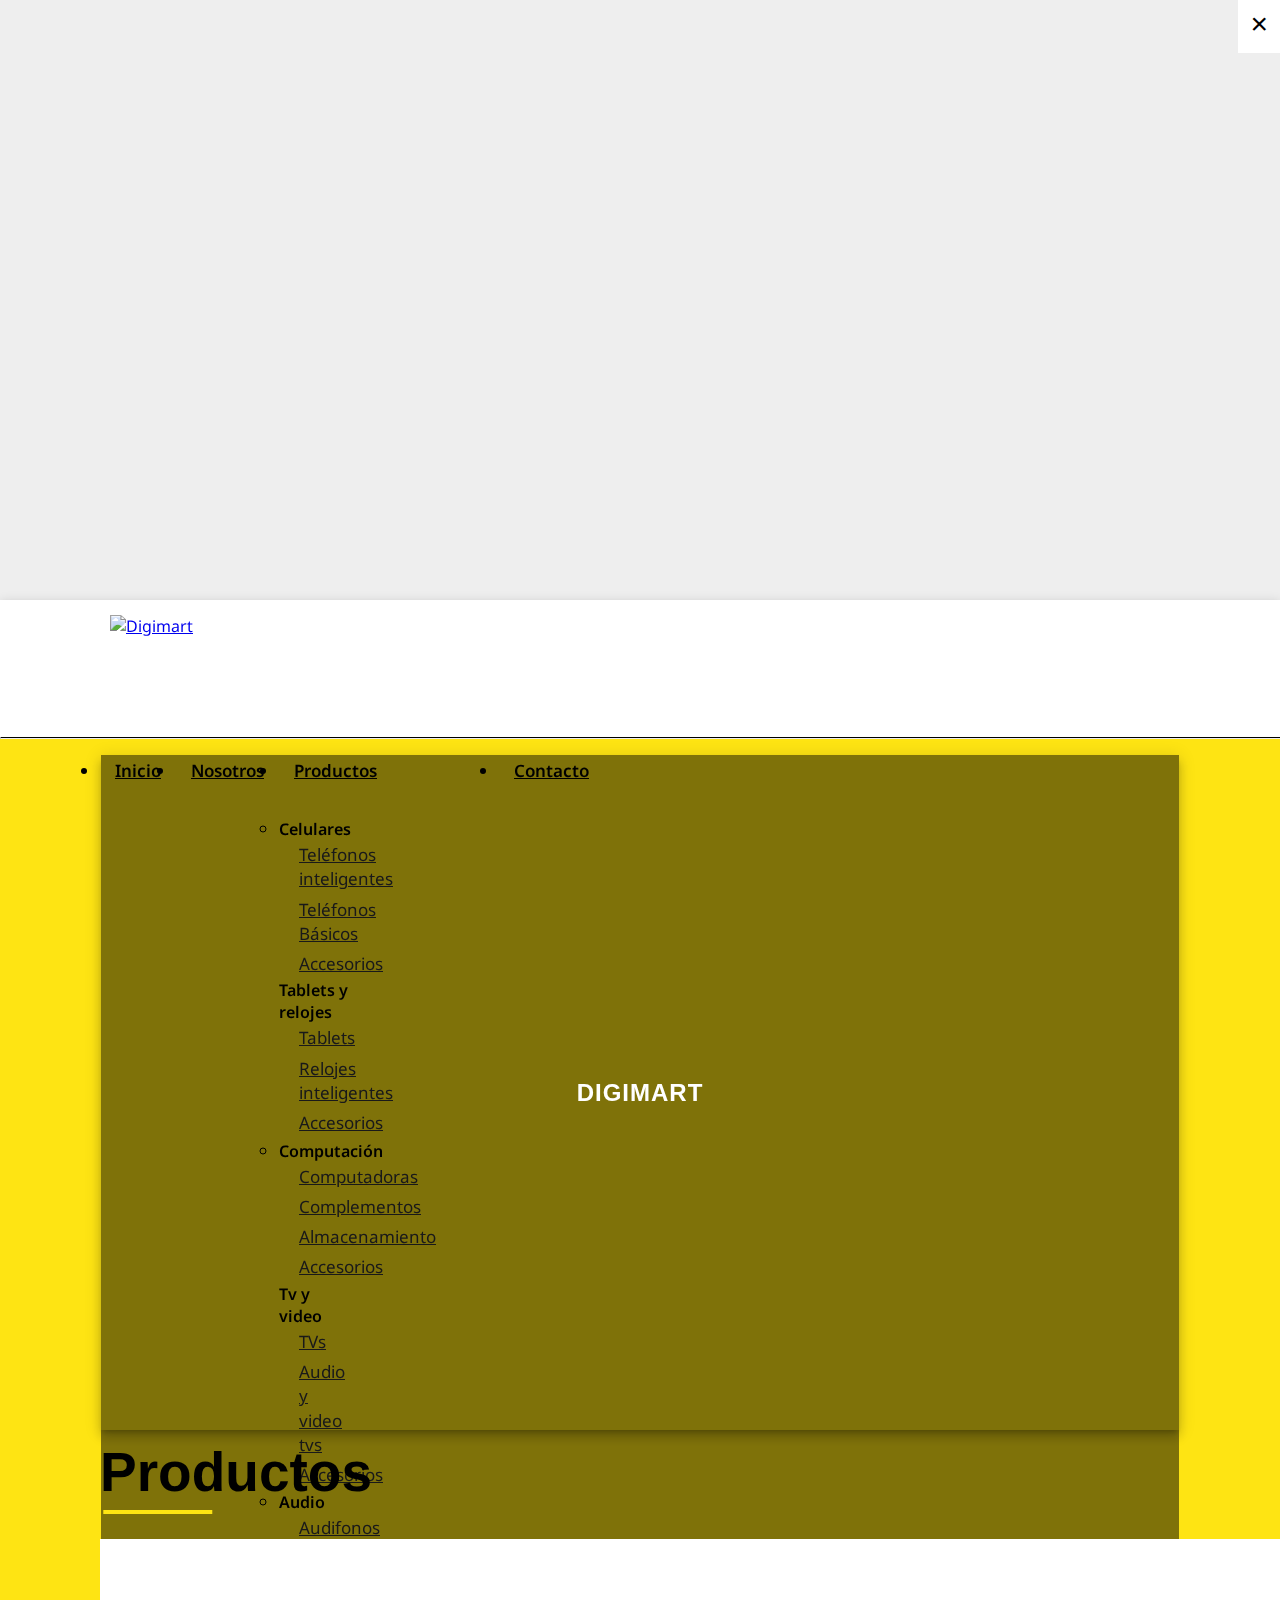
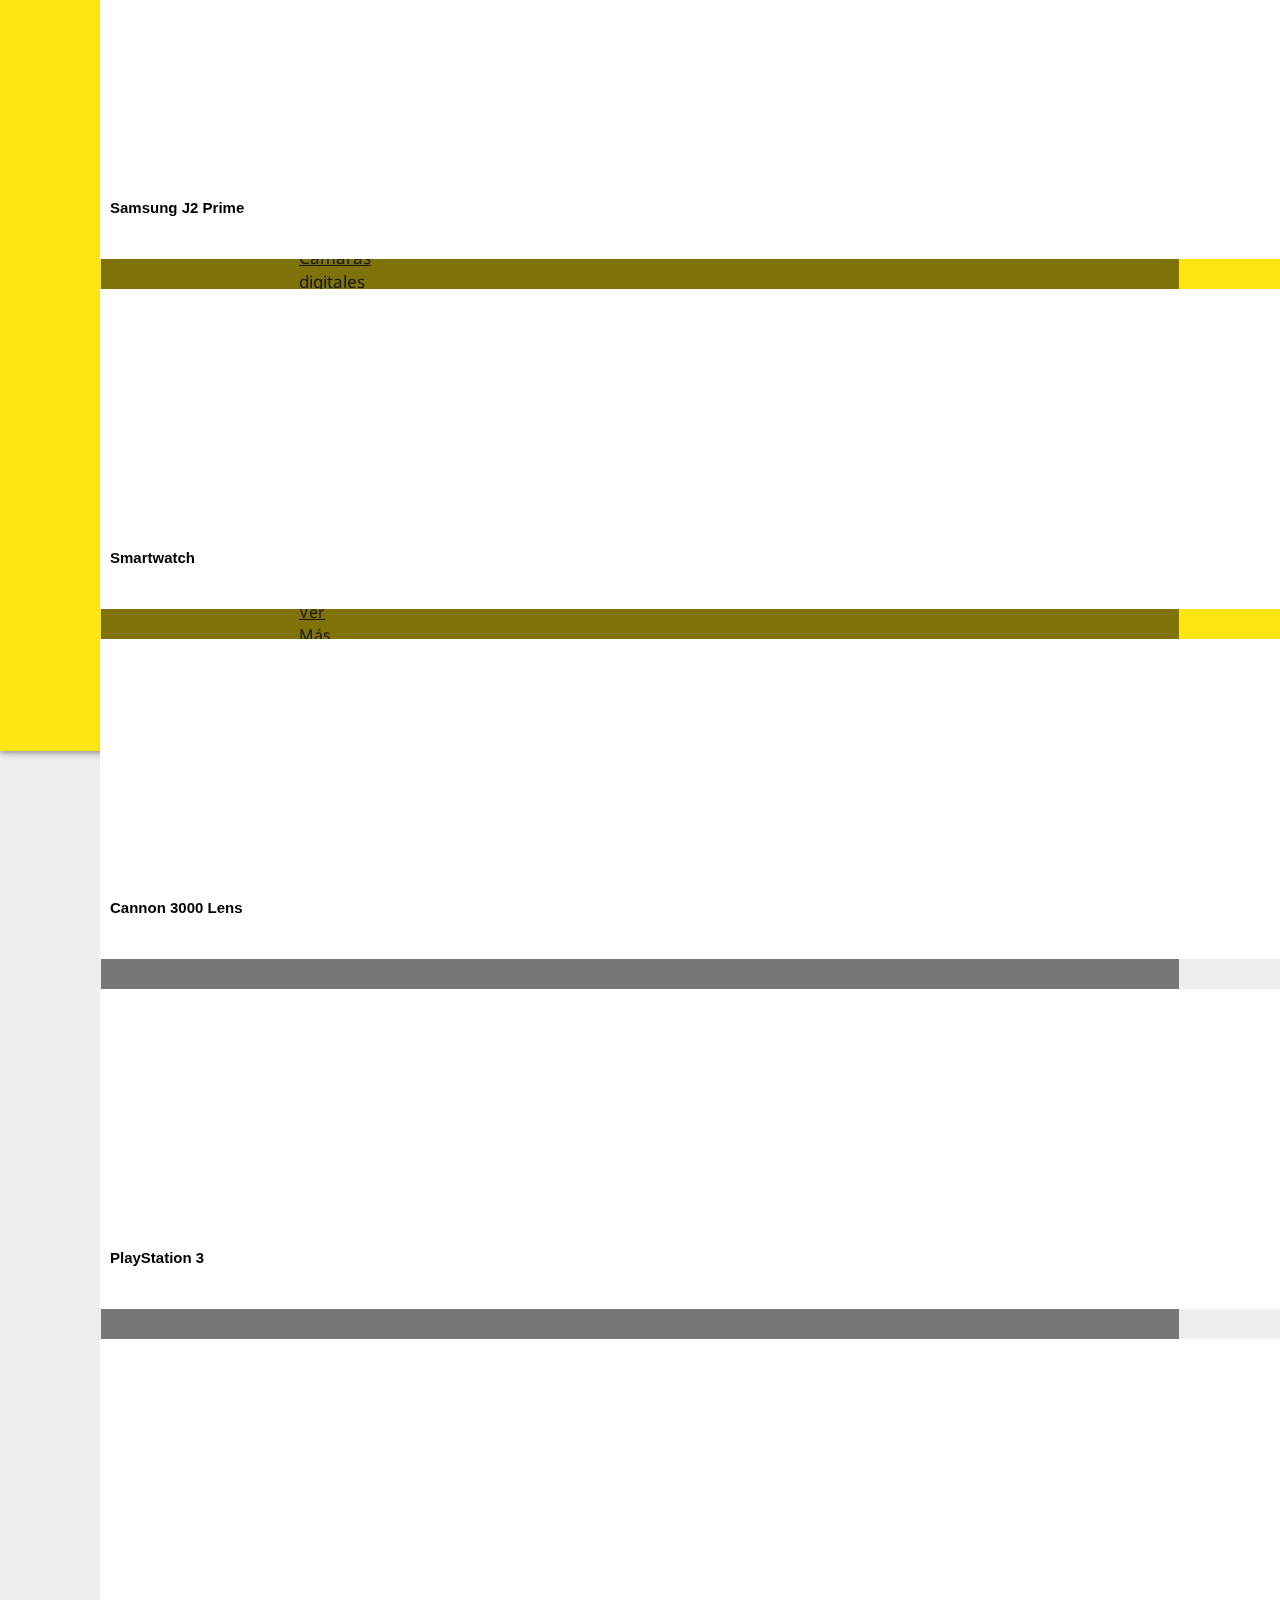
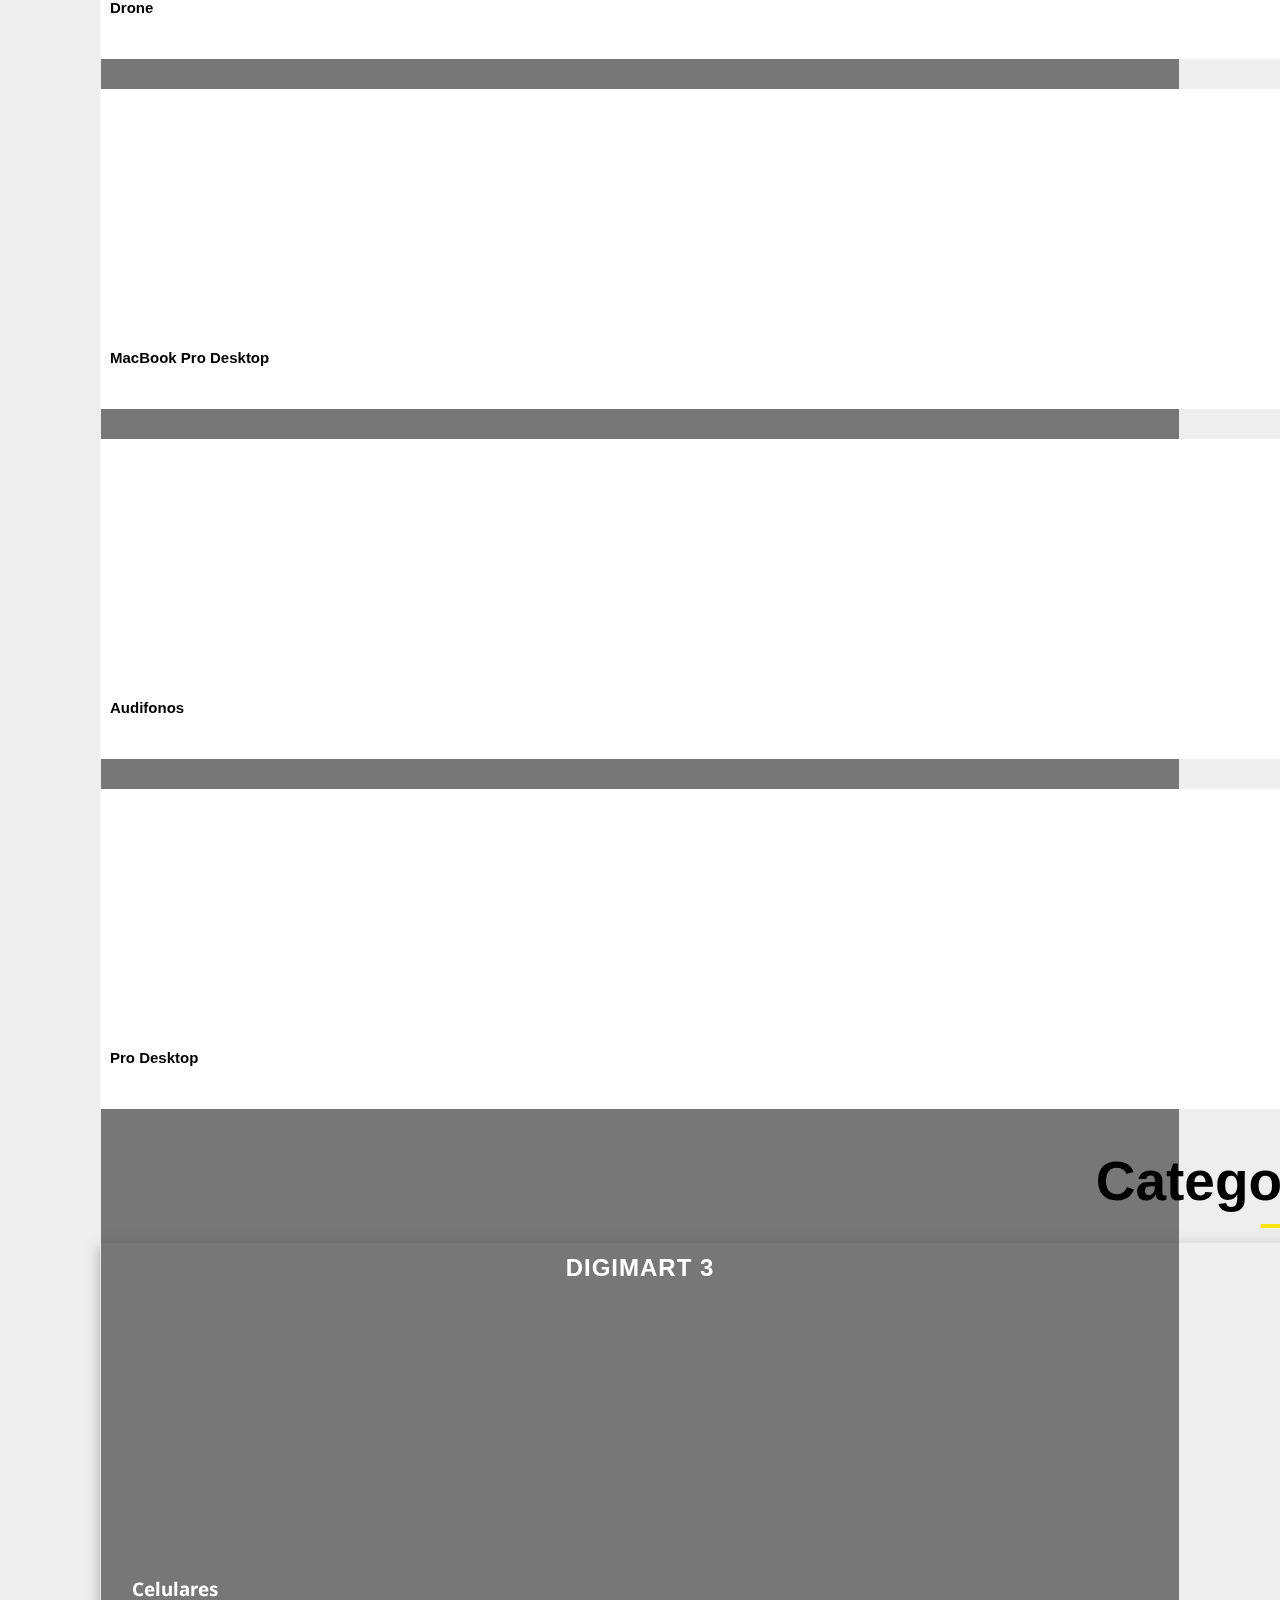
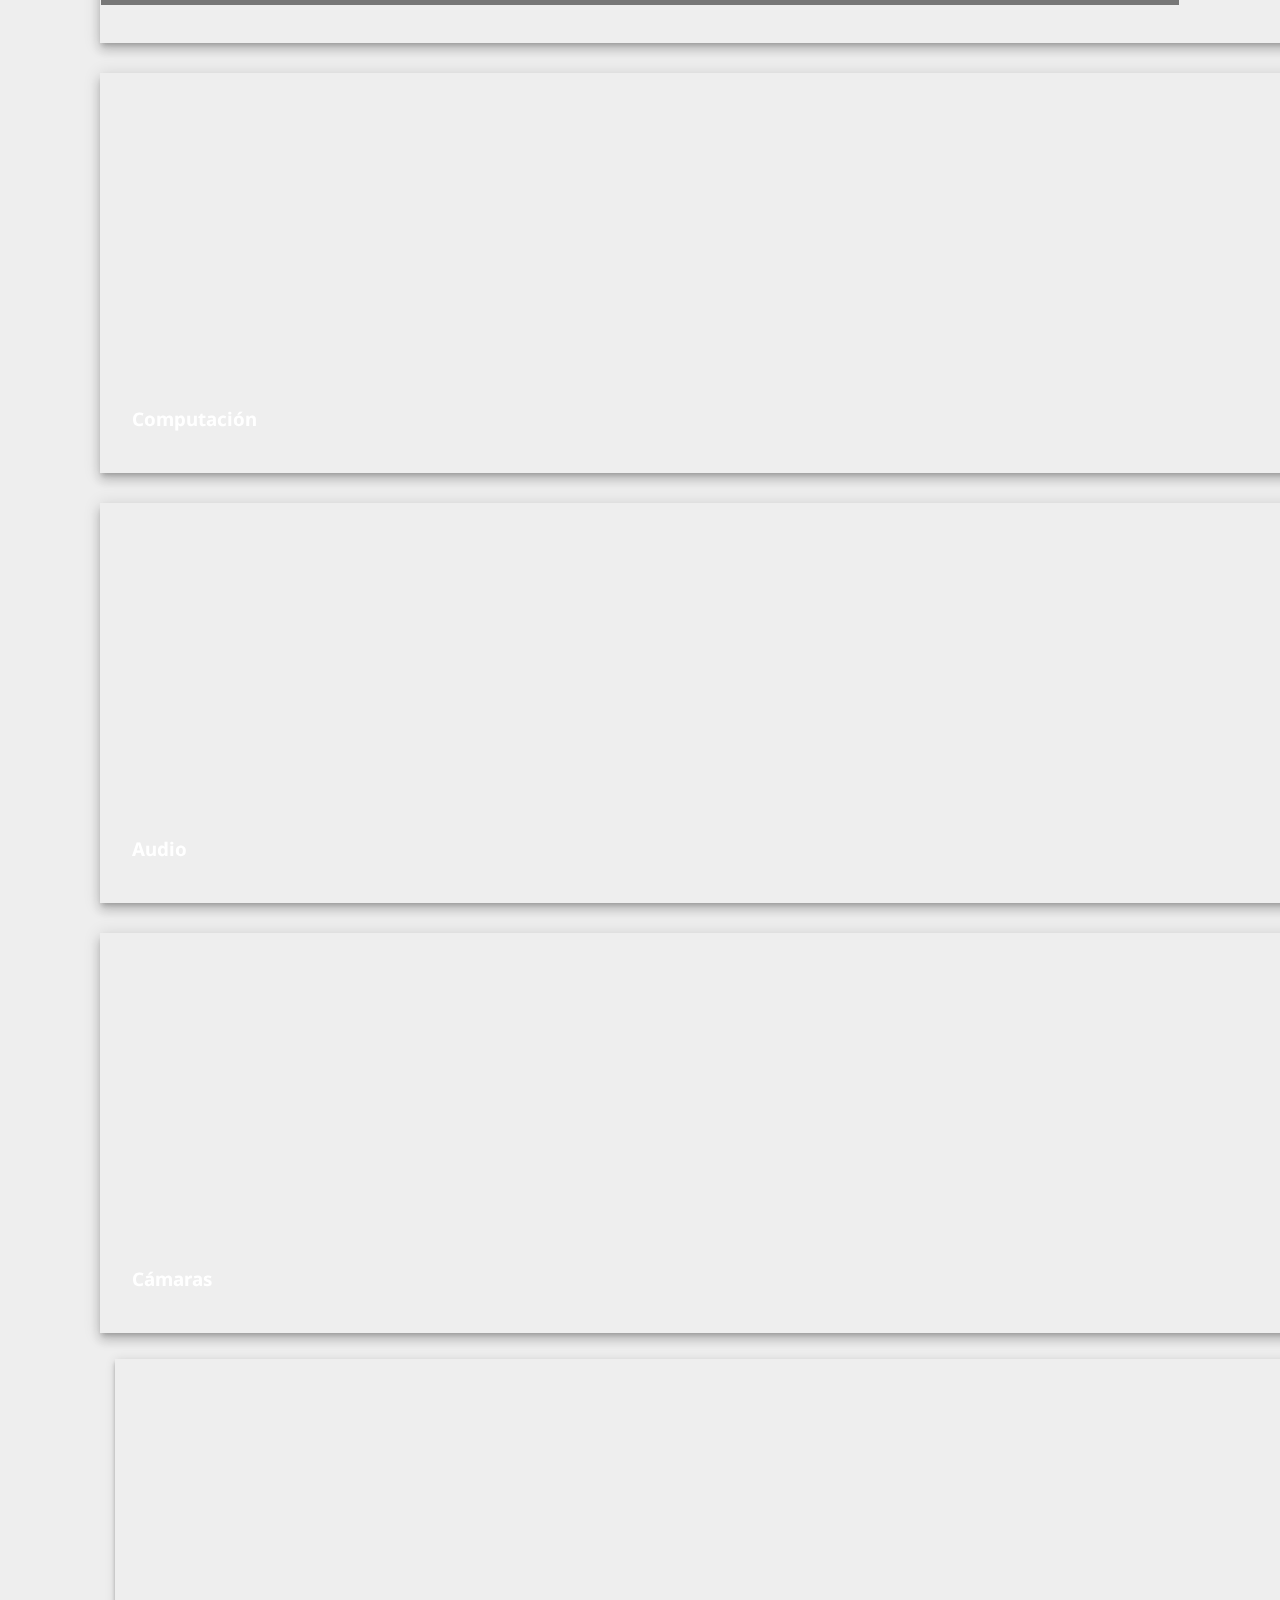
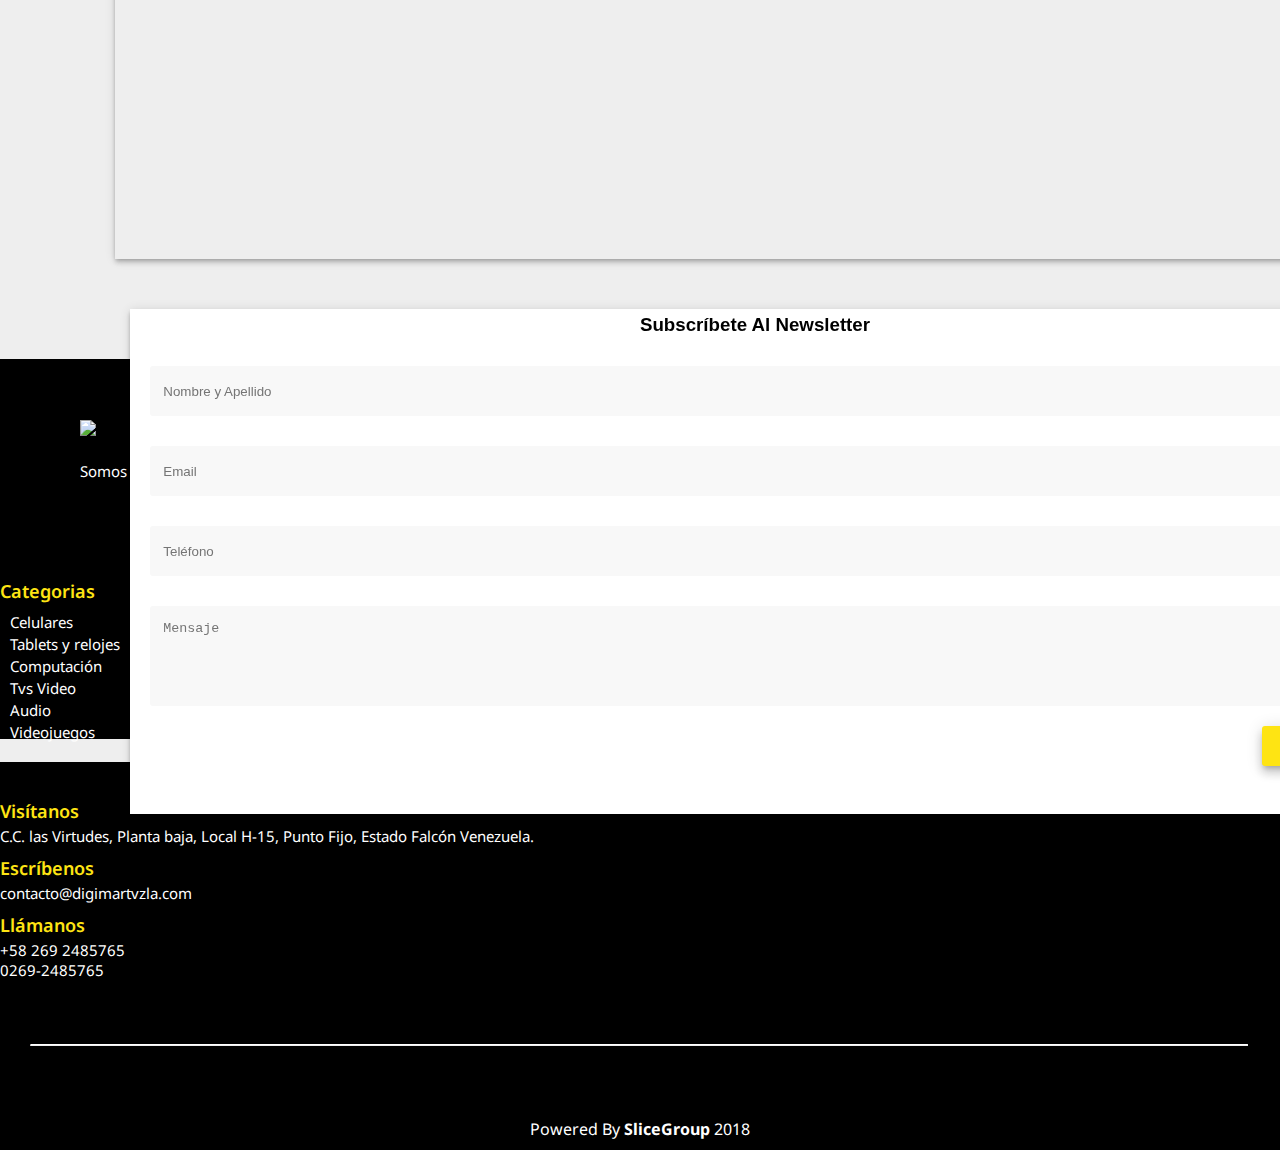
==== index.html @ 058803ff "footer-numeros" ====
<!DOCTYPE html>
<html lang="en">
<head>
  <title></title>
  <meta charset="utf-8">
  <meta name="viewport" content="width=device-width, initial-scale=1">
  <link rel="stylesheet" type="text/css" href="https://fonts.googleapis.com/css?family=Noto+Sans">
  <link href="https://fonts.googleapis.com/css?family=Open+Sans" rel="stylesheet">
  <link rel="stylesheet" type="text/css" href="assets/css/bootstrap.css">
  <link rel="stylesheet" type="text/css" href="assets/css/bootstrap.min.css">
  <link rel="stylesheet" type="text/css" href="assets/css/slick.css">
  <link rel="stylesheet" type="text/css" href="assets/css/slick-theme.css">
  <link rel="stylesheet" type="text/css" href="assets/css/font-awesome.css">
  <link rel="stylesheet" type="text/css" href="assets/css/styles.css">
  <link rel="stylesheet" type="text/css" href="assets/css/about.css">
  <link rel="stylesheet" type="text/css" href="assets/css/products.css">
  <link rel="stylesheet" type="text/css" href="assets/css/sub-category.css">
  <link rel="stylesheet" type="text/css" href="assets/css/responsive.css">

</head>
<body>
  <!-- Modal -->
  <div class="modal fade" id="modal-digimart" role="dialog">
    <div class="modal-dialog">
      <div class="modal-header" style="background-image: url('assets/img/pop up.jpg');">
        <div class="mask-modal"></div>
        <button type="button" class="close" data-dismiss="modal">&times;</button>
      </div>    
    </div>
  </div>
  <nav class="navbar navbar-expand-lg navbar-light bg-light">
    <div class="container-fluid header hvr-shadow">
      <header id="header" class="">
        <div class=" container-logo container-fluid"> 
          <div class="row">
            <div class="col-sm-4 col-md-6 col-lg-6 logo">
              <a href="index.html"><img src="assets/img/digimart.svg" alt="Digimart"></a>
            </div>
            <div class="col-sm-4 col-md-3  col-lg-6  container-social-media">
              <div class="social-media">
                <a href="https://www.facebook.com/digimartvzla" title=""><i class="fa fa-facebook icon-social" aria-hidden="true"></i></a>
                <a href="https://twitter.com/DigimartVzla" title=""><i class="fa fa-twitter icon-social" aria-hidden="true"></i></a>
                <a href="https://www.instagram.com/digimartvzla/" title=""><i class="fa fa-instagram icon-social" aria-hidden="true"></i></a>
              </div>
            </div>  
          </div>
        </div>
      </header><!-- /header -->
      <hr>
      <div class="container-nav">
        <div class="container-navbar container-fluid">
          <div class="row">
            <div class=" col-sm-6 col-md-6 col-lg-6 navbar-menu hidden-xs-down">
              <ul class="nav ">
                <li class="nav-item">
                  <a class="nav-link active hvr-overline-nav" href="index.html">Inicio</a>
                </li>
                <li class="nav-item">
                  <a class="nav-link hvr-overline-nav" href="about.html">Nosotros</a>
                </li>
                <li class="nav-item dropdown dropdown-large">
                  <a href="#" class="dropdown-toggle nav-link hvr-overline-nav" data-toggle="dropdown">Productos</a>
                  <ul class="dropdown-menu dropdown-menu-large row">
                    <li class="col-sm-2">
                      <ul>
                        <li class="dropdown-header">Celulares</li>
                        <li><a href="sub-category.html">Teléfonos inteligentes</a></li>
                        <li><a href="sub-category.html">Teléfonos Básicos</a></li>
                        <li><a href="sub-category.html">Accesorios</a></li>
                        <li class="divider"></li>
                        <li class="dropdown-header">Tablets y relojes</li>
                        <li><a href="sub-category.html">Tablets</a></li>
                        <li><a href="sub-category.html">Relojes inteligentes</a></li>
                        <li><a href="sub-category.html">Accesorios</a></li>              
                      </ul>
                    </li>
                    <li class="col-sm-2">
                      <ul>
                        <li class="dropdown-header">Computación</li>
                        <li><a href="sub-category.html">Computadoras</a></li>
                        <li><a href="sub-category.html">Complementos</a></li>
                        <li><a href="sub-category.html">Almacenamiento</a></li>
                        <li><a href="sub-category.html">Accesorios</a></li>
                        <li class="divider"></li>
                        <li class="dropdown-header">Tv y video</li>
                        <li><a href="sub-category.html">TVs</a></li>
                        <li><a href="sub-category.html">Audio y video tvs</a></li>
                        <li><a href="sub-category.html">Accesorios</a></li>
                      </ul>
                    </li>
                    <li class="col-sm-2">
                      <ul>
                        <li class="dropdown-header">Audio</li>
                        <li><a href="sub-category.html">Audifonos</a></li>
                        <li><a href="sub-category.html">Sonidos y parlantes</a></li>
                        <li><a href="sub-category.html">Audio vehículos</a></li>
                        <li><a href="sub-category.html">Accesorios</a></li>
                        <li class="divider"></li>
                        <li class="dropdown-header">Videojuegos</li>
                        <li><a href="sub-category.html">Consolas</a></li>
                        <li><a href="sub-category.html">Juegos</a></li>
                        <li><a href="sub-category.html">Accesorios</a></li>
                      </ul>
                    </li>
                    <li class="col-sm-2">
                      <ul>
                        <li class="dropdown-header">Cámaras</li>
                        <li><a href="sub-category.html">Cámaras digitales</a></li>
                        <li><a href="sub-category.html">Videocámaras</a></li>
                        <li><a href="sub-category.html">Cámaras de seguridad</a></li>
                        <li><a href="sub-category.html">Accesorios</a></li>
                      </ul>
                    </li>
                    <li class="col-sm-2">
                      <ul>
                        <li class="dropdown-header"> Drones,Radiocontrol</li>
                        <li><a href="sub-category.html">Drones y radiocontrol</a></li>
                        <li><a href="sub-category.html">Juguetes</a></li>

                        
                      </ul>
                    </li>
                    <li class="col-sm-2">
                      <ul>
                        <li class="dropdown-header"><a href="sub-category.html">Otros</a></li>
                        <li class="dropdown-header"><a href="sub-category.html">Ver Más Categorias</a></li>
                      </ul>
                    </li>
                  </ul>
                </li>
                <li class="nav-item">
                  <a class="nav-link hvr-overline-nav" href="#contact">Contacto</a>
                </li>
              </ul>
              
            </div><!-- /navbar menu -->
            <div class=" col-sm-6 col-md-6 col-lg-6 small-options " >
              <div class="search">
                <form action="" class="search-form">
                  <div class="form-group has-feedback">
                    <label for="search" class="sr-only"></label>
                    <input type="text" class="form-control" name="search" id="search" placeholder="Busca nuestros productos">
                    <button type="" class="form-control-feedback">
                      <span class="glyphicon glyphicon-search "></span>
                    </button>
                  </div>
                </form>
              </div>
            </div>
          </div>
        </div>
      </div>
    </div><!-- /container -->
  </nav>
  <section id="home-slide">
    <div class="container-fluid slide">
      <div id="box-slide" class="hvr-grow-shadow">
        <div class="single-item">
          <div class="box-slide-item">
            <div class="banner-carousel" style="background-image: url('assets/img/camera_2.jpeg');">
              <div class="box-slide-mask">
                <div class="caption-carousel">
                  <h2 class="open-sans">Digimart</h2>
                </div>
              </div>
            </div>
          </div>
          <div class="box-slide-item">
            <div class="banner-carousel" style="background-image: url('assets/img/Android_1.jpeg');">
             <div class="box-slide-mask">
              <div class="caption-carousel">
                <h2 class="open-sans">Digimart 1</h2>
              </div>
            </div>
          </div>
        </div>
        <div class="box-slide-item">
          <div  class="banner-carousel" style="background-image: url('assets/img/desktop_2.jpeg');">
            <div class="box-slide-mask">
              <div class="caption-carousel">
                <h2 class="open-sans">Digimart 2</h2>
              </div>
            </div>
          </div>
        </div>
        <div class="box-slide-item">
         <div  class="banner-carousel" style="background-image: url('assets/img/drone_1.jpg');">
          <div class="box-slide-mask">
            <div class="caption-carousel">
              <h2 class="open-sans">Digimart 3</h2>
            </div>
          </div>
        </div>
      </div>
      <div class="box-slide-item">
       <div  class="banner-carousel" style="background-image: url('assets/img/desktop_2.jpeg');">
        <div class="box-slide-mask">
          <div class="caption-carousel">
            <h2 class="open-sans">Digimart 2</h2>
          </div>
        </div>
      </div>
    </div>
    <div class="box-slide-item">
     <div class="banner-carousel" style="background-image: url('assets/img/drone_1.jpg');">
      <div class="box-slide-mask">
        <div class="caption-carousel">
          <h2 class="open-sans">Digimart 3</h2>
        </div>
      </div>
    </div>
  </div>
</div>
</div><!-- /row -->
</div><!-- /container -->
</section>

<section class="catalog-products ">
  <div class="container-fluid padd-no">
    <div class="title-container">
      <h2 class="open-sans ">Productos</h2>
    </div>
    <div class="row">
      <div class="col-12 col-sm-6 col-md-6 col-lg-3 caption-products">
        <a href="product.html" class="contenedor-a">
          <div class="card hvr-shadow-p">
            <div class="card-img">
              <div class="img-products" style="background-image: url('assets/img/iphone.png');"></div>
            </div>
            <div class="card-content">
              <div class="caption-title">
                <h5 class="open-sans title-product">Samsung J2 prime</h5>
              </div>
            </div>
          </div>
        </a>
      </div>
      <div class="col-12 col-sm-6 col-md-6 col-lg-3 caption-products">
        <a href="product.html" class="contenedor-a">
          <div class="card hvr-shadow-p">
            <div class="card-img">
              <div class="img-products" style="background-image: url('assets/img/smartwatch.png');"></div>
            </div>
            <div class="card-content">
              <div class="caption-title">
                <h5 class="open-sans title-product">Smartwatch</h5>
              </div>
            </div>
          </div>
        </a>
      </div>
      <div class="col-12 col-sm-6 col-md-6 col-lg-3 caption-products" >
        <a href="product.html" class="contenedor-a">
          <div class="card hvr-shadow-p">
            <div class="card-img">
              <div class="img-products" style="background-image: url('assets/img/camara.png');"></div>
            </div>
            <div class="card-content">
              <div class="caption-title">
                <h5 class="open-sans title-product">Cannon 3000 lens</h5>
              </div>
            </div>
          </div>
        </a>
      </div>
      <div class="col-12 col-sm-6 col-md-6 col-lg-3 caption-products">
        <a href="product.html" class="contenedor-a">
          <div class="card hvr-shadow-p">
            <div class="card-img">
              <div class="img-products" style="background-image: url('assets/img/xboxone.png');"></div>
            </div>
            <div class="card-content">
              <div class="caption-title">
                <h5 class="open-sans title-product">PlayStation 3</h5>
              </div>
            </div>
          </div>
        </a>
      </div>
      <div class="col-12 col-sm-6 col-md-6 col-lg-3 caption-products">
        <a href="product.html" class="contenedor-a">
          <div class="card hvr-shadow-p">
            <div class="card-img">
              <div class="img-products" style="background-image: url('assets/img/drone.png');"></div>
            </div>
            <div class="card-content">
              <div class="caption-title">
                <h5 class="open-sans title-product">Drone</h5>
              </div>
            </div>
          </div>
        </a>
      </div>
      <div class="col-12 col-sm-6 col-md-6 col-lg-3 caption-products" >
        <a href="product.html" class="contenedor-a">
          <div class="card hvr-shadow-p">
            <div class="card-img">
              <div class="img-products" style="background-image: url('assets/img/laptop.png');">
              </div>
            </div>
            <div class="card-content">
              <div class="caption-title">
                <h5 class="open-sans title-product">MacBook Pro Desktop</h5>
              </div>
            </div>
          </div>
        </a>
      </div>
      <div class="col-12 col-sm-6 col-md-6 col-lg-3 caption-products" >
        <a href="product.html" class="contenedor-a">
          <div class="card hvr-shadow-p">
            <div class="card-img">
              <div class="img-products" style="background-image: url('assets/img/audifonos.png');">
              </div>
            </div>
            <div class="card-content">
              <div class="caption-title">
                <h5 class="open-sans title-product">Audifonos</h5>
              </div>
            </div>
          </div>
        </a>
      </div>
      <div class="col-12 col-sm-6 col-md-6 col-lg-3 caption-products" >
        <a href="product.html" class="contenedor-a">
          <div class="card hvr-shadow-p">
            <div class="card-img">
              <div class="img-products" style="background-image: url('assets/img/laptop.png');">
              </div>
            </div>
            <div class="card-content">
              <div class="caption-title">
                <h5 class="open-sans title-product">Pro Desktop</h5>
              </div>
            </div>
          </div>
        </a>
      </div>       
    </div>
  </div>
</section>
<section class="category-products">
  <div class="container-fluid padd-no">
    <div class="title-container-category">
      <h2 class="open-sans">Categorías</h2>
    </div>
    <div class="row ">
      <div class="col-12 col-sm-8 col-md-8 col-lg-7 col-xl-7 caption-category ">
        <a href="sub-category.html">
          <div class="contenedor-category hvr-grow-shadow">
            <div class="img-categories" style="background-image: url('assets/img/Android_1.jpeg');">
            </div>
            <p class=" parrafo-hidden">Lorem ipsum dolor sit amet, consectetur adipisicing elit.</p>
            <div class="caption-text-category hvr-border-fade ">
              <h3 class="text-category">Celulares</h3>
            </div>
          </div>
        </a>
      </div>
      <div class="col-12 col-sm-4 col-md-4 col-lg-5 col-xl-5 caption-category">
        <a href="sub-category.html" class="contenedor-a">
          <div class="contenedor-category hvr-grow-shadow">
            <div class="img-categories" style="background-image: url('assets/img/laptop_1.jpg');">
            </div>
            <p class=" parrafo-hidden">Lorem ipsum dolor sit amet, consectetur adipisicing elit.</p>
            <div class="caption-text-category hvr-border-fade">
              <h3 class="text-category">Computación</h3>
            </div>
          </div>
        </a>
      </div>
      <div class="col-12 col-sm-4 col-md-4 col-lg-5 col-xl-5 caption-category ">
        <a href="sub-category.html" class="contenedor-a">
          <div class="contenedor-category hvr-grow-shadow">
            <div class="img-categories" style="background-image: url('assets/img/earphones_1.jpeg');">
            </div>
            <p class=" parrafo-hidden">Lorem ipsum dolor sit amet, consectetur adipisicing elit.</p>
            <div class="caption-text-category hvr-border-fade">
              <h3 class="text-category">Audio</h3>
            </div>
          </div>
        </a>
      </div>
      <div class="col-12 col-sm-8 col-md-8 col-lg-7 col-xl-7 caption-category ">
        <a href="sub-category.html" class="contenedor-a">
          <div class="contenedor-category hvr-grow-shadow">
            <div class="img-categories" style="background-image: url('assets/img/camera_2.jpeg');">
            </div>
            <p class=" parrafo-hidden">Lorem ipsum dolor sit amet, consectetur adipisicing elit.</p>
            <div class="caption-text-category hvr-border-fade">
              <h3 class="text-category">Cámaras</h3>
            </div>
          </div>
        </a>
      </div>
    </div>        
  </div>
</section>
<section id="contact" class="form">
  <div class="container-fluid padd-no">
    <div class="row row-no-margin">
      <div class=" col-12 col-sm-6 col-md-6 col-lg-7 caption-googlem" >
        <div class="caption-maps hvr-shadow">
          <iframe src="https://www.google.com/maps/embed?pb=!1m14!1m8!1m3!1d3907.484068996557!2d-70.2065467!3d11.6600665!3m2!1i1024!2i768!4f13.1!3m3!1m2!1s0x8e85edc7e5cc46b3%3A0xa51c44560e6fee39!2sCentro+Comercial+y+Recreacional+Las+Virtudes!5e0!3m2!1ses-419!2sve!4v1519936127158"  height="500" frameborder="0" style="border:0" allowfullscreen></iframe>
        </div>
      </div>
      <div class=" col-12 col-sm-6 col-md-6 col-lg-5 caption-formulario "  >
        <div class="caption-form hvr-shadow">
          <div class="container-form">
            <div class="title-contacts">
              <h3 class="open-sans title-contact">Subscríbete al newsletter</h3>
            </div>
            <div class="campos">
              <input class="input-form" placeholder="Nombre y Apellido" onfocus="this.placeholder = ''" onblur="this.placeholder = 'Nombre y Apellido'" />
            </div>
            <div class="campos">
              <input class="input-form" placeholder="Email" onfocus="this.placeholder = ''" onblur="this.placeholder = 'Email'" />
            </div>
            <div class="campos">
              <input class="input-form" placeholder="Teléfono" onfocus="this.placeholder = ''" onblur="this.placeholder = 'Teléfono'" />
            </div>
            <div class="campos">
             <textarea class="form-mensaje input-form" placeholder="Mensaje" rows="5" onfocus="this.placeholder = ''" onblur="this.placeholder = 'Mensaje'"></textarea>
           </div>
           <div class="campos">
            <button class="button-form hvr-button" type="submit">Enviar</button>
          </div>
        </div>
      </div>
    </div>
  </div>
</div>
</section>
<section id="footer">
  <div class="container-fluid footer" >
    <div class="row">
      <div class="col-md-4 container-general-footer" >
        <div class="contenedor">
          <div class="logo-footer">
            <img src="assets/img/digimart_amarillo.svg">
          </div>
          <div class="description-footer" >
            <p>Somos tu partner tecnológico</p>
          </div>
        </div>
      </div>
      <div class="col-md-3 container-general-footer" >
        <div class="sitemap">
          <h4 class="title-information-f">Categorias</h4>
          <ul class="list-sitemap" >
            <li>
              <a class="opciones-sitemap" href="">Celulares</a>
            </li>
            <li>
              <a class="opciones-sitemap" href="">Tablets y relojes</a>
            </li>
            <li>
              <a class="opciones-sitemap" href="">Computación</a>
            </li>
            <li>
              <a class="opciones-sitemap" href="">Tvs Video</a>
            </li>
            <li>
              <a class="opciones-sitemap" href="">Audio</a>
            </li>
            <li>
              <a class="opciones-sitemap" href="">Videojuegos</a>
            </li>
          </ul>
        </div>
      </div>
      <div class="col-md-5 container-general-footer" >
        <div class="information-f" >
          <div class="description-f"> 
            <h4 class="title-information-f">Visítanos</h4>
            <img class="emojis" src="assets/img/Artboard 5.svg" alt="" >
            <p class="caption-text-f">C.C. las Virtudes, Planta baja, Local H-15,
            Punto Fijo, Estado Falcón Venezuela.</p>

          </div>
          <div class="description-f">
            <h4 class="title-information-f">Escríbenos</h4>
            <img class="icon" src="assets/img/Artboard 3.svg" alt="" >
            <p class="caption-text-f">contacto@digimartvzla.com</p>
          </div>
          <div  class="description-f">
            <h4 class="title-information-f">Llámanos</h4>
            <img class="icon" src="assets/img/Artboard 6.svg" alt="">
            <p class="caption-text-f">+58 269 2485765</p>
            <p class="caption-text-f">0269-2485765</p>
          </div>
        </div>
      </div>
    </div>
    <hr class="linea-footer">
    <div class="redes-footer">
      <div class="social-f">
        <a href="https://www.facebook.com/digimartvzla/"><i class="fa fa-facebook icon-footer" aria-hidden="true"></i></a>
        <a href="https://twitter.com/DigimartVzla"><i class="fa fa-twitter icon-footer" aria-hidden="true"></i></a>
        <a href="https://www.instagram.com/digimartve/"><i class="fa fa-instagram icon-footer" aria-hidden="true"></i></a>
      </div>
    </div>
    <div class="logo-slice">
      <p class="text-powered">Powered By</p>
      <a href="" class="empresa">SliceGroup</a>
      <p class="fecha-f">2018</p>
    </div>
  </div>
</section>

<section id="nav-mobile">
  <div class="container nav-mobile">
    <div class="navbar-nuevo visible-xs">
      <ul class="nav nav-nuevo ">
        <li class="nav-item">
          <a class="nav-link-nuevo active" href="index.html"><i class="fa fa-home icon-mobile" aria-hidden="true"></i></a>
        </li>
        <li class="nav-item">
          <a class="nav-link-nuevo" href="about.html"><i class="fa fa-users icon-mobile" aria-hidden="true"></i></a>
        </li>
        <li class="nav-item">
          <a class="nav-link-nuevo" href="product.html"><i class="fa fa-tablet icon-mobile" aria-hidden="true"></i></a>
        </li>
        <li class="nav-item">
          <a class="nav-link-nuevo" href="#contact"><i class="fa fa-envelope icon-mobile" aria-hidden="true"></i></a>
        </li>
      </ul>
    </div><!-- /navbar menu -->   
  </div>
</section>

<script type="text/javascript" src="assets/js/jquery-3.1.1.min.js"></script>
<script type="text/javascript" src="assets/js/slick.js"></script>
<script type="text/javascript" src="assets/js/bootstrap.js"></script>
<script src="assets/js/main.js"></script>
<script >
  $("a").click(function(event) {
    // Make sure this.hash has a value before overriding default behavior
    if (this.hash !== "") {
      // Prevent default anchor click behavior
      event.preventDefault();

      // Store hash
      var hash = this.hash;

      // Using jQuery's animate() method to add smooth page scroll
      // The optional number (800) specifies the number of milliseconds it takes to scroll to the specified area
      $('html, body').animate({
        scrollTop: $(hash).offset().top - 50
      }, 1500, function(){
        // Add hash (#) to URL when done scrolling (default click behavior)
        window.location.hash = hash;
      });
    } // End if
  });

  $('#modal-digimart').modal('toggle')

</script>
</body>
</html>
---- assets/css/styles.css ----
*{
  margin: 0;
  padding: 0;
}
body{
  background-color: #eee;
  font-family: 'Noto Sans',sans-serif;
  margin: 0;
  padding: 0;
}
.open-sans{
  font-family: 'Open-sans', sans-serif;
  font-weight: bold;
  text-transform: capitalize;
}
/*************
    MODAL PROMOCIONES
    **************/
    .modal-dialog{
      width: 600px;

    }
    .modal{
      display: flex;
      align-items: center;
    }
    .modal-header{
      width: 600px;
      height: 600px;
      padding: 0;
      background-position: center;
      background-size: cover;
      object-fit: contain;
      background-repeat: no-repeat;
    }
    .modal-header button {
      font-size: 30px;
      margin-top: -5px;
      color: #000!important;
      padding: 0 5px 0 0;
    }
    .close:active{
      outline: 0px;
    }
    button.close {
      padding: 12px !important;
      cursor: pointer;
      background: white !important;
      border: 0;
      -webkit-appearance: none;
      position: absolute !important;
      z-index: 999 !important;
      right: 0 !important;
    }
/*************
    NAVBAR
    **************/
    nav{
      width: 100%;
      margin: 0!important;
      height: 145px;
      background-color: #eee;
      padding: 0px;
      z-index: 1000;
    }
    header{
      height: 65px;
    }
    .header{
     background-color: #fff;
     padding: 0;
   }
   .container-nav{
    background: #fee413;
    width: 100%;
  }
  .hvr-shadow {
    vertical-align: middle;
    -webkit-transform: perspective(1px) translateZ(0);
    transform: perspective(1px) translateZ(0);
    box-shadow: 0 0 1px transparent;
    -webkit-transition-duration: 0.3s;
    transition-duration: 0.3s;
    -webkit-transition-property: box-shadow;
    transition-property: box-shadow;
    box-shadow: 0px 2px 4px -1px rgba(0, 0, 0, 0.2), 0px 4px 5px 0px rgba(0, 0, 0, 0.14), 0px 1px 10px 0px rgba(0, 0, 0, 0.12);
  }

  .hvr-shadow-p {
    vertical-align: middle;
    -webkit-transform: perspective(1px) translateZ(0);
    transform: perspective(1px) translateZ(0);
    box-shadow: 0 0 1px transparent;
    -webkit-transition-duration: 0.3s;
    transition-duration: 0.3s;
    -webkit-transition-property: box-shadow;
    transition-property: box-shadow;

  }
  .hvr-shadow-p:hover {
    box-shadow: 0px 8px 10px -5px rgba(0, 0, 0, 0.2), 0px 16px 24px 2px rgba(0, 0, 0, 0.14), 0px 6px 30px 5px rgba(0, 0, 0, 0.12);
    transition: all ease-in-out .5s;
  }
  /* Overline Navbarr */
  .hvr-overline-nav{
    display: inline-block;
    vertical-align: middle;
    -webkit-transform: perspective(1px) translateZ(0);
    transform: perspective(1px) translateZ(0);
    box-shadow: 0 0 1px transparent;
    position: relative;
    overflow: hidden;
  }
  .hvr-overline-nav:before {
    content: "";
    position: absolute;
    z-index: -1;
    left: 50%;
    right: 50%;
    bottom: 0;
    background: #000;
    height: 3px;
    -webkit-transition-property: left, right;
    transition-property: left, right;
    -webkit-transition-duration: 0.3s;
    transition-duration: 0.3s;
    -webkit-transition-timing-function: ease-out;
    transition-timing-function: ease-out;
  }
  .hvr-overline-nav:hover:before, .hvr-overline-nav:focus:before, .hvr-overline-nav:active:before {
    left: 0;
    right: 0;
  }

  .small-options{
    height: 50px;
    padding-top: 8px;
    padding-right: 0!important;
  }
  .container-social-media{
    height: 50px;
    padding-top: 22px;
    padding-right: 0!important;
    float: right;
  }
  .social-media{
    padding: 0 0 0 45px;
    float: right!important;
  }
  .icon-social{
    padding: 0 10px 0 0;
    color: #171717;
    font-size: 21px!important; 
    transition: .3s ease-in-out all;
  }

  .icon-social:hover{
    color: #fee413;;
    transition: .3s ease-in-out all;
  }

  .logo{
    height: 50px;
    padding: 15px 0 0 0px;
    display: flex;
    font-family: 'Noto Sans', sans-serif;
  }

  .logo a img{
    width: 100%;
  }
  hr{
    width: 100%;
    height: 1px;
    background-color: #000;
    margin: 0;
    border-top: none; 
  }

 /*****
     SEARCH
     **********/
     .search-form{
      padding: 0 15px 0 0;
    }

    .search-form .form-group {
      float: right !important;
      transition: all 0.35s, border-radius 0s;
      width: 34px;
      height: 34px;
      margin-top: 4px;
      background-color: #fff;
      box-shadow: 0px 3px 5px -1px rgba(0, 0, 0, 0.2), 0px 5px 8px 0px rgba(0, 0, 0, 0.14), 0px 1px 14px 0px rgba(0, 0, 0, 0.12);*/
    }
    .search-form .form-group input.form-control {
      background: transparent;
      box-shadow: none;
      display: flex;
      border: 0;
      font-size: 13px;
    }
    .search-form .form-group:hover input.form-control{
      border: none;
      border-radius: 0 !important;
    }
    .search-form .form-group input.form-control::-webkit-input-placeholder {
      display: none;
    }
    .search-form .form-group input.form-control:-moz-placeholder {
      /* Firefox 18- */
      display: none;
    }
    .search-form .form-group input.form-control::-moz-placeholder {
      /* Firefox 19+ */
      display: none;
    }
    .search-form .form-group input.form-control:-ms-input-placeholder {
      display: none;
    }
    .search-form .form-group,
    .search-form .form-group.hover {
      width: 60%;
      border-radius: 0px;
    }
    .search-form .form-group button.form-control-feedback {
      position: absolute;

      right: 0px;
      z-index: 2;
      display: block;
      width: 34px;
      height: 34px;
      line-height: 34px;
      text-align: center;
      color: gray;
      left: initial;
      font-size: 14px;
      border-left: 1px solid lightgray;
      border-right:none;
      border-top:none;
      border-bottom:none;
      background-color: #fff;
    }
    .search-form .form-group button.form-control-feedback:hover, button.form-control-feedback:active{
      cursor: pointer;
    }
    .search{
      padding: 0;
    }
    .navbar-menu{
      padding: 5px 0 0 0px;  
      display: flex;

    }
    ul.nav{
     display: flex;
     font-family: 'Noto Sans', sans-serif;
     font-weight: 600;
     font-size: 17px;
   }

   .nav-link{
    color: #000;
    transition-duration: .2s ease;
    outline: none;
  }
  .nav>li>a {
    position: relative;
    display: block;
    padding: 15px 15px;
  }
  .nav-link:hover{
    color: #000;
    background-color:#fee413!important;
  }
  .dropdown-menu{
    margin:0!important;
    border-radius:0px;
    transition: 0.2s ease-in-out all;
    border:0!important;
  }
  .dropdown-toggle:hover, .dropdown-toggle:focus, .dropdown-toggle:visited {
    background-color:#fee413 !important;
    color: #000;
  }
  .dropdown-large {
    position: static !important;
  }
  .dropdown-menu-large {
    margin-left: 16px;
    margin-right: 16px;
    padding: 20px 0px;
  }
  .dropdown-menu-large > li > ul {
    padding: 0;
    margin: 0;
  }
  .dropdown-menu-large > li > ul > li {
    list-style: none;
  }
  .dropdown-menu-large > li > ul > li > a {
    display: block;
    padding: 3px 20px;
    clear: both;
    font-weight: normal;
    line-height: 1.428571429;
    color: #333333;
    white-space: normal;
  }
  .dropdown-menu-large > li ul > li > a:hover,
  .dropdown-menu-large > li ul > li > a:focus {
    text-decoration: none;
    color: #262626;
    background-color: #fff;
  }
  .dropdown-menu-large .disabled > a,
  .dropdown-menu-large .disabled > a:hover,
  .dropdown-menu-large .disabled > a:focus {
    color: #999999;
  }
  .dropdown-menu-large .disabled > a:hover,
  .dropdown-menu-large .disabled > a:focus {
    text-decoration: none;
    background-color: transparent;
    background-image: none;
    filter: progid:DXImageTransform.Microsoft.gradient(enabled = false);
    cursor: not-allowed;
  }
  .dropdown-menu-large .dropdown-header {
    color: #000;
    font-size: 16px;
  }
  /* nav mobile*/
  .navbar-nuevo{
    display: flex;
    justify-content: center;
  }
  ul.nav-nuevo{
    display: flex;
    font-family: 'Noto Sans', sans-serif;
    font-weight: 600;
  }
  .nav-link-nuevo{
    color: #000;
    transition-duration: .2s ease;
    padding: 0 10px;
  }
  .nav-nuevo>li>a{
    padding: 10px 10px;
  }
  .nav-mobile{
    background-color: #eee;
    width: 100%;

  }

  /* CAROUSEL SLICK*/
  section#home-F {
    padding: 0 30px;
    height:75vh;
    width: 100%;
  }
  .caption-carousel{
    display: flex;
    justify-content: center;
    align-items: center;
    padding-top: 50;
    width: 100%;
    height: 100%;
    color: #fff;
  }
  .caption-carousel h2{
    text-transform: uppercase;
    font-weight: bold;
    letter-spacing: 1px;
  }
  .home-slide{
    background-color: #eee;
  }
  .slide{
    padding: 10px 101px 0 101px;
  }


  .box-slide-mask{
    position: absolute;
    height: 100%;
    width: 100%;
    background: rgba(0, 0, 0, 0.5);
    z-index: 99999;
  }

  .banner-carousel{
    position: relative;
    width: 100%;
    height: 75vh;
    background-position: center;
    background-repeat: no-repeat;
    background-size: cover;
    object-fit: cover;
  }


  .single-item{
    width: 100%;
    height: 75vh;
    margin: 0 auto;
  }

  .slick-next,
  .slick-prev {
    z-index: 1;
    width: 50px;
    background-color: white;
    opacity: 0.5;
    height: 50px;
    transition: .3s ease-in-out all;
  }
  .slick-next:hover,.slick-prev:hover, .slide-next:focus, .slide-prev:focus, .slide-next:active, .slide-prev:active{
    opacity: 1;
    transition: .3s ease-in-out all;
    background-color: white;
  }

  .slick-prev {
    left: 0px !important;
  }
  .slick-next{
    right: 0px !important;
  }

  .slick-dots {
    bottom: 10px !important;
  }

  .slick-dotted.slick-Fr {
    margin-bottom: 0px !important;
  }

  .slick-dots li button {
    font-size: 0;
    line-height: 0;
    display: block;
    width: 20px;
    height: 20px;
    padding: 5px;
    cursor: pointer;
    color: white;
    border: 0;
    outline: none;
    background: transparent;
  }
  /*Primer Fr */
  #home-F > #box-F > .single-item .slick-prev:before{
    color: #000 !important;
    font-size: 10px;
  }
  .slick-prev:before{
    content: '\f104'!important;
  }
  .slick-next:before{
    content: '\f105'!important;
  }
  #home-F > #box-F > .single-item .slick-next:before{
    color: #fff !important;
  }
  .slick-prev:before, .slick-next:before{
    font-family: 'fontawesome'!important;
  }
  .slick-dots li button:before{
    font-size: 10px!important;
  }


  .slick-prev:before{
    color: black !important;
  }

  .slick-next:before{
    color: black !important;
  }


  /*Primer Fr */

  /*CATALAGOS DE PRODUCTOS*/
  .contenedor-a{
    text-decoration: none;
    color: #000;
  }
  .contenedor-a:hover{
    text-decoration: none;
    color: #000;
  }
  .catalog-products{
    width: 100%;
    height: auto;
    padding: 10px 100px 10px 100px;
  }
  .caption-products{
    height: 300px;
    margin-bottom: 50px;
    cursor: pointer;
  }
  .title-container{
    display: flex;
    justify-content: flex-start;
    margin-bottom: 35px;
  }
  .title-container h2{
    position: relative;
    font-weight: bold;
    text-transform: capitalize;
    font-size: 55px;
  }
  .title-container h2::after{
    content: '';
    width: 40%;
    height: 4px;
    position: absolute;
    background-color: #fee413;
    bottom: -10px;
    left: 50%;
    transform: translateX(-122%);
  }
/*.card{
  width: 60%;
  height: 250px;
  }*/
  .card-img{
    background-color: #fff;
  }
  .img-products{
    width: 100%;
    height: 250px;
    object-fit: cover;
    background-size: cover;
    background-repeat: no-repeat;
    background-position: center;
  }
  .card-content{
    width: 100%;
    height: 70px;
    background-color: #fff;
  }
  .caption-title{
    display: flex;
    justify-content: left;

  }
  .category-products{
    width: 100%;
    height: auto;
    padding: 0 100px 0 100px;

  }
  .title-container-category{
    display: flex;
    justify-content: flex-end;
    margin-bottom: 10px;
  }
  .title-container-category h2{
    position: relative;
    font-weight: bold;
    text-transform: capitalize;
    font-size: 55px;
  }
  .title-container-category h2::after{
    content: '';
    width: 40%;
    height: 4px;
    position: absolute;
    background-color: #fee413;
    bottom: -15px;
    left: 50%;
    transform: translateX(20%);
  }
  .bajo-p{
    margin-top: 20px;
  }
  .title-category{
    margin-bottom: -22px; 
  }
/*.title-category{
  display: flex;
  justify-content: center;
  top: 30px;
  -webkit-transition: -webkit-transform 0.35s;
  transition: transform 0.35s;
  -webkit-transform: translate3d(0,20px,0);
  transform: translate3d(0,20px,0);
  }*/
  .caption-category{
    position: relative;
    margin-top: 30px;
    cursor: pointer;
  }
  .contenedor-category{
    position: relative;
    width: 100%;
    height: 400px;
    z-index: 1000;
    overflow: hidden;
  }
  .img-categories{
    position: relative;
    width: 100%;
    height: 400px;
    object-fit: cover;
    background-size: cover;
    background-repeat: no-repeat;
    background-position: center;
    transition: .35s ease-in-out all;
  }
  .contenedor-category:hover .img-categories {
    filter: brightness(50%);
    transition: .35s ease-in-out all;
  }

  .title-product{
    padding: 10px 0 0 10px;
    font-size: 15px;
  }
  .caption-text-category {
    color: #fff;
    width: 200px;
    height: 48px;
    position: absolute;
    bottom: 20px;
    left: 20px;
    padding-left:10px;
    border:2px solid transparent;
  }
  .text-category {
    position: absolute;
    bottom: 0;
    -webkit-transition: -webkit-transform 0.35s;
    transition: transform 0.35s;
    -webkit-transform: translate3d(0,-20px,0);
    transform: translate3d(0,-20px,0);
  }
  .contenedor-category:hover .caption-text-category{
    border:2px solid #fee413;
    color: #fee413;

  }

  .parrafo-hidden{
    bottom:0px;
    opacity: 0;
    width: 200px;
    color: #fff;
    left: 20px;
  }
  .contenedor-category:hover .parrafo-hidden{
    position: absolute;
    bottom:  100px;
    left: 20px;
    opacity: 1;
    transition: .3s;

  }
  .contenedor-category:hover .caption-text-category .text-category {
    -webkit-transform: translate3d(0,0,0);
    transform: translate3d(0,0,0);
    transition: .35s ease-in-out all;
  }

  .hvr-border-fade {
    vertical-align: middle;
    -webkit-transform: perspective(1px) translateZ(0);
    transform: perspective(1px) translateZ(0);
    box-shadow: 0 0 1px transparent;
    -webkit-transition-duration: 0.3s;
    transition-duration: 0.3s;
    -webkit-transition-property: box-shadow;
    transition-property: box-shadow;
    box-shadow: inset 0 0 0 4px transparent, 0 0 1px transparent;
    /* Hack to improve aliasing on mobile/tablet devices */
  }


/*******
   Formulario
   *******/
   #contact{
    width: 100%;
    height:540px;
    margin-top: 26px;
    padding: 0 100px 50px 100px;
  }
  .title-contacts{
    position: relative;
  }
  .caption-formulario{
    height: 540px;
    position: relative;
    margin-top: 10px;
    padding: 0 0 0 30px;
  }
  .caption-googlem{
    height: 540px;
    position: relative;
    margin-top: 10px;
    padding: 0 0 0 15px;
  }
  .caption-maps{
    background-color: #eee;
    height: 500px;
    width: 100%;
  }
  .caption-form{
    background-color: #fff;
    height: 500px;
    padding: 5px 0 0 0;
  }
  .title-contacts{
    text-align: center;
  }
  .title-contacts h2{
    font-weight: bold;
  }

  .input-form, select{
    background: #f8f8f8;
    border-radius: 3px;
    border: solid 0px #e5e5e5;
    color: inherit;
    display: block;
    outline: 0;
    padding: 0 1em;
    text-decoration: none;
    width: 91%;
    height: 50px;
    margin: 30px 20px 20px 20px;
  }

  .hvr-button:hover{
    box-shadow: none;
    transform: translateY(5%) scale(0.9);
    transition: .35s ease-in-out all;
  }
  textarea.input-form{
    resize:none;
    padding-top: 15px;

  }
  .input-form:focus{
    border: solid 1px #fee413;
  }

  .form-mensaje{
    height: 85px;
  }
  .button-form{
    transition: background-color 0.2s ease-in-out, color 0.2s ease-in-out;
    background-color: #fee413 ;
    transition: .35s ease-in-out all;
    border-radius: 3px;
    position: absolute;
    right: 24px;
    border: 0px!important;
    color: #ffffff;
    cursor: pointer;
    display: inline-block;
    font-weight: 400;
    height: 3em;
    line-height: 3em;
    padding: 0 2em;
    text-align: center;
    text-decoration: none;
    white-space: nowrap;
    color: black;
    font-weight: 600;

  }
  .hvr-grow-shadow, .hvr-button {
    vertical-align: middle;
    -webkit-transform: perspective(1px) translateZ(0);
    transform: perspective(1px) translateZ(0);
    box-shadow: 0 0 1px transparent;
    -webkit-transition-duration: 0.3s;
    transition-duration: 0.3s;
    -webkit-transition-property: box-shadow, transform;
    transition-property: box-shadow, transform;
    box-shadow: 0px 4px 5px -2px rgba(0, 0, 0, 0.2), 0px 7px 10px 1px rgba(0, 0, 0, 0.14), 0px 2px 16px 1px rgba(0, 0, 0, 0.12);

  }
  .row-no-margin{
    margin-right: 0px !important ;
  }
  .caption-maps iframe{
    width: 100%;
  }
  .padd-no{
    padding-left: 0 !important;
    padding-right: 0 !important;
  }
/*******
   FOOTER
   *******/

   #footer{
    width: 100%;
    height: 380px;
    background-color: #eee;
    padding: 10px 0px 0px 0px;

  }
  .footer{
    background-color: black;
  }
  .container-general-footer{
    height: 200px;
  }

  .description-footer{
    padding: 0px 0 0 10px;
    color: white;
    font-size: 15px;
  }
  .container-information {
    height: 220px;
    border-right: 1px solid gray;
    padding: 20px 0 0 29px;
  }
  .information-f{
    margin: 20px 0 30px 0;
    padding: 0 25px 0 0
  }
  .description-f{
    margin: 0 0 10px 0;
  }
  .title-information-f{
    font-size: 18px;
    font-weight: 600;
    color: #fee413;
    margin-bottom: 3px;
    display: inline-block;
  }
  .emojis{
    width: 5%;
  }
  .icon{
    width: 3%;
  }

  .caption-text-f{
    font-size: 15px;
    color: #fff;

  }
  .icon-footer{
    color: gray;
    margin-right: 25px;
    font-size: 27px!important;
    transition: .35s ease-in-out all;
  }
  .icon-footer:hover{
    color:#fee413 ;
    transition: .35s ease-in-out all;

  }
  .social-f{
    display: flex;
    justify-content: center;
  }
  .logo-slice{
    width: 100%;
    display: flex;
    justify-content: center;
    text-decoration: none;
    padding: 10px 0;
  }
  .text-powered{
    display: inline-block;
    color: #fff;
  }
  .fecha-f{
    display: inline-block;
    color: #fff;
  }
  .contenedor{
    padding:20px 70px;
  }
  .empresa{
    font-weight: bold;
    text-decoration: none;
    color: #fff;
    margin:0 4px 0 4px;
  }
  .empresa:hover{
    text-decoration: none;
    color: #fff;
  }
  .list-sitemap{
    list-style: none; 
    padding: 5px 10px;
  }
  .sitemap{
    margin-top: 20px;
  }
  .opciones-sitemap{
    text-decoration: none; 
    color: white;
    font-size: 15px;
  }
  .opciones-sitemap:hover{
    text-decoration: none; 
    color: white;
    font-weight: 600;

  }
  .linea-footer{
    width: 95%; 
    color: white;
    margin-top: 45px !important;
    background-color: white;
    margin-bottom: 25px !important;
    margin-left: 30px;
  }
  .logo-footer{
    padding: 40px 0 20px 10px;
  }
  .logo-footer img{
    width: 70%;
  }
  .container-logo{
    padding: 0 110px;
  }
  .container-navbar{
    padding: 0 100px;
  }
  .col-sm-2{
    width: 32.666667%;

  }
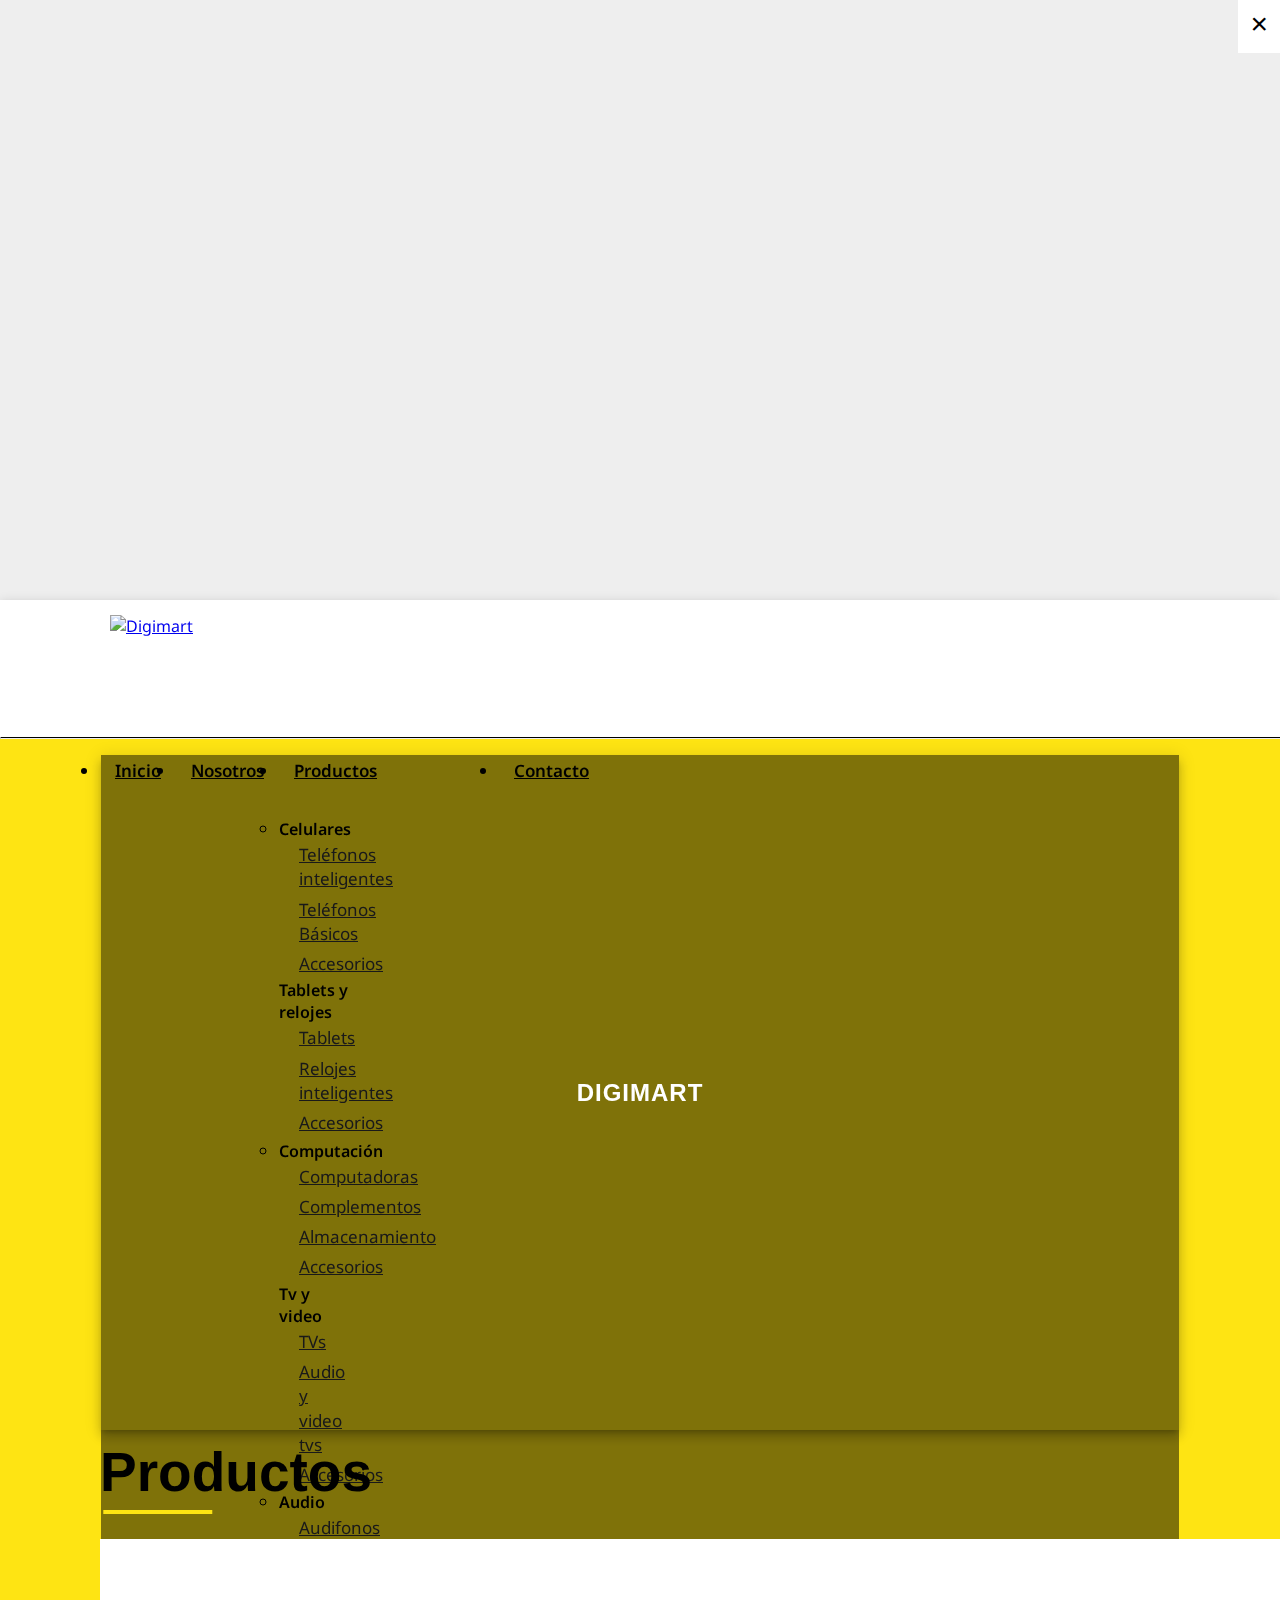
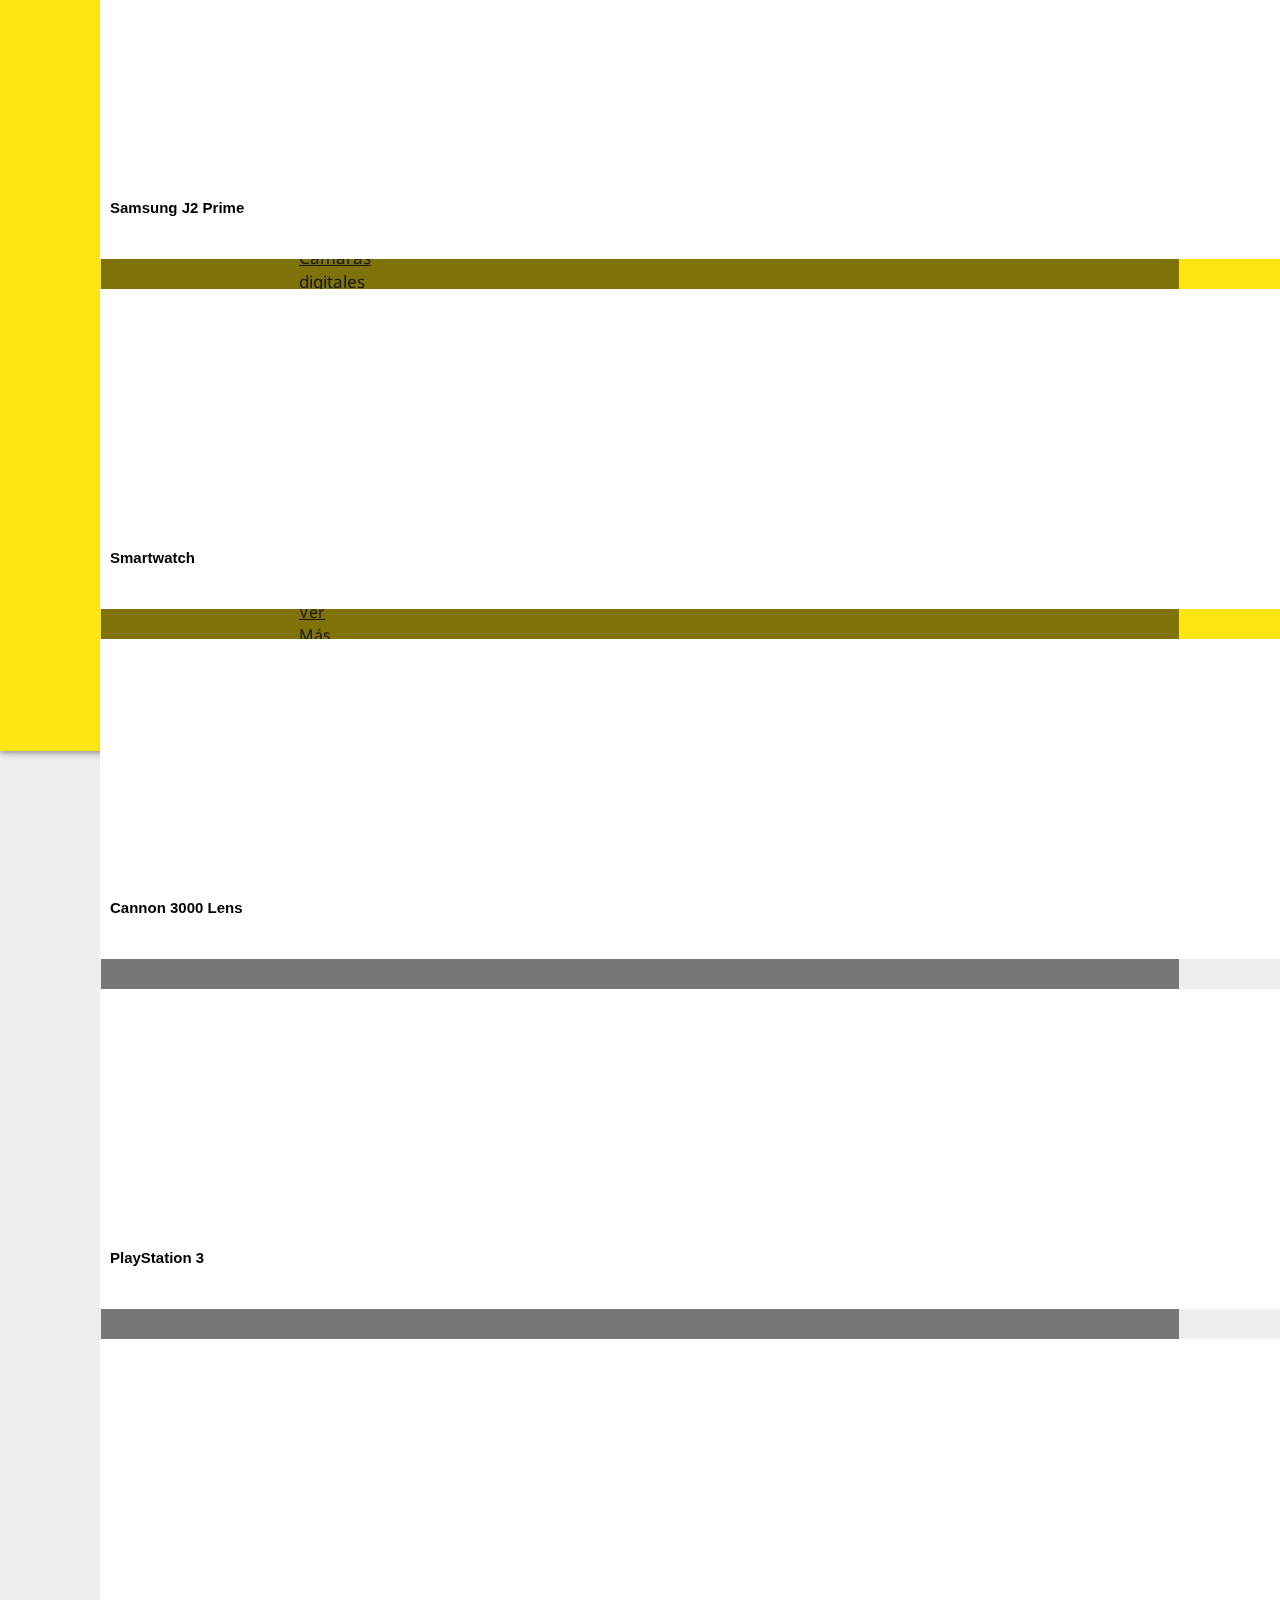
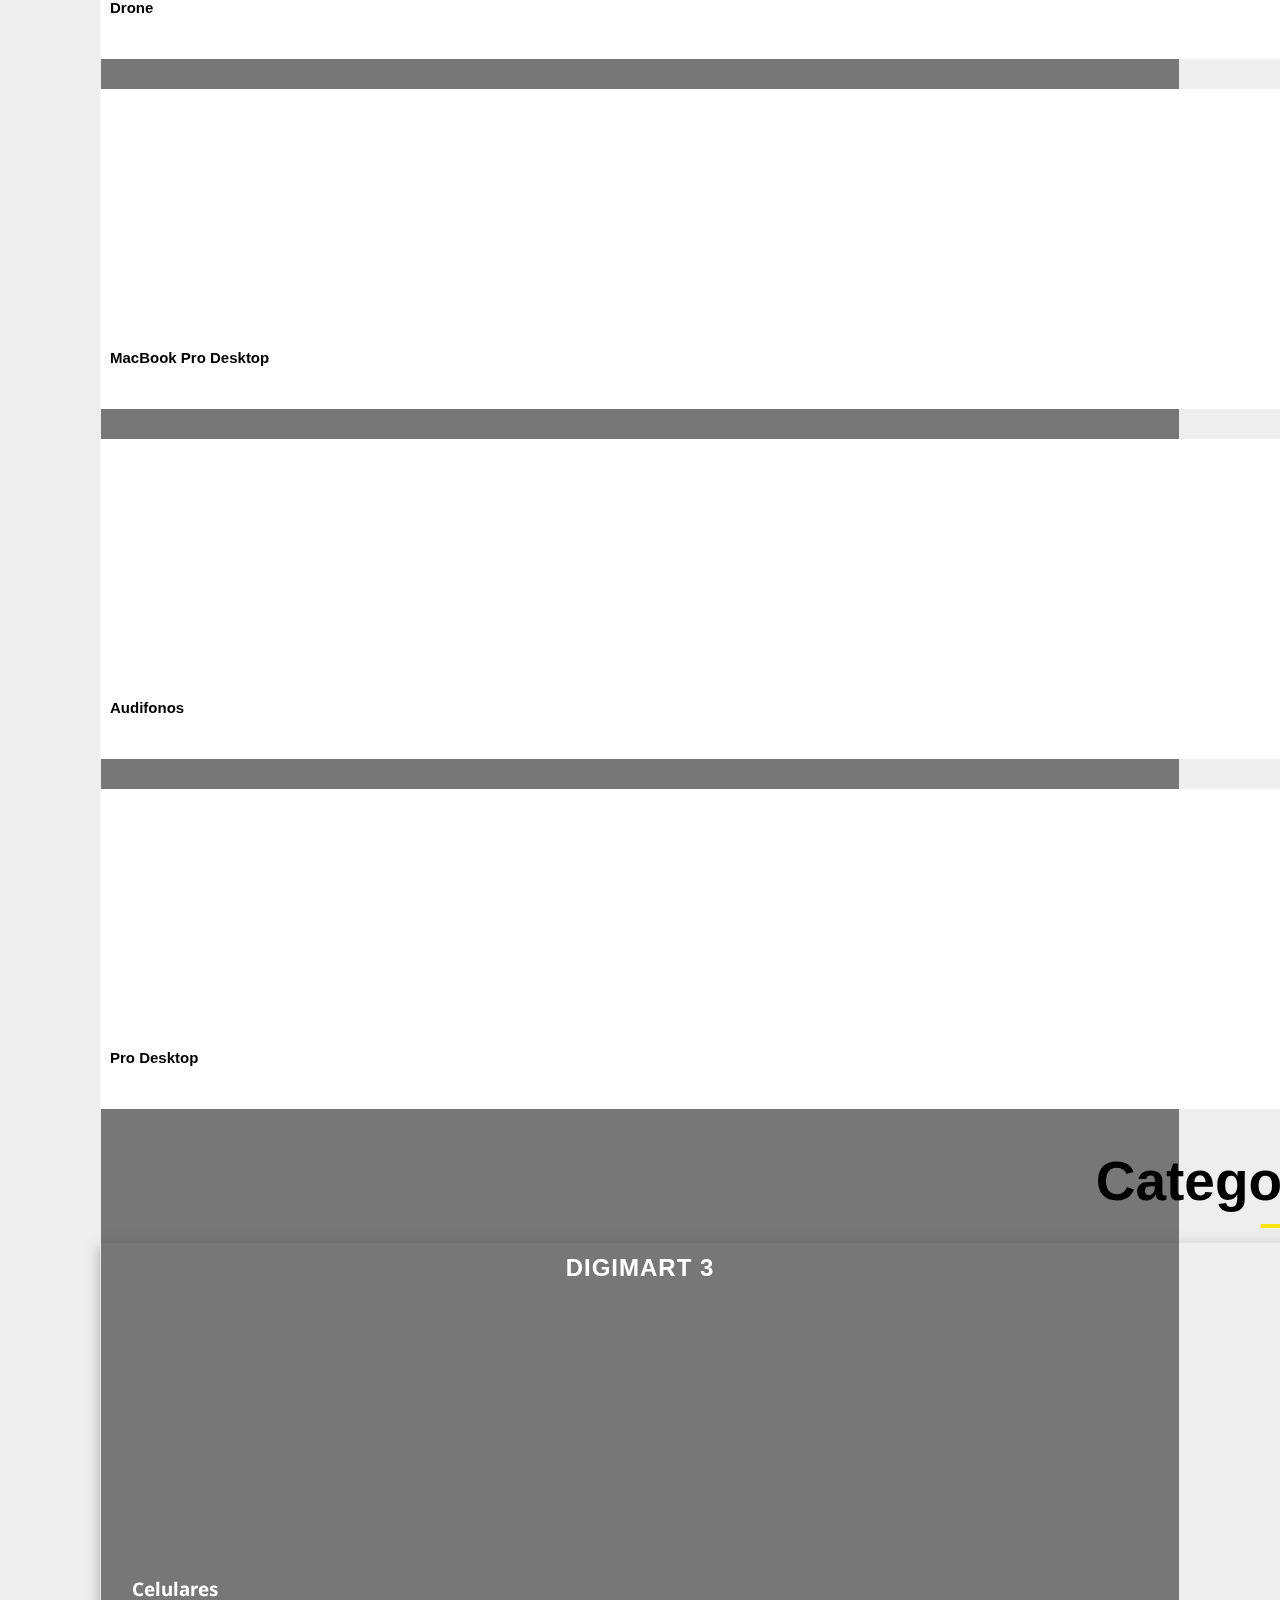
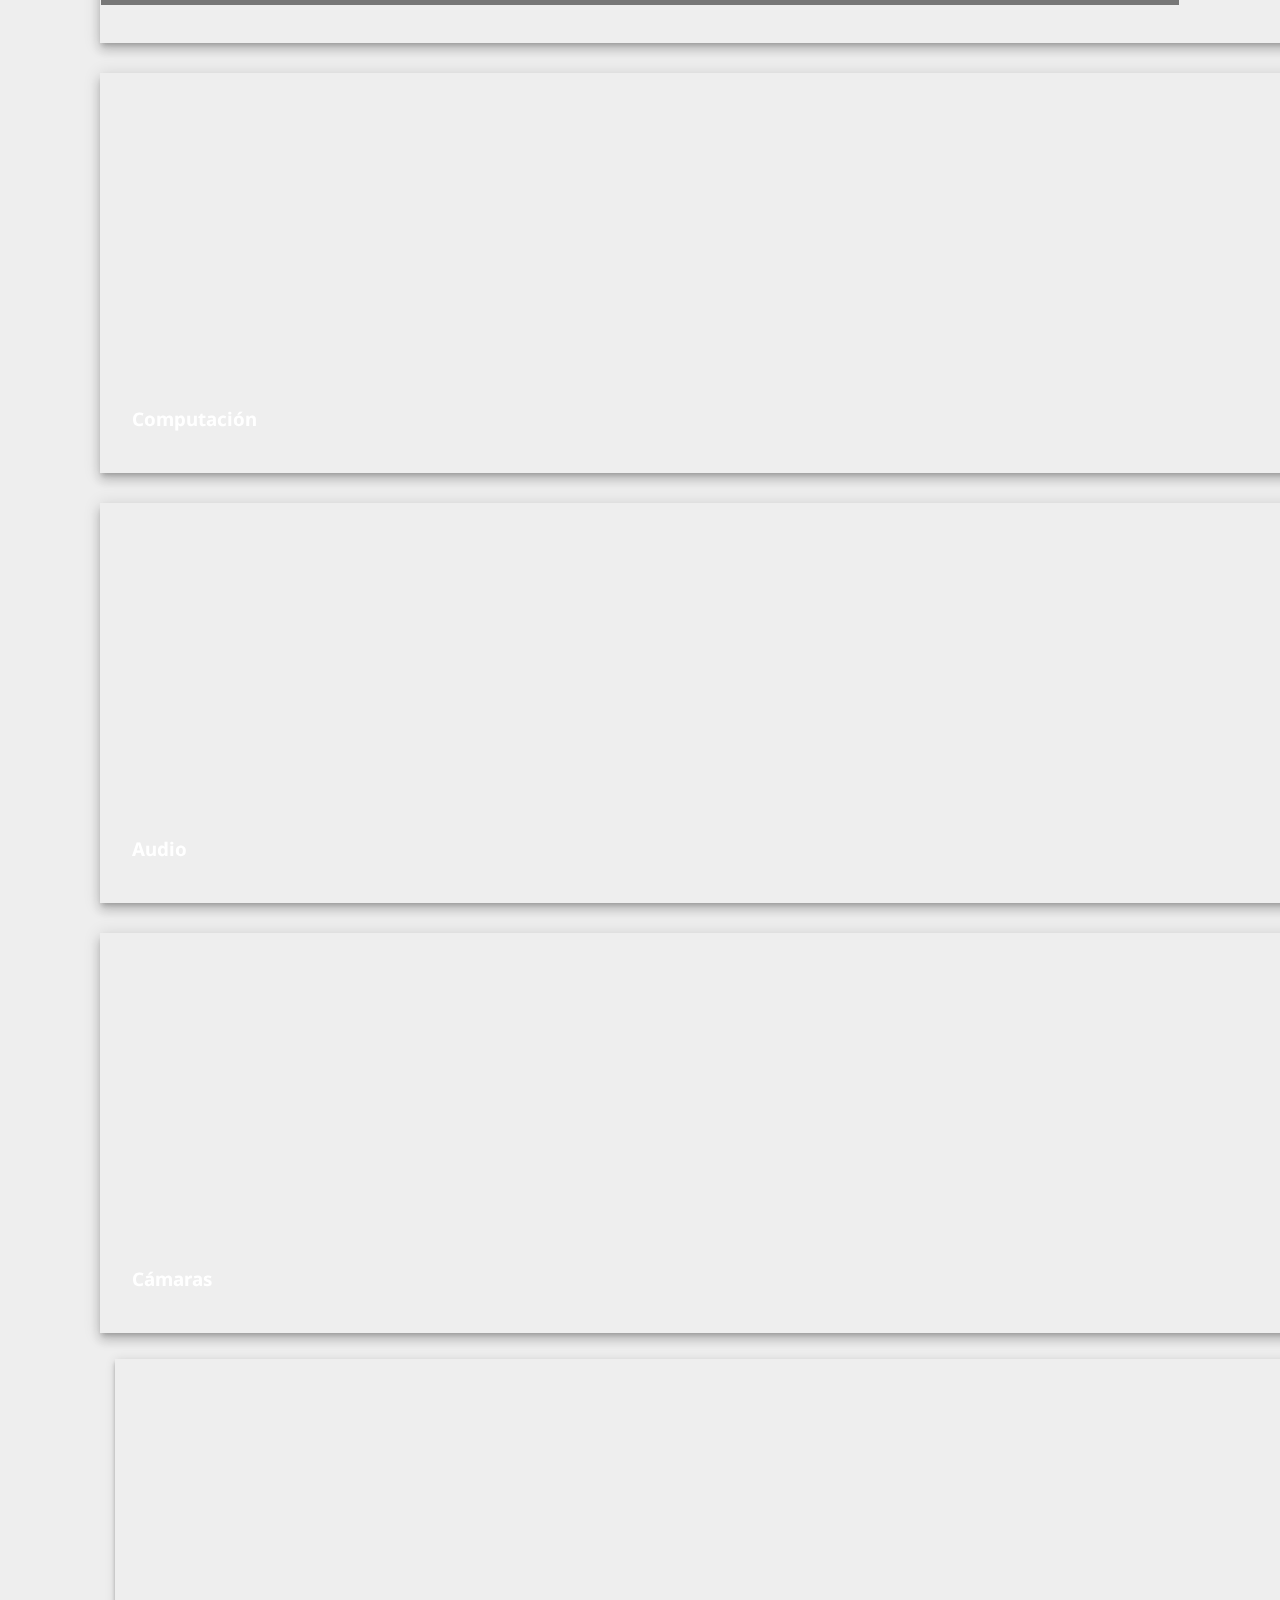
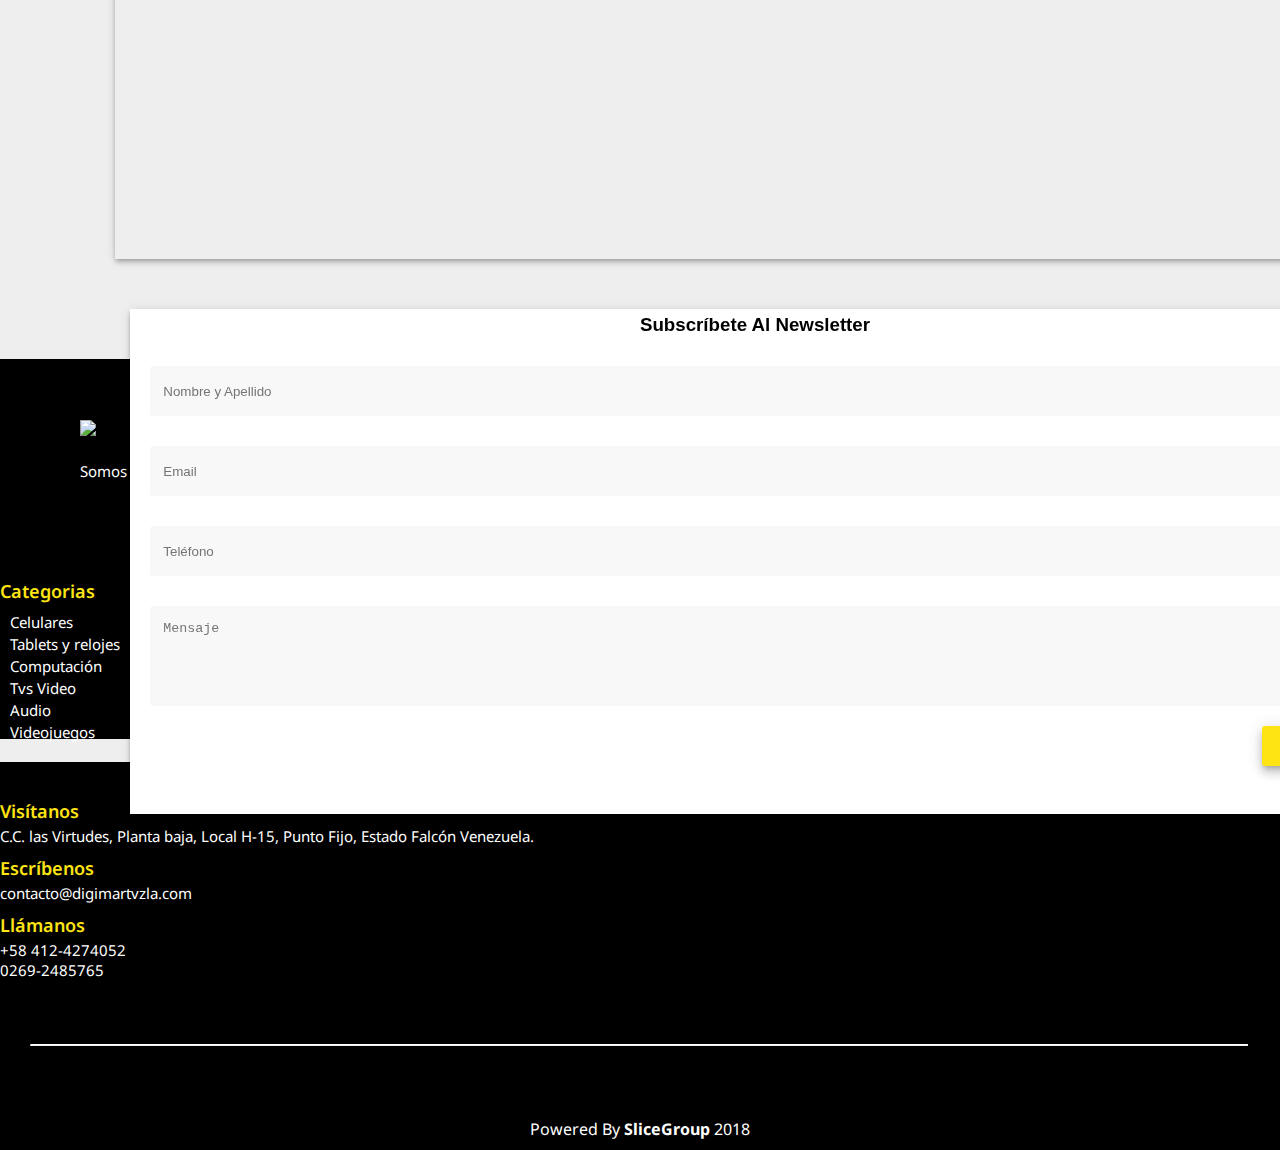
==== commit a7acb66d: "numero nuevo2 footer" ====
--- a/index.html
+++ b/index.html
@@ -486,7 +486,7 @@
           <div  class="description-f">
             <h4 class="title-information-f">Llámanos</h4>
             <img class="icon" src="assets/img/Artboard 6.svg" alt="">
-            <p class="caption-text-f">+58 269 2485765</p>
+            <p class="caption-text-f">+58 412-4274052</p>
             <p class="caption-text-f">0269-2485765</p>
           </div>
         </div>
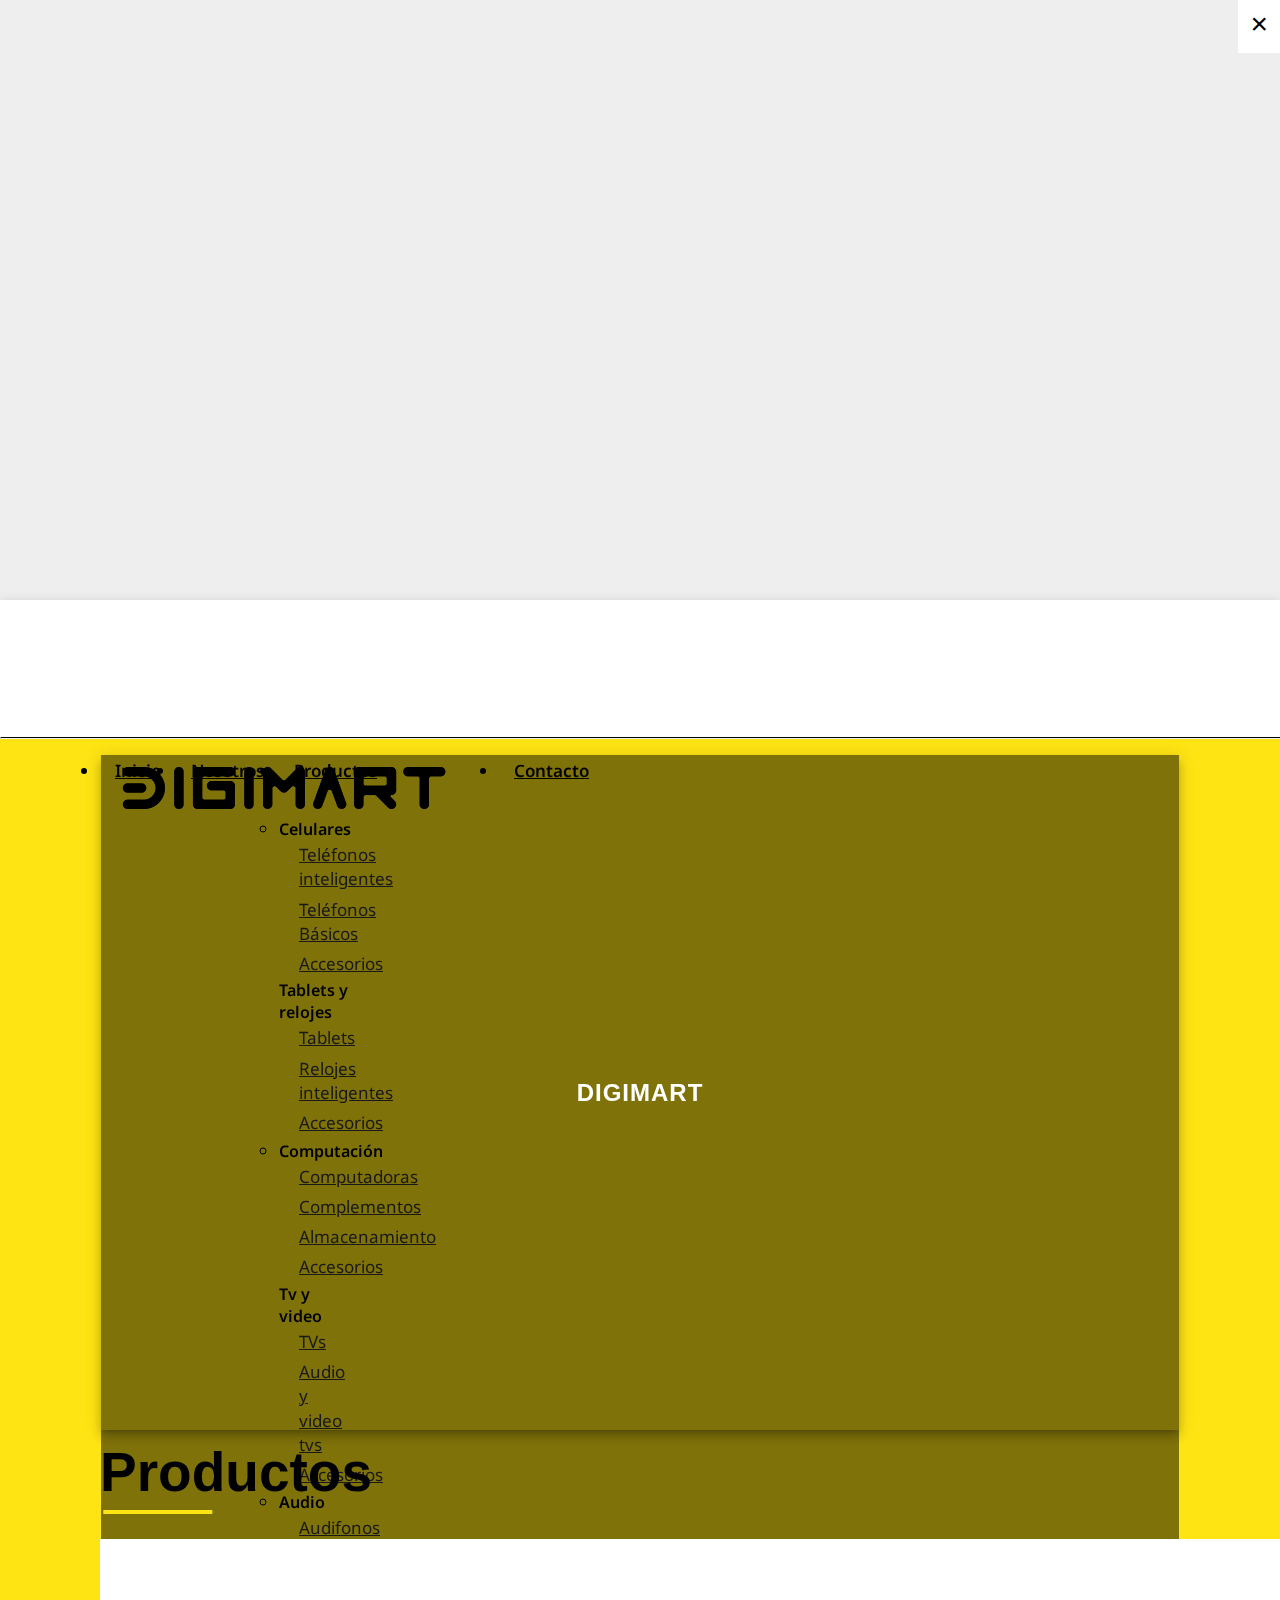
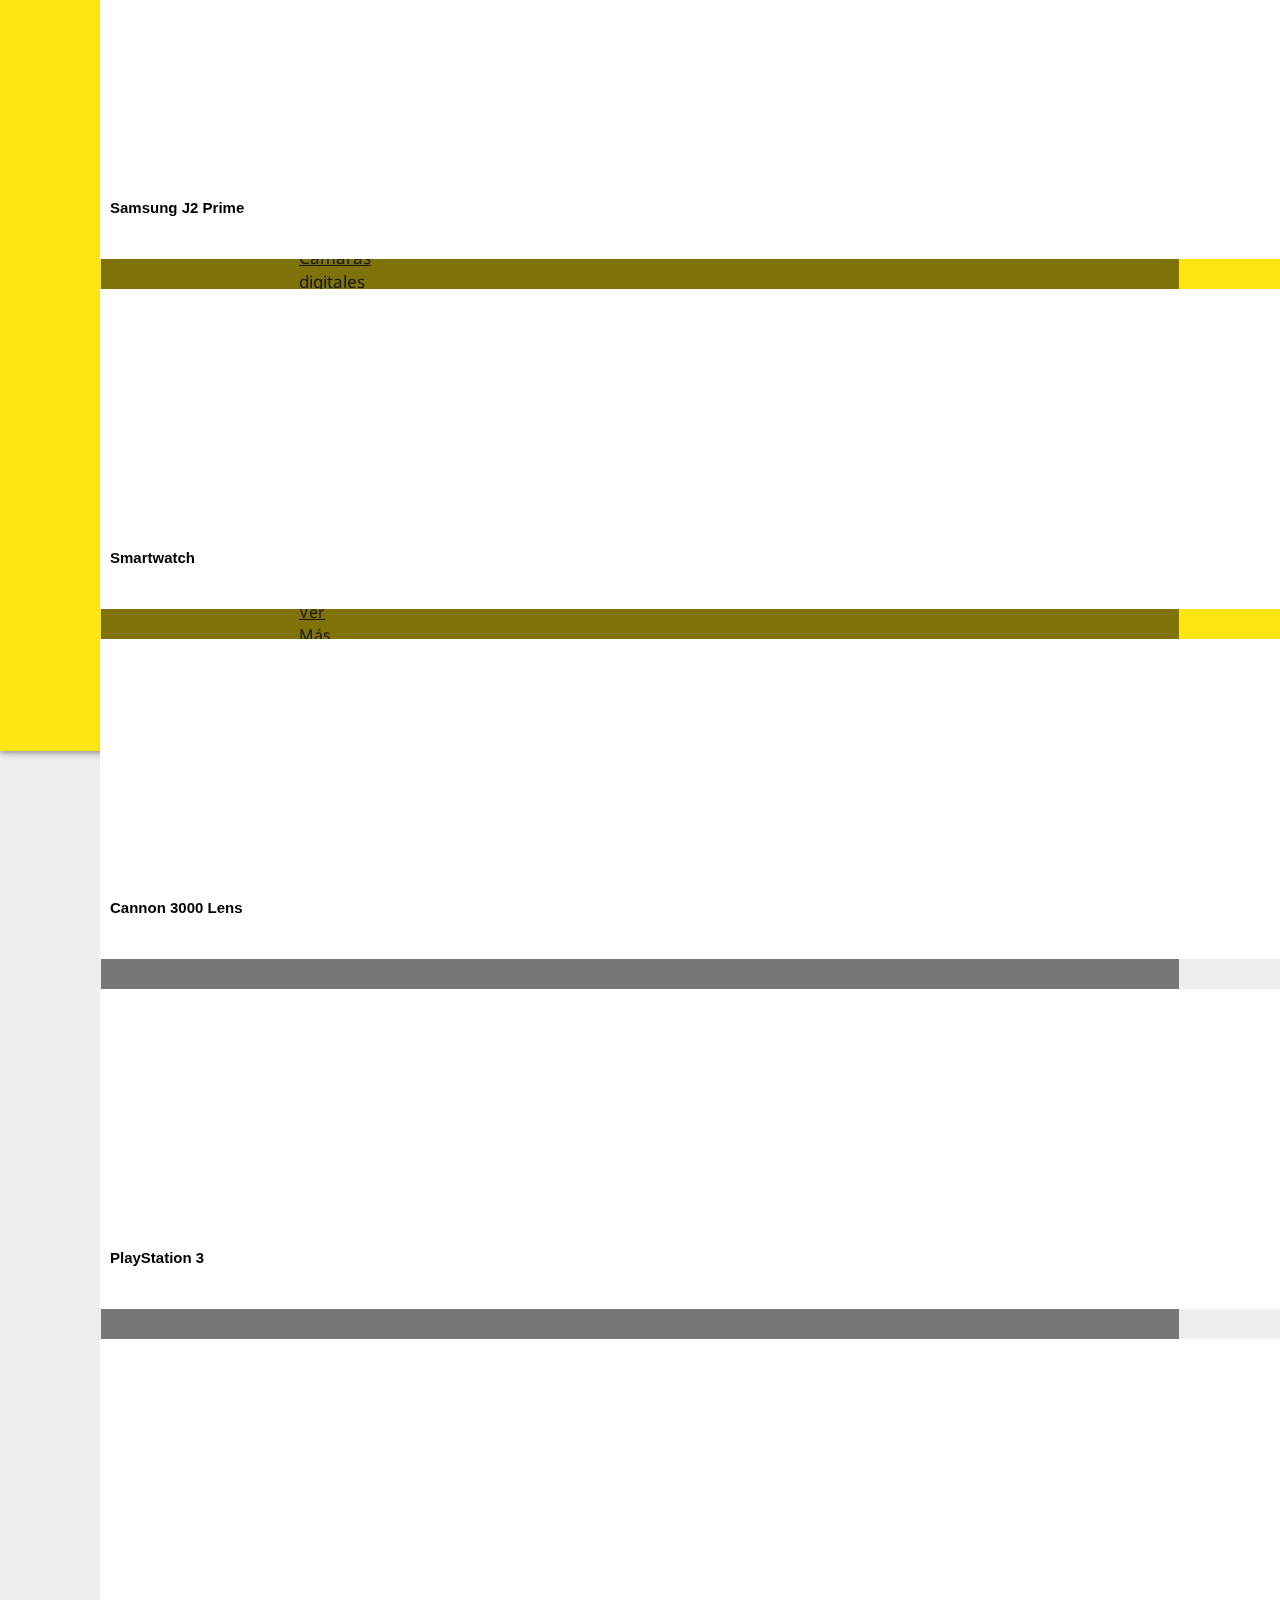
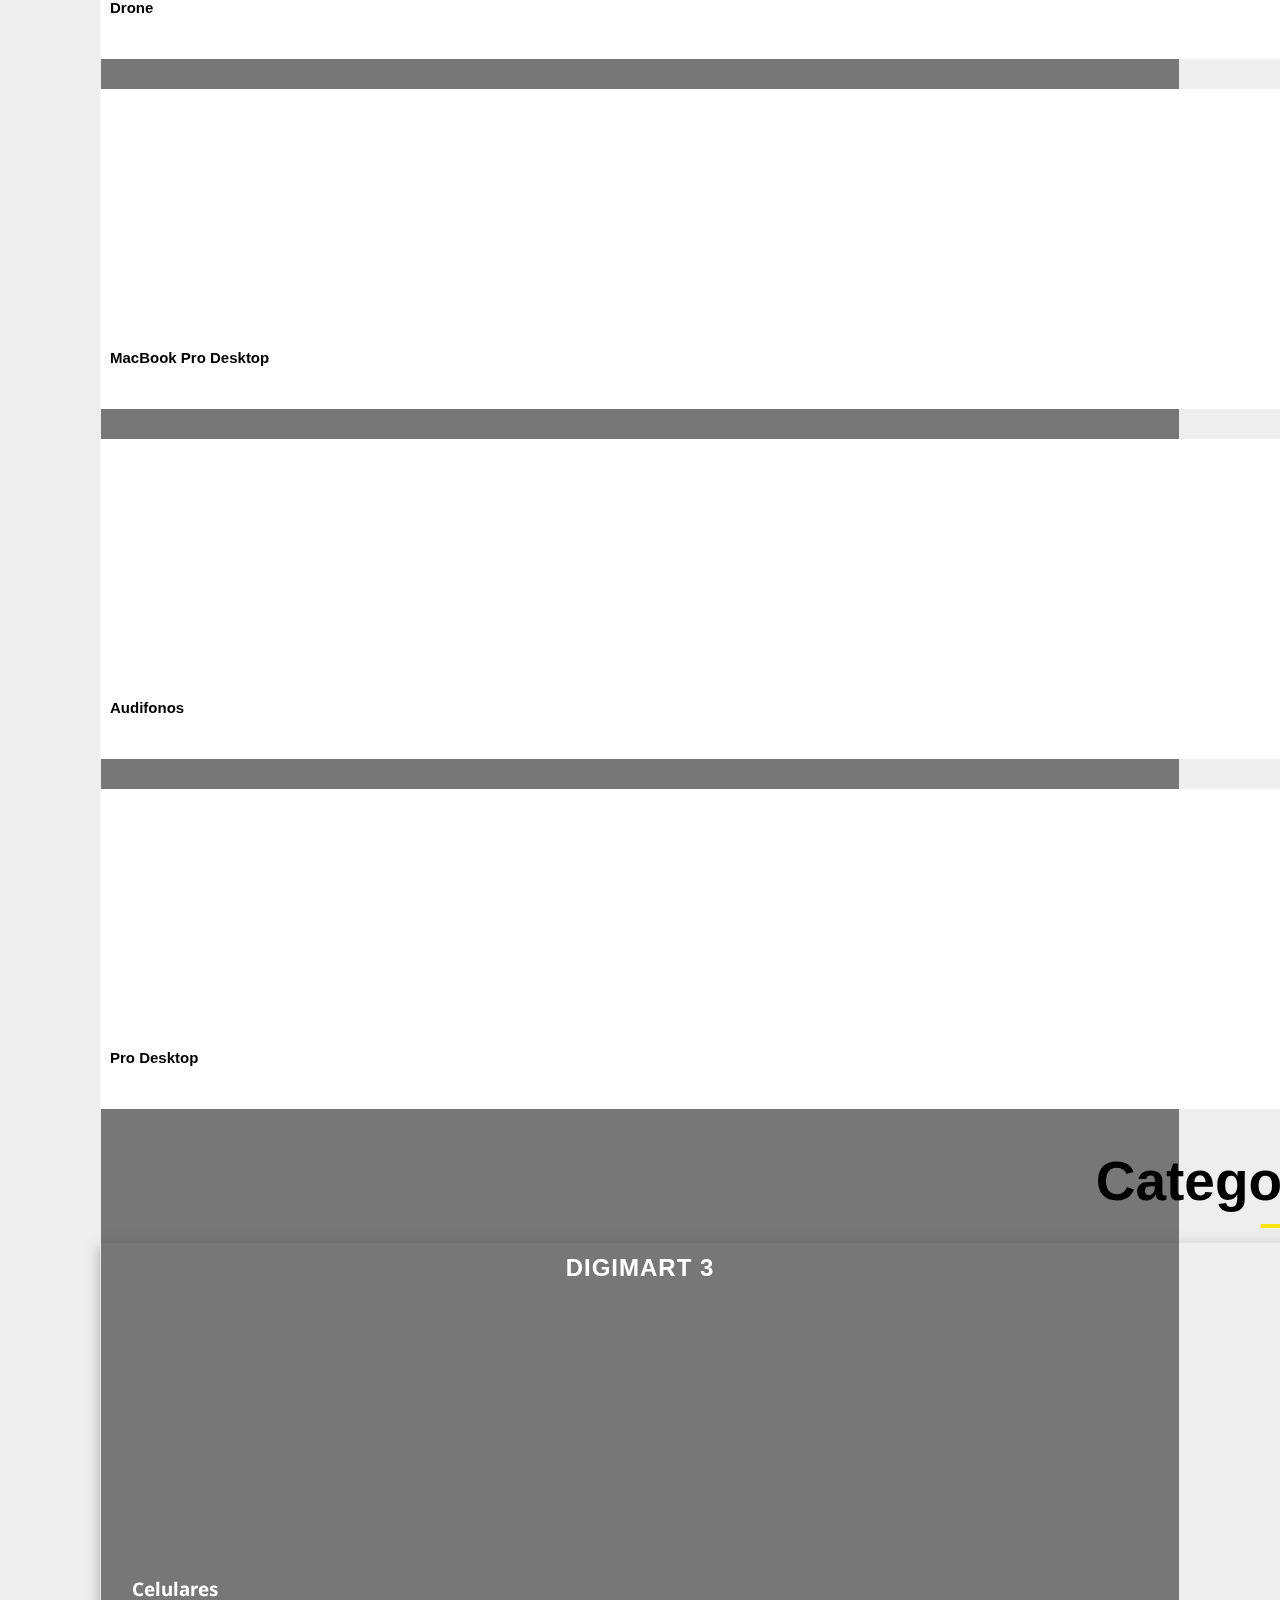
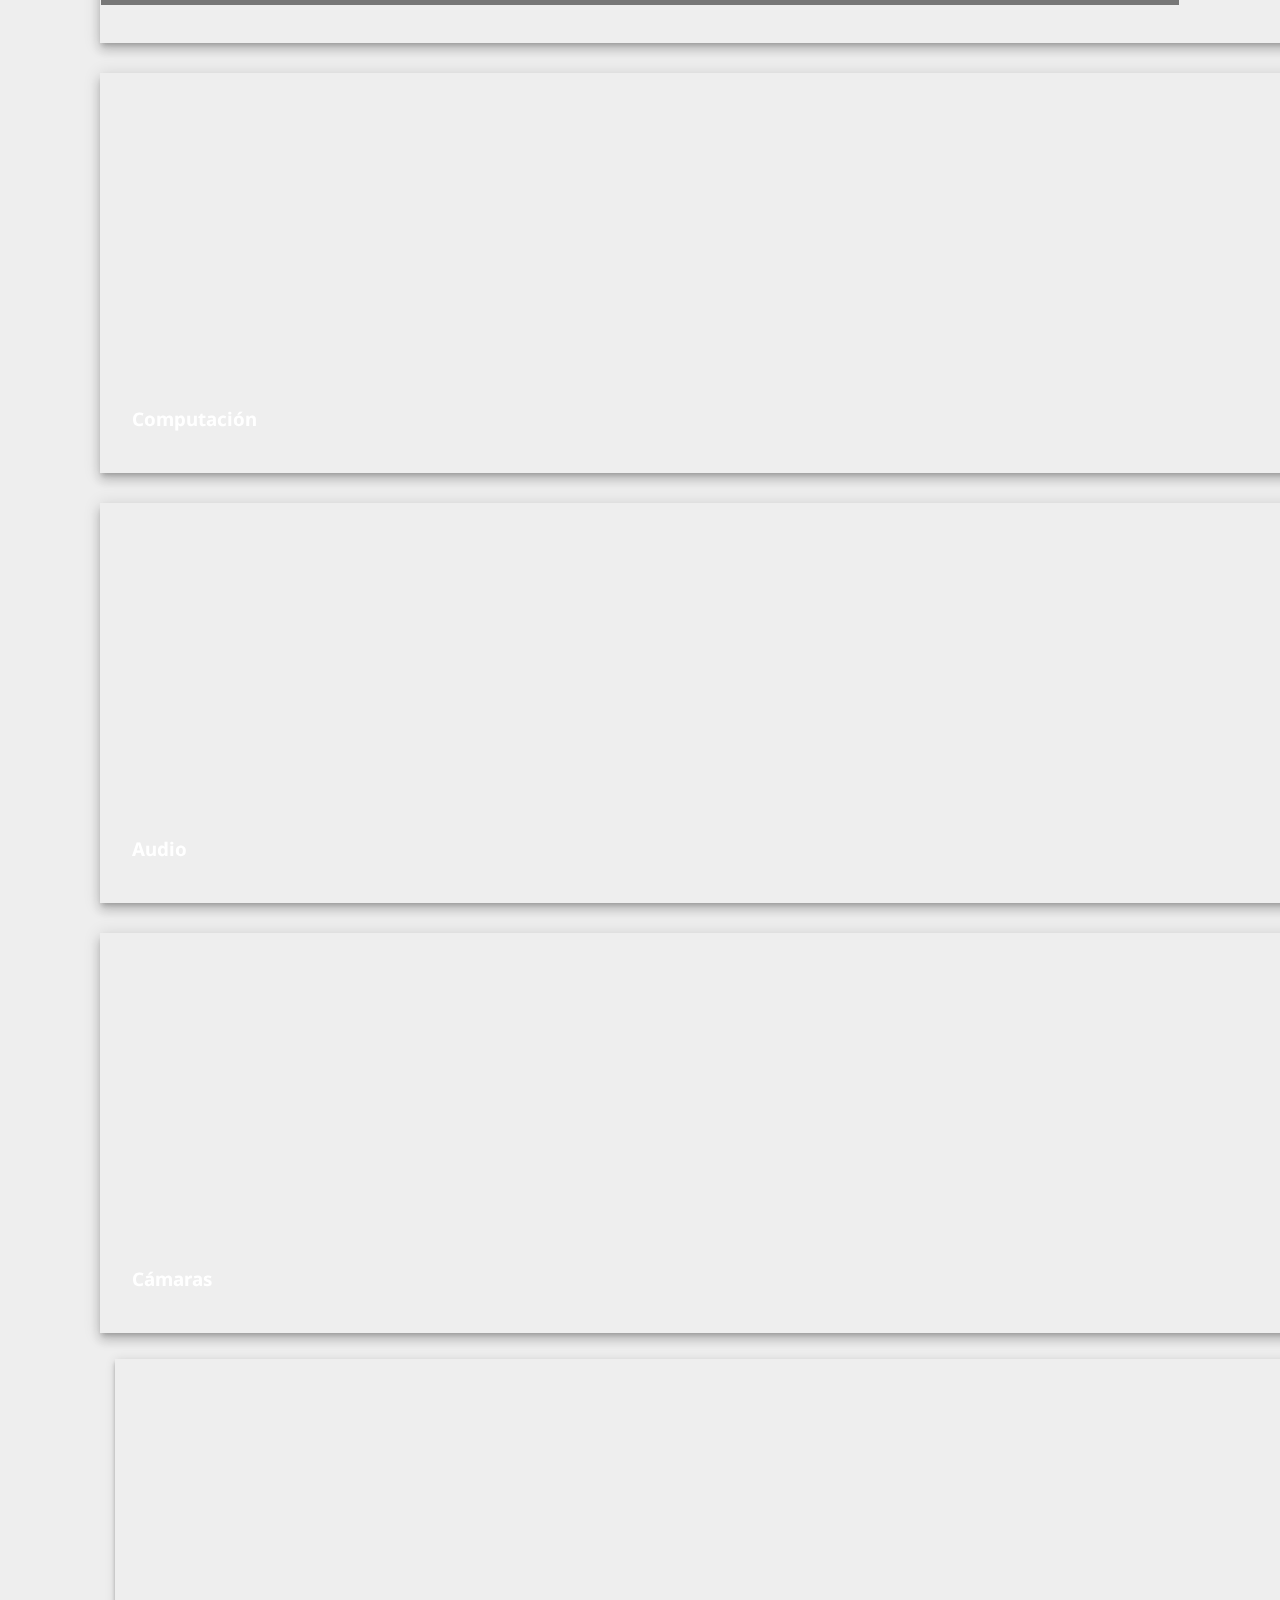
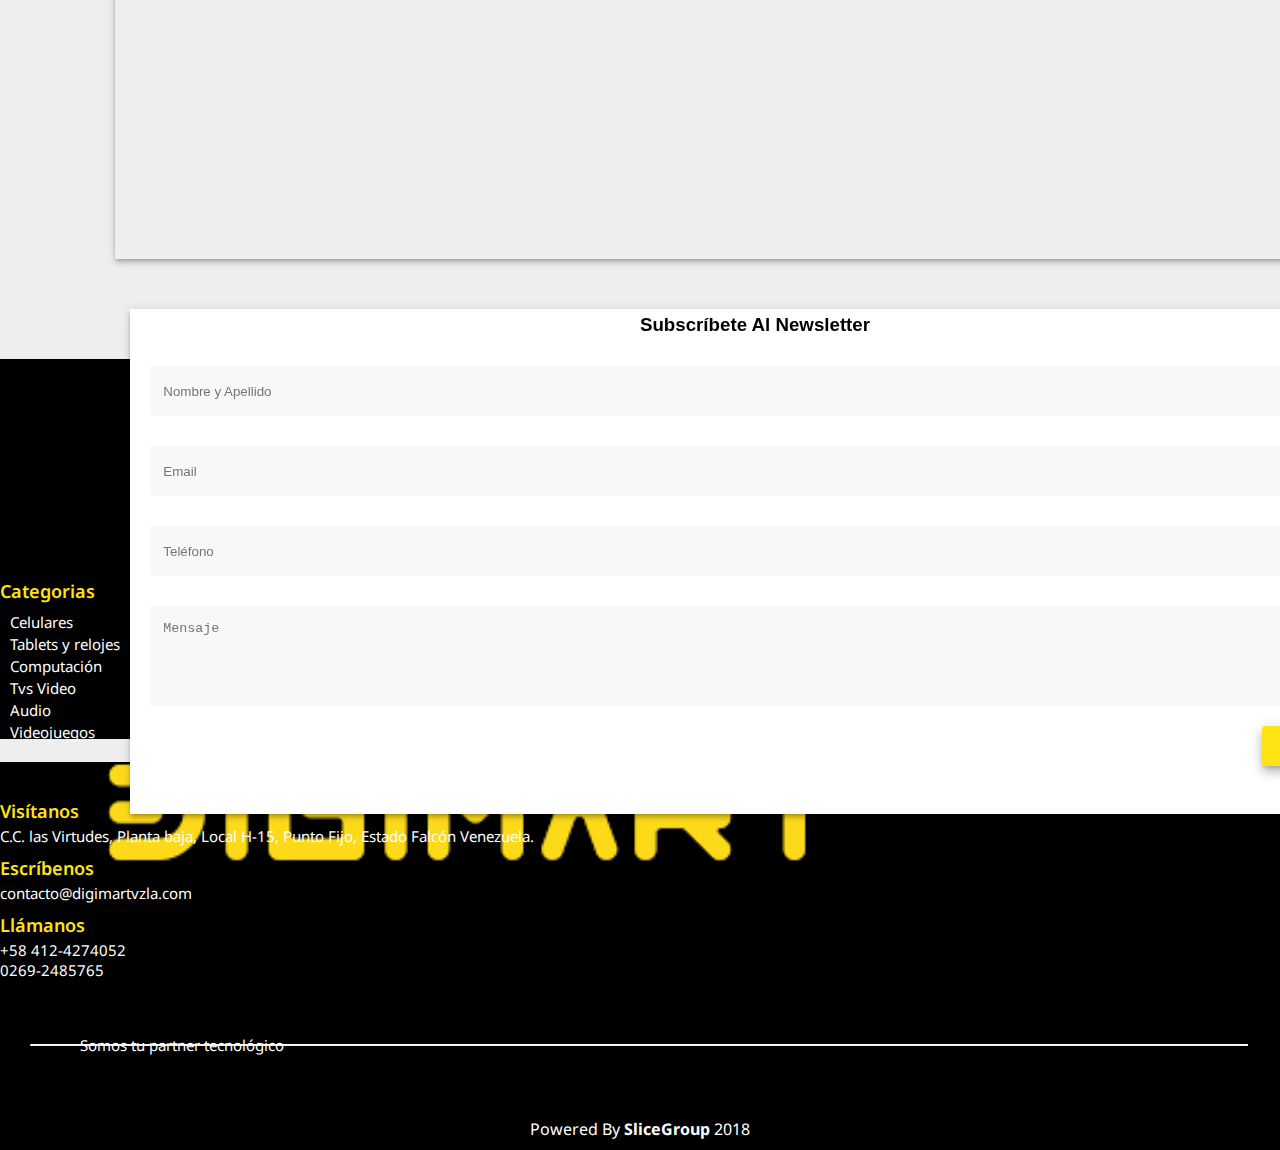
==== commit 090e7fd4: "cambios digimart" ====
--- a/index.html
+++ b/index.html
@@ -34,7 +34,7 @@
         <div class=" container-logo container-fluid"> 
           <div class="row">
             <div class="col-sm-4 col-md-6 col-lg-6 logo">
-              <a href="index.html"><img src="assets/img/digimart.svg" alt="Digimart"></a>
+              <a href="index.html"><img src="assets/img/DIGIMART - 2018-07.png" alt="Digimart"></a>
             </div>
             <div class="col-sm-4 col-md-3  col-lg-6  container-social-media">
               <div class="social-media">
@@ -434,10 +434,10 @@
 <section id="footer">
   <div class="container-fluid footer" >
     <div class="row">
-      <div class="col-md-4 container-general-footer" >
+      <div class="col-md-4 container-general-footer-logo" >
         <div class="contenedor">
           <div class="logo-footer">
-            <img src="assets/img/digimart_amarillo.svg">
+            <img src="assets/img/DIGIMART - 2018-06.png">
           </div>
           <div class="description-footer" >
             <p>Somos tu partner tecnológico</p>
--- a/assets/css/styles.css
+++ b/assets/css/styles.css
@@ -849,6 +849,7 @@
   .caption-text-f{
     font-size: 15px;
     color: #fff;
+    margin-bottom: 0rem;
 
   }
   .icon-footer{
@@ -935,4 +936,7 @@
   .col-sm-2{
     width: 32.666667%;
 
-  }+  }
+  .container-general-footer-logo{
+   height: 200px;
+ }--- a/assets/css/responsive.css
+++ b/assets/css/responsive.css
@@ -0,0 +1,788 @@
+
+@media screen and (max-width: 319px) and (min-width: 0px) {
+  nav{
+    height: auto;
+    padding: 15px 10px 0px 10px;
+  }
+  .container-social-media{
+    display: none;
+  } 
+  .nav>li>a{
+    padding: 10px 7px;
+    font-size: 8px;
+  }
+  .navbar-menu{
+    padding: 0;
+  }
+  .logo img{
+    width: 40%!important;
+  }
+  .slide {
+    padding: 10px 11px;
+  }
+  .open-sans{
+    font-size: 17px;
+  }
+  .catalog-products {
+    padding: 10px 11px;
+  }
+  .category-products {
+    padding: 0 11px 0 11px;
+    margin-top: 0px;
+  }
+
+  #contact {
+    margin-top: 26px;
+    height: 450px;  
+    padding: 0 11px 50px 11px;
+  }
+  .caption-googlem{
+    display: none; 
+  }
+  .input-form, select{
+    margin: 26px 15px 20px 20px;
+    width: 80%;
+    height: 42px;
+    font-size: 10px;
+  }
+  .caption-formulario{
+    padding:0 0 0 17px;
+  }
+  .button-form{
+    font-size: 10px;
+  }
+  .caption-form{
+    height: 400px;
+  }
+  #footer{
+    padding:10px 11px;
+  }
+  .footer{
+    height: auto;
+  }
+  .title-social-f{
+    padding: 20px 0 0 15px!important;
+  }
+  .icon-on{
+    top: 30px;
+    right: 20px;
+  }
+  .social-media-footer{
+    height: 130px;
+  }
+  .social-media-f{
+    left: 40px;
+  }
+  .container-information{
+    height:200px;
+    padding: 20px 0 0 17px;
+  }
+  .caption-text-f{
+    font-size: 12px;
+  }
+  .container-logo{
+    height: 110px;
+  }
+}
+@media screen and (max-width: 539px) and (min-width: 320px) {
+
+  /*navbar de mobile*/
+  #nav-mobile{
+    width: 100%;
+    position: fixed;
+    height: 60px;
+    z-index: 999;
+    bottom: 0;
+  }
+
+  .navbar-nuevo {
+    width: 100%;
+    height: 60px;
+    background-color: #fff;
+  }
+  .nav-mobile {
+    padding-left: 10px!important;
+    padding-right: 15px;
+  }
+  .icon-mobile{
+    font-size: 20px;
+    margin-left: 5px;
+  }
+
+  .modal-dialog{
+    width: 200px;
+    height: 200px;
+  }
+  .modal-header{
+    width: 100%;
+    height: 200px;
+    padding: 0;
+    background-position: center;
+    background-size: cover;
+    background-repeat: no-repeat;
+  } 
+  /*end */
+  /*navbar */
+  nav{
+    height: auto;
+    padding: 15px 10px 0px 10px;
+  }
+  .hidden-xs-down{
+    display: none;
+  }
+
+  #header{
+    background-color: #eee;
+  }
+  .search-form .form-group span.form-control-feedback{
+    color: #000;
+  }
+  .container-social-media{
+    display: none;
+  }
+  .logo a{
+    display: flex;
+    justify-content: center;
+  }
+  .logo img{
+    width: 40%!important;
+  }
+  .search-form .form-group:hover input.form-control{
+    border: none;
+    border-bottom: 1px solid #c0c0c0;
+    border-radius: 0 !important;
+  }
+  .navbar-menu{
+    padding: 10px;
+  }
+  .nav>li>a{
+    padding: 10px 18px;
+    margin-left: 10px;  
+  }
+  .small-options{
+    padding-top: 6px;
+  }
+  .search {
+    padding: 0;
+    height: 40px;
+    width: auto;
+  }  
+  .search-form{
+    padding: 0 0 0 0;
+  }
+  .form-group{
+    margin-bottom: 0;
+  }
+  hr{
+    display: none;
+  }
+  /*navbar */
+
+  /*slider */
+  #home-slide{
+    padding-top: 20px;
+  }
+  .slide{
+   padding: 20px 10px 0 10px;
+ }
+ .slick-next, .slick-prev{
+  width: 30px;
+  height: 40px;
+}
+/*slider */
+/*catalogos de productos*/
+.title-container h2{
+  font-size: 30px;
+}
+.catalog-products{
+  padding: 0px 10px 0px 10px;
+}
+.caption-products{
+  margin-bottom: 35px;
+}
+/*catalogos de productos*/
+.title-container-category h2{
+  font-size: 30px;
+}
+.category-products{
+  padding: 0 10px;
+  margin-top: 0;
+}
+.caption-category{
+  margin-top: 36px;
+}
+.contenedor-category{
+  height: 300px;
+  z-index: 2;
+}
+.img-categories{
+  height: 300px;
+}
+.title-container{
+  margin-bottom: 15px;
+}
+#contact{
+  height: auto;
+  padding: 0 10px 5px 0;
+}
+.title-contact{
+  font-size: 20px;
+}
+.caption-formulario{
+  height: 525px;
+  padding: 0 0 0 25px;
+}
+.caption-googlem{
+  display: none; 
+}
+.input-form, select{
+  margin: 30px 12px 20px 14px;
+}
+.button-form{
+  right: 15px;
+}
+#footer{
+  height: auto;
+  padding: 10px 10px;
+}
+.footer{
+  height: auto;
+}
+.social-media-footer{
+  height: 130px;
+}
+.title-social-f{
+  padding: 20px 0 0 20px!important;
+}
+.icon-on{
+  display: none;
+}
+.emojis{
+  width: 10%;
+}
+.icon{
+  width: 5%;
+}
+.social-f{
+  bottom: 7px;
+}
+.container-information{
+  height:160px;
+  padding: 0px 0 0 17px;
+}
+.caption-text-f{
+  font-size: 12px;
+}
+.container-logo{
+  height: 160px;
+  margin-bottom: 50px;
+}
+.logo-empresa img{
+  width: 15%; 
+  left: 68px;
+}
+.logo-slice{
+  right: 48px;
+}
+#nosotros{
+  height: auto;
+  padding: 30px  10px 0 10px;
+}
+.informacion-nosotros{
+  padding: 10px 10px;
+}
+.caption-text-n{
+  font-size: 14px;
+}
+.title-nosotros{
+  font-size: 20px;
+}
+.nosotros{
+  height: auto;
+}
+.contenedor-images{
+  padding: 0 20px;
+}
+
+.image-nosotros{
+  height: 75px!important;
+  padding: 0 7px;
+  background-size: cover;
+  object-fit: cover;
+  background-position: center;
+  background-repeat: no-repeat;
+}
+.img-nosotros{
+  height: 130px;
+  background-size: cover;
+  object-fit: cover;
+  background-position: center;
+  background-repeat: no-repeat;
+}
+
+.search-form .form-group{
+  background-color: #eee;
+}
+#products{
+  padding: 10px 10px;
+}
+.products{
+  background-color: #fff;
+  height: 1000px;
+}
+#sub-category {
+  padding: 45px 10px;
+}
+.carousel{
+  height: 300px;
+
+}
+.slick-slide img{
+  height: 300px;
+}
+.slide-carousel{
+  padding: 0 0 0 0!important;
+} 
+.description-producto{
+  height: 472px;
+}
+.img-carousel-small{
+  background-size: cover;
+  background-position: center;
+  background-repeat: no-repeat;
+}
+#home-slide3 > #box-slide > .single-item3 .slick-prev{
+  top: 50px!important;
+}
+#home-slide3 > #box-slide > .single-item3 .slick-next{
+  top: 50px!important;
+}
+#home-slide3 > #box-slide > .single-item3 .slick-list .draggable{
+  height: 100px;
+}
+#products{
+  margin-top: 30px; 
+}
+
+}
+
+@media screen and (max-width: 768px) and (min-width: 540px) {
+  nav{
+    height: auto;
+    padding: 20px 20px;
+  }
+  .navbar-menu{
+    padding: 0;
+  }
+  .logo img{
+    width: 50%!important;
+  } 
+  .dropdown-menu-large .dropdown-header {
+    color: #000;
+    font-size: 14px;
+  }
+  .slide{
+    padding: 10px 20px;
+  }
+  .catalog-products{
+    padding: 10px 20px;
+  }
+  .title-container h2{
+    font-size: 45px;    
+  }
+  .category-products{
+    padding: 0 20px;
+  }
+  .title-container-category h2{
+    font-size: 45px;
+  }
+  #contact{
+    height: auto;
+    padding: 0 19px 0 0;
+  }
+  .input-form, select{
+    margin: 30px 15px 20px 20px;
+  }
+  .caption-googlem{
+    padding: 0 0 0 34px;
+  }
+  #footer{
+    padding: 0 20px;
+  }
+  .caption-description-f{
+    padding: 0 0 0 20px;
+  }
+  .title-social-f{
+    padding: 20px 0 0 20px!important;
+  }
+  .icon-on{
+    top: 30px;
+    right: 30px;
+  }
+  .emojis{
+    width: 10%;
+  }
+  .icon{
+    width: 5%;
+  }
+  .social-media-f{
+    left: 28px;
+  }
+  .social-f{
+    left: 62px;
+  }
+  .container-information{
+    padding: 16px 0 0 27px;
+    
+  }
+  .logo-f{
+    width: 179px;
+    bottom: 20px;
+  }
+  .logo-slice{
+    right: 20px;
+  }
+  
+  .caption-text-f{
+    font-size: 10px!important;
+  }
+  .text-powered{
+    width: 65px!important;
+    font-size: 12px;
+  }
+  .logo-f img{
+    width: 26%;
+  }
+  .text-fecha{
+    width: 40px;
+  }
+  #nosotros{
+   padding: 10px 20px;
+ }
+ .informacion-nosotros{
+  padding: 10px 20px;
+}
+.caption-text-n{
+  font-size: 16px;
+}
+.title-nosotros{
+  font-size: 25px;
+}
+.image-nosotros{
+  padding: 0 45px;
+  background-size: cover;
+  object-fit: cover;
+  background-position: center;
+  background-repeat: no-repeat;
+}
+#products{
+  padding: 10px 20px;
+}
+#sub-category{
+  padding: 10px 20px;
+}
+
+}
+@media screen and (max-width: 1024px) and (min-width: 769px) {
+  nav{
+    padding: 30px 15px;
+    height: 150px;
+  }
+  
+  .search-form .form-group input.form-control{
+    font-size: 10px;
+  }
+  .slide{
+  	padding: 4px 18px;
+  }
+  .catalog-products{
+  	padding: 4px 18px;
+  }
+  .category-products{
+  	padding: 0 18px 0 18px;
+  }
+  #contact{
+  	padding: 0 18px 10px 18px;
+  }
+  #footer{
+  	padding: 0 17px;
+  }
+
+  .title-social-f{
+    padding: 20px 0 0 25px;
+  }
+  .icon-on {
+    width: 7%;
+    position: absolute;
+    top: 30px;
+  }
+  .container-information{
+    padding: 20px 0 0 20px;
+  }
+  .emojis {
+    width: 7%;
+  }
+  .icon {
+    width: 5%;
+  }
+  .title-information-f{
+  	font-size: 14px;
+  }
+  .caption-text-f{
+  	font-size: 11px;
+    width: 300px;
+  }
+  .logo-empresa img {
+    width: 20%;
+  }
+  .logo-slice{
+    right: 60px;
+  }
+  #nosotros{
+    padding: 10px 20px;
+  }
+  .nosotros{
+    height: 1000px;
+  }
+  
+  .contenedor-images{
+    padding: 0 10px;
+  }
+  .informacion-nosotros{
+    padding: 25px 35px;
+  }
+  .
+  .title-nosotros{
+    font-size: 30px;
+    margin-top: 35px;
+  }
+
+  .image-nosotros{
+    padding: 0 45px;
+    background-size: cover;
+    object-fit: cover;
+    background-position: center;
+    background-repeat: no-repeat;
+  }
+  /* view Productos*/
+  #products{
+    padding: 10px 15px;
+  }
+
+  /* view Subcategorias*/
+  #sub-category{
+    padding: 10px 20px;
+  }
+  #description{
+    width: 100%;
+    height: auto;
+    margin-top: 10px;
+    padding: 10px 20px 0 20px;
+    margin-bottom: -20px;
+  }
+  .caption-description-f {
+    padding: 0 0 0 25px;
+    
+  }
+
+}
+
+
+
+@media screen and (max-width: 1290px) and (min-width: 1025px) {
+  .nosotros{
+    height: 980px;
+  }
+  .title-social-f{
+    padding: 10px 0 0 10px!important;
+  }
+}
+@media screen and (max-width: 1420px) and (min-width: 1291px) {
+  .nosotros{
+    height: 980px;
+  }
+  
+}
+@media screen and (max-width: 3000px) and (min-width: 1420px) {
+  .nosotros{
+    height: 980px;
+  }
+  .title-social-f{
+    padding: 30px 0 0 30px!important;
+  }
+  .icon-on{
+    top: 40px;
+  }
+
+  
+}
+
+
+@media (min-width: 0px) and (max-width: 767px){
+  .container-logo{
+    padding: 0;
+  }
+  .container-navbar{
+    padding: 0;
+  }
+  .logo{
+    padding: 0px 0 0 0px;
+  }
+  .small-options{
+    padding-right: 17px !important;
+  }
+  .contenedor{
+    padding: 0;
+    text-align: center;
+  }
+  .modal-header{
+    width: 150%;
+    height: 309px;
+  }
+  button.close{
+    right: -100px !important;
+  }
+  .image-nosotros{
+    width: 100%;
+  }
+  .contenedor-images{
+    display: block;
+    margin-bottom: 210px;
+  }
+  .image-nosotros{
+    height: 145px!important;
+  }
+  .logo-empresa img{
+    display: none;
+  }
+  .logo-slice{
+    padding: 45px 0;
+  }
+  .title-social-f{
+    color: white;
+  }
+  .caption-description-f{
+    color: white;
+  }
+  .card-carousel{
+    padding: 0;
+  }
+  #main .slick-next, #main .slick-prev{
+    display: none !important;
+  }
+  #description{
+    padding: 0;
+  }
+  nav{
+    padding: 0px 0px 0px 0px;
+  }
+  #category{
+    padding: 20px 10px;
+  }
+  .img-products{
+    width: 246px;
+  }
+  .container-general-footer-logo{
+    height: 115px;
+  }
+  .container-general-footer{
+    height: 155px;
+    text-align: center;
+  }
+  .redes-footer{
+    padding-top: 60px;
+    padding-left: 25px;
+  }
+  .information-f{
+    padding: 0px 0px 0 0;
+  }
+
+}
+
+@media (min-width: 768px) and (max-width: 991px){
+  .contenedor{
+    padding: 0;
+  }
+  .logo-footer img{
+    width: 37%;
+  }
+  .modal-header{
+    width: 492px;
+    height: 496px;
+  }
+  nav{
+    padding: 0px 0px;
+  }
+  .modal-dialog{
+
+    margin: 140px;
+  }
+  .title-social-f{
+    color: white;
+  }
+  .caption-description-f{
+    color: white;
+  }
+  .image-nosotros{
+    padding: 0 7px;
+  }
+  .container-logo{
+    padding-top: 30px;
+  }
+  .container-general-footer-logo{
+    height: 130px;
+  }
+  .container-general-footer{
+    height: 155px;
+    text-align: center;
+  }
+  .redes-footer{
+    padding-top: 0px;
+    padding-left: 25px;
+  }
+  .information-f{
+    padding: 0px 0px 0 0;
+  }
+  .emojis{
+    width: 7%;
+  }
+  .description-f{
+    margin: 0px 0 6px 0;
+  }
+  .caption-text-f{
+    font-size: 11px!important;
+  }
+  .contenedor{
+    text-align: center;
+  }
+}
+@media (min-width: 992px) and (max-width: 1199px){
+  #footer{
+    height: 0px;
+  }
+  .title-social-f{
+    color: white;
+  }
+  .caption-description-f{
+    color: white;
+  }
+  .container-logo{
+    padding-top: 30px;
+  }
+  #category{
+    padding: 40px 100px;
+  }
+
+}
+
+@media (min-width: 375px) and (max-width: 550px){
+  .modal-dialog{
+    margin: 37px;
+  }
+  @media (min-width: 425px) and (max-width: 550px){
+    .modal-dialog{
+     margin: 65px;
+   }
+
+ }
+
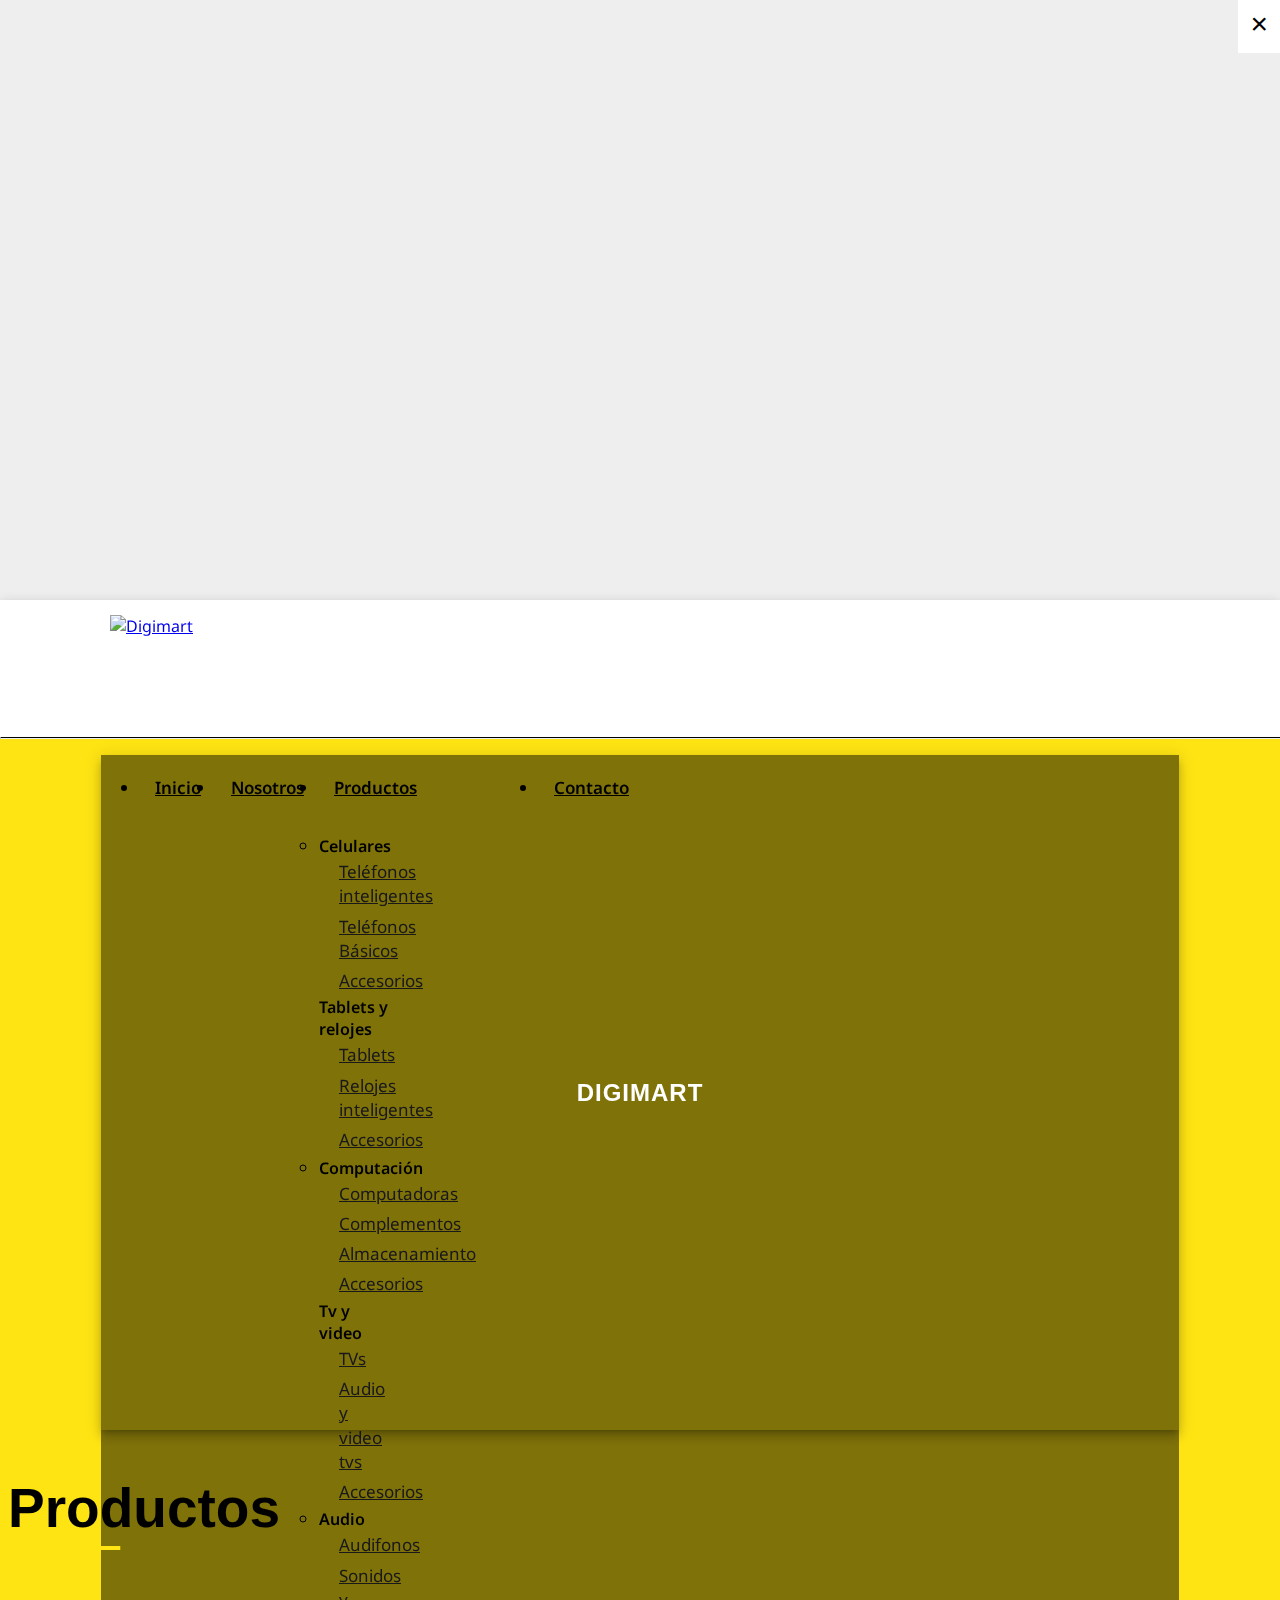
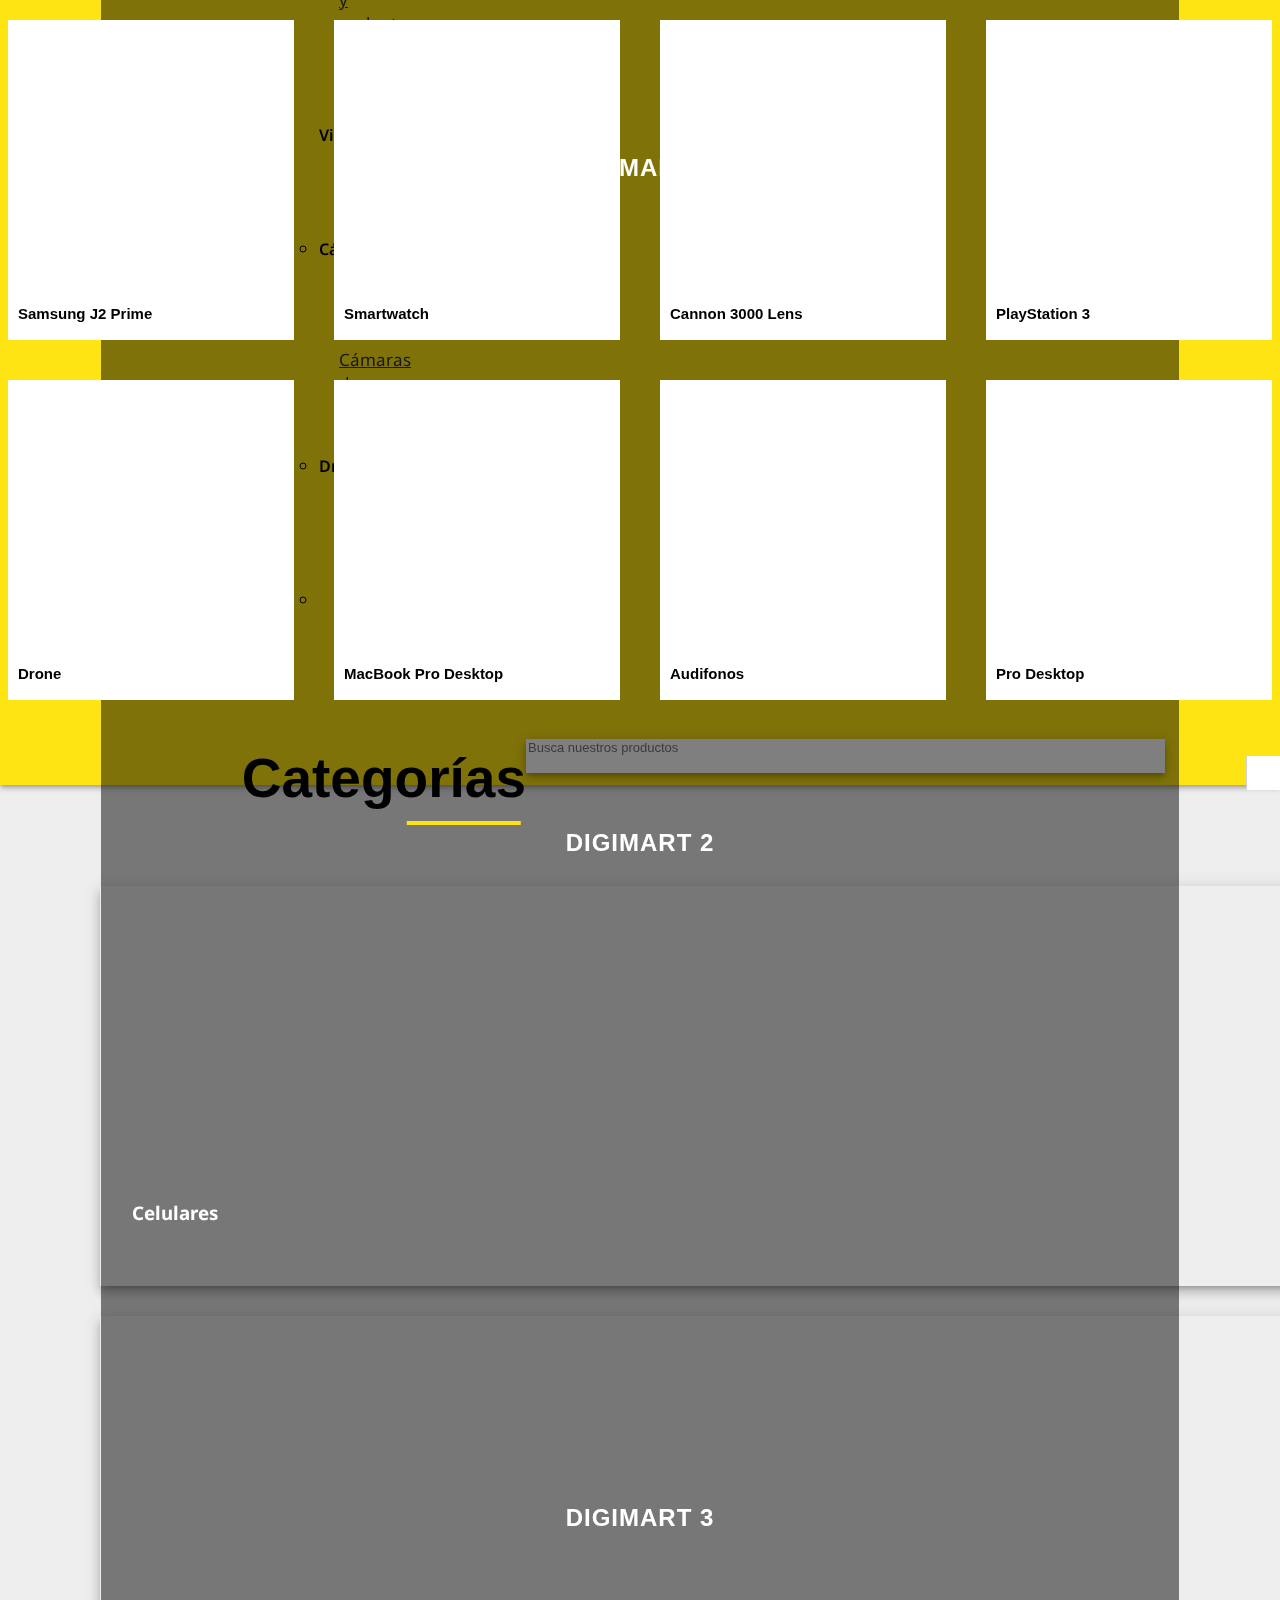
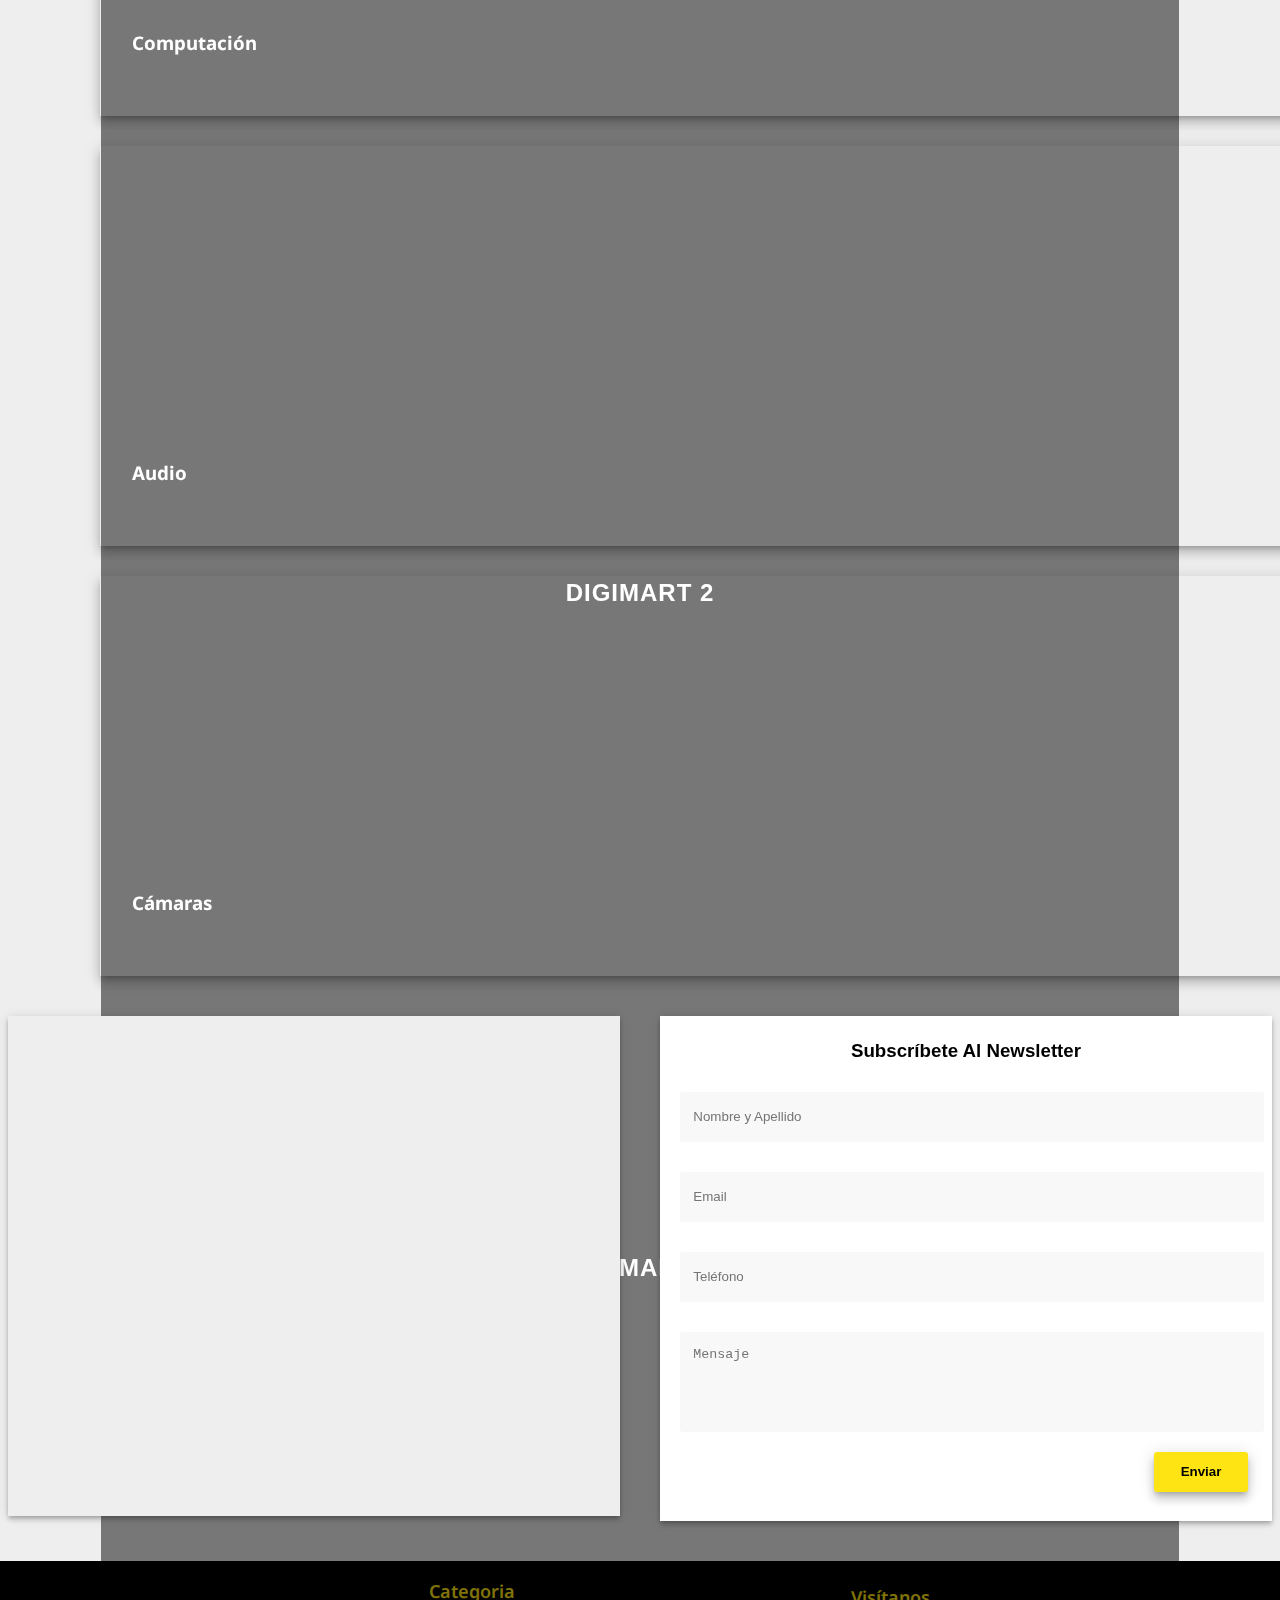
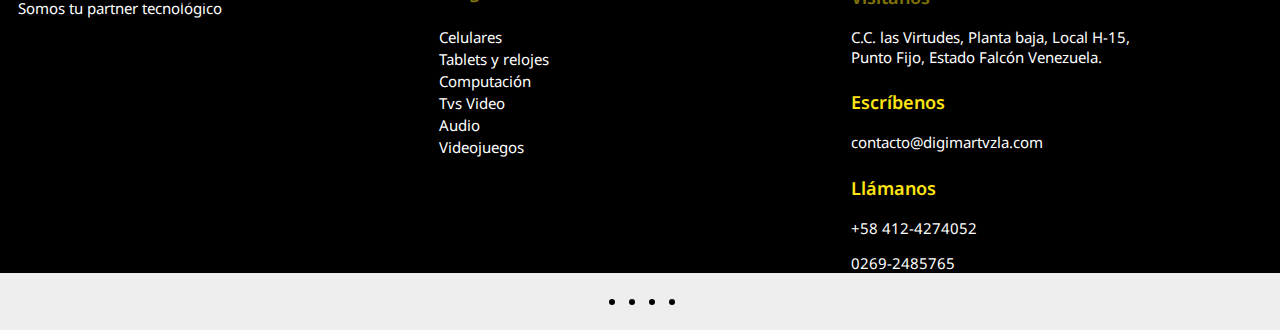
==== commit 117004e5: "cambios-digimart" ====
--- a/index.html
+++ b/index.html
@@ -34,7 +34,7 @@
         <div class=" container-logo container-fluid"> 
           <div class="row">
             <div class="col-sm-4 col-md-6 col-lg-6 logo">
-              <a href="index.html"><img src="assets/img/DIGIMART - 2018-07.png" alt="Digimart"></a>
+              <a href="index.html"><img src="assets/img/logo-digimart-negro.png" alt="Digimart"></a>
             </div>
             <div class="col-sm-4 col-md-3  col-lg-6  container-social-media">
               <div class="social-media">
@@ -213,9 +213,117 @@
 </div>
 </div><!-- /row -->
 </div><!-- /container -->
+</section> 
+<section class="container main-products__grid ">
+  <div class="title-container">
+    <h2 class="open-sans ">Productos</h2>
+  </div>
+  <div class="main-products__grid--content">
+
+    <a href="product.html" class="contenedor-a">
+      <div class="card hvr-shadow-p">
+        <div class="card-img">
+          <div class="img-products__home" style="background-image: url('assets/img/iphone.png');"></div>
+        </div>
+        <div class="card-content">
+          <div class="caption-title">
+            <h5 class="open-sans title-product">Samsung J2 prime</h5>
+          </div>
+        </div>
+      </div>
+    </a>
+    <a href="product.html" class="contenedor-a">
+      <div class="card hvr-shadow-p">
+        <div class="card-img">
+          <div class="img-products__home" style="background-image: url('assets/img/smartwatch.png');"></div>
+        </div>
+        <div class="card-content">
+          <div class="caption-title">
+            <h5 class="open-sans title-product">Smartwatch</h5>
+          </div>
+        </div>
+      </div>
+    </a>
+    <a href="product.html" class="contenedor-a">
+      <div class="card hvr-shadow-p">
+        <div class="card-img">
+          <div class="img-products__home" style="background-image: url('assets/img/camara.png');"></div>
+        </div>
+        <div class="card-content">
+          <div class="caption-title">
+            <h5 class="open-sans title-product">Cannon 3000 lens</h5>
+          </div>
+        </div>
+      </div>
+    </a>
+    <a href="product.html" class="contenedor-a">
+      <div class="card hvr-shadow-p">
+        <div class="card-img">
+          <div class="img-products__home" style="background-image: url('assets/img/xboxone.png');"></div>
+        </div>
+        <div class="card-content">
+          <div class="caption-title">
+            <h5 class="open-sans title-product">PlayStation 3</h5>
+          </div>
+        </div>
+      </div>
+    </a>
+    <a href="product.html" class="contenedor-a">
+      <div class="card hvr-shadow-p">
+        <div class="card-img">
+          <div class="img-products__home" style="background-image: url('assets/img/drone.png');"></div>
+        </div>
+        <div class="card-content">
+          <div class="caption-title">
+            <h5 class="open-sans title-product">Drone</h5>
+          </div>
+        </div>
+      </div>
+    </a>
+    <a href="product.html" class="contenedor-a">
+      <div class="card hvr-shadow-p">
+        <div class="card-img">
+          <div class="img-products__home" style="background-image: url('assets/img/laptop.png');">
+          </div>
+        </div>
+        <div class="card-content">
+          <div class="caption-title">
+            <h5 class="open-sans title-product">MacBook Pro Desktop</h5>
+          </div>
+        </div>
+      </div>
+    </a>
+    <a href="product.html" class="contenedor-a">
+      <div class="card hvr-shadow-p">
+        <div class="card-img">
+          <div class="img-products__home" style="background-image: url('assets/img/audifonos.png');">
+          </div>
+        </div>
+        <div class="card-content">
+          <div class="caption-title">
+            <h5 class="open-sans title-product">Audifonos</h5>
+          </div>
+        </div>
+      </div>
+    </a>
+    <a href="product.html" class="contenedor-a">
+      <div class="card hvr-shadow-p">
+        <div class="card-img">
+          <div class="img-products__home" style="background-image: url('assets/img/laptop.png');">
+          </div>
+        </div>
+        <div class="card-content">
+          <div class="caption-title">
+            <h5 class="open-sans title-product">Pro Desktop</h5>
+          </div>
+        </div>
+      </div>
+    </a>
+  </div>
+
 </section>
 
-<section class="catalog-products ">
+<!-- <section class="catalog-products ">
   <div class="container-fluid padd-no">
     <div class="title-container">
       <h2 class="open-sans ">Productos</h2>
@@ -225,7 +333,7 @@
         <a href="product.html" class="contenedor-a">
           <div class="card hvr-shadow-p">
             <div class="card-img">
-              <div class="img-products" style="background-image: url('assets/img/iphone.png');"></div>
+              <div class="img-products__home" style="background-image: url('assets/img/iphone.png');"></div>
             </div>
             <div class="card-content">
               <div class="caption-title">
@@ -239,7 +347,7 @@
         <a href="product.html" class="contenedor-a">
           <div class="card hvr-shadow-p">
             <div class="card-img">
-              <div class="img-products" style="background-image: url('assets/img/smartwatch.png');"></div>
+              <div class="img-products__home" style="background-image: url('assets/img/smartwatch.png');"></div>
             </div>
             <div class="card-content">
               <div class="caption-title">
@@ -253,7 +361,7 @@
         <a href="product.html" class="contenedor-a">
           <div class="card hvr-shadow-p">
             <div class="card-img">
-              <div class="img-products" style="background-image: url('assets/img/camara.png');"></div>
+              <div class="img-products__home" style="background-image: url('assets/img/camara.png');"></div>
             </div>
             <div class="card-content">
               <div class="caption-title">
@@ -267,7 +375,7 @@
         <a href="product.html" class="contenedor-a">
           <div class="card hvr-shadow-p">
             <div class="card-img">
-              <div class="img-products" style="background-image: url('assets/img/xboxone.png');"></div>
+              <div class="img-products__home" style="background-image: url('assets/img/xboxone.png');"></div>
             </div>
             <div class="card-content">
               <div class="caption-title">
@@ -281,7 +389,7 @@
         <a href="product.html" class="contenedor-a">
           <div class="card hvr-shadow-p">
             <div class="card-img">
-              <div class="img-products" style="background-image: url('assets/img/drone.png');"></div>
+              <div class="img-products__home" style="background-image: url('assets/img/drone.png');"></div>
             </div>
             <div class="card-content">
               <div class="caption-title">
@@ -295,7 +403,7 @@
         <a href="product.html" class="contenedor-a">
           <div class="card hvr-shadow-p">
             <div class="card-img">
-              <div class="img-products" style="background-image: url('assets/img/laptop.png');">
+              <div class="img-products__home" style="background-image: url('assets/img/laptop.png');">
               </div>
             </div>
             <div class="card-content">
@@ -310,7 +418,7 @@
         <a href="product.html" class="contenedor-a">
           <div class="card hvr-shadow-p">
             <div class="card-img">
-              <div class="img-products" style="background-image: url('assets/img/audifonos.png');">
+              <div class="img-products__home" style="background-image: url('assets/img/audifonos.png');">
               </div>
             </div>
             <div class="card-content">
@@ -325,7 +433,7 @@
         <a href="product.html" class="contenedor-a">
           <div class="card hvr-shadow-p">
             <div class="card-img">
-              <div class="img-products" style="background-image: url('assets/img/laptop.png');">
+              <div class="img-products__home" style="background-image: url('assets/img/laptop.png');">
               </div>
             </div>
             <div class="card-content">
@@ -338,7 +446,7 @@
       </div>       
     </div>
   </div>
-</section>
+</section> -->
 <section class="category-products">
   <div class="container-fluid padd-no">
     <div class="title-container-category">
@@ -396,7 +504,7 @@
     </div>        
   </div>
 </section>
-<section id="contact" class="form">
+<!-- <section id="contact" class="form">
   <div class="container-fluid padd-no">
     <div class="row row-no-margin">
       <div class=" col-12 col-sm-6 col-md-6 col-lg-7 caption-googlem" >
@@ -430,83 +538,105 @@
     </div>
   </div>
 </div>
+</section> -->
+<section class="main-contact container">
+  <div class="main-contact__content">
+    <div class="main-contact__ubicacion">
+     <div class="caption-maps hvr-shadow">
+      <iframe src="https://www.google.com/maps/embed?pb=!1m14!1m8!1m3!1d3907.484068996557!2d-70.2065467!3d11.6600665!3m2!1i1024!2i768!4f13.1!3m3!1m2!1s0x8e85edc7e5cc46b3%3A0xa51c44560e6fee39!2sCentro+Comercial+y+Recreacional+Las+Virtudes!5e0!3m2!1ses-419!2sve!4v1519936127158"  height="500" frameborder="0" style="border:0" allowfullscreen></iframe>
+    </div>
+  </div>
+  <div class="main-contact__form">
+    <div class="caption-form hvr-shadow">
+      <div class="container-form">
+        <div class="title-contacts">
+          <h3 class="open-sans title-contact">Subscríbete al newsletter</h3>
+        </div>
+        <div class="campos">
+          <input class="input-form" placeholder="Nombre y Apellido" onfocus="this.placeholder = ''" onblur="this.placeholder = 'Nombre y Apellido'" />
+        </div>
+        <div class="campos">
+          <input class="input-form" placeholder="Email" onfocus="this.placeholder = ''" onblur="this.placeholder = 'Email'" />
+        </div>
+        <div class="campos">
+          <input class="input-form" placeholder="Teléfono" onfocus="this.placeholder = ''" onblur="this.placeholder = 'Teléfono'" />
+        </div>
+        <div class="campos">
+         <textarea class="form-mensaje input-form" placeholder="Mensaje" rows="5" onfocus="this.placeholder = ''" onblur="this.placeholder = 'Mensaje'"></textarea>
+       </div>
+       <div class="campos">
+        <button class="button-form hvr-button" type="submit">Enviar</button>
+      </div>
+    </div>
+  </div>
+</div>
+</div>
 </section>
-<section id="footer">
-  <div class="container-fluid footer" >
-    <div class="row">
-      <div class="col-md-4 container-general-footer-logo" >
-        <div class="contenedor">
-          <div class="logo-footer">
-            <img src="assets/img/DIGIMART - 2018-06.png">
-          </div>
-          <div class="description-footer" >
-            <p>Somos tu partner tecnológico</p>
-          </div>
-        </div>
-      </div>
-      <div class="col-md-3 container-general-footer" >
-        <div class="sitemap">
-          <h4 class="title-information-f">Categorias</h4>
-          <ul class="list-sitemap" >
-            <li>
-              <a class="opciones-sitemap" href="">Celulares</a>
-            </li>
-            <li>
-              <a class="opciones-sitemap" href="">Tablets y relojes</a>
-            </li>
-            <li>
-              <a class="opciones-sitemap" href="">Computación</a>
-            </li>
-            <li>
-              <a class="opciones-sitemap" href="">Tvs Video</a>
-            </li>
-            <li>
-              <a class="opciones-sitemap" href="">Audio</a>
-            </li>
-            <li>
-              <a class="opciones-sitemap" href="">Videojuegos</a>
-            </li>
-          </ul>
-        </div>
-      </div>
-      <div class="col-md-5 container-general-footer" >
-        <div class="information-f" >
-          <div class="description-f"> 
-            <h4 class="title-information-f">Visítanos</h4>
-            <img class="emojis" src="assets/img/Artboard 5.svg" alt="" >
-            <p class="caption-text-f">C.C. las Virtudes, Planta baja, Local H-15,
-            Punto Fijo, Estado Falcón Venezuela.</p>
-
-          </div>
-          <div class="description-f">
-            <h4 class="title-information-f">Escríbenos</h4>
-            <img class="icon" src="assets/img/Artboard 3.svg" alt="" >
-            <p class="caption-text-f">contacto@digimartvzla.com</p>
-          </div>
-          <div  class="description-f">
-            <h4 class="title-information-f">Llámanos</h4>
-            <img class="icon" src="assets/img/Artboard 6.svg" alt="">
-            <p class="caption-text-f">+58 412-4274052</p>
-            <p class="caption-text-f">0269-2485765</p>
-          </div>
-        </div>
-      </div>
-    </div>
-    <hr class="linea-footer">
-    <div class="redes-footer">
-      <div class="social-f">
-        <a href="https://www.facebook.com/digimartvzla/"><i class="fa fa-facebook icon-footer" aria-hidden="true"></i></a>
-        <a href="https://twitter.com/DigimartVzla"><i class="fa fa-twitter icon-footer" aria-hidden="true"></i></a>
-        <a href="https://www.instagram.com/digimartve/"><i class="fa fa-instagram icon-footer" aria-hidden="true"></i></a>
-      </div>
-    </div>
-    <div class="logo-slice">
-      <p class="text-powered">Powered By</p>
-      <a href="" class="empresa">SliceGroup</a>
-      <p class="fecha-f">2018</p>
-    </div>
-  </div>
-</section>
+
+<footer class="main-end ">
+  <div class="main-end__content container ">
+    <div class="main-logo__end">
+      <div class="main-logo__img">
+        <img class="img-logo-amarillo" src="assets/img/logo-digimart-amarillo.png" alt="">
+      </div>
+      <div class="description-footer" >
+        <p>Somos tu partner tecnológico</p>
+      </div>
+    </div>
+    <div class="main-end__categoria">
+      <div class="main-categoria__end--title">
+        <p class="title-end__categoria">
+          Categoria
+        </p>
+      </div>
+      <div class="main-end__categoria--list">
+       <ul class="list-sitemap" >
+        <li>
+          <a class="opciones-sitemap" href="">Celulares</a>
+        </li>
+        <li>
+          <a class="opciones-sitemap" href="">Tablets y relojes</a>
+        </li>
+        <li>
+          <a class="opciones-sitemap" href="">Computación</a>
+        </li>
+        <li>
+          <a class="opciones-sitemap" href="">Tvs Video</a>
+        </li>
+        <li>
+          <a class="opciones-sitemap" href="">Audio</a>
+        </li>
+        <li>
+          <a class="opciones-sitemap" href="">Videojuegos</a>
+        </li>
+      </ul>
+    </div>
+  </div>
+  <div class="main-end__contactos">
+   <div class="information-f" >
+    <div class="description-f"> 
+      <h4 class="title-information-f">Visítanos</h4>
+      <img class="emojis" src="assets/img/Artboard 5.svg" alt="" >
+      <p class="caption-text-f">C.C. las Virtudes, Planta baja, Local H-15,
+      Punto Fijo, Estado Falcón Venezuela.</p>
+
+    </div>
+    <div class="description-f">
+      <h4 class="title-information-f">Escríbenos</h4>
+      <img class="icon" src="assets/img/Artboard 3.svg" alt="" >
+      <p class="caption-text-f">contacto@digimartvzla.com</p>
+    </div>
+    <div  class="description-f">
+      <h4 class="title-information-f">Llámanos</h4>
+      <img class="icon" src="assets/img/Artboard 6.svg" alt="">
+      <p class="caption-text-f">+58 412-4274052</p>
+      <p class="caption-text-f">0269-2485765</p>
+    </div>
+  </div>
+</div>
+</div>
+
+</footer> 
 
 <section id="nav-mobile">
   <div class="container nav-mobile">
--- a/assets/css/styles.css
+++ b/assets/css/styles.css
@@ -1,7 +1,4 @@
-*{
-  margin: 0;
-  padding: 0;
-}
+
 body{
   background-color: #eee;
   font-family: 'Noto Sans',sans-serif;
@@ -167,7 +164,10 @@
   }
 
   .logo a img{
-    width: 100%;
+    width: 60%;
+  }
+  .img-logo-amarillo{
+    width: 60%;
   }
   hr{
     width: 100%;
@@ -340,6 +340,7 @@
     display: flex;
     font-family: 'Noto Sans', sans-serif;
     font-weight: 600;
+    justify-content: space-between;
   }
   .nav-link-nuevo{
     color: #000;
@@ -502,6 +503,8 @@
     height: 300px;
     margin-bottom: 50px;
     cursor: pointer;
+    position: initial !important ;
+
   }
   .title-container{
     display: flex;
@@ -805,7 +808,7 @@
     width: 100%;
     height: 380px;
     background-color: #eee;
-    padding: 10px 0px 0px 0px;
+    padding: 0px 0px 0px 0px;
 
   }
   .footer{
@@ -813,6 +816,10 @@
   }
   .container-general-footer{
     height: 200px;
+  }
+  .main-footer{
+    display: grid;
+    grid-template-columns: 1fr 1fr 1fr;
   }
 
   .description-footer{
@@ -826,11 +833,10 @@
     padding: 20px 0 0 29px;
   }
   .information-f{
-    margin: 20px 0 30px 0;
-    padding: 0 25px 0 0
+
   }
   .description-f{
-    margin: 0 0 10px 0;
+    width: 70%;
   }
   .title-information-f{
     font-size: 18px;
@@ -939,4 +945,101 @@
   }
   .container-general-footer-logo{
    height: 200px;
- }+ }
+ .img-mostrar{
+  width: 100%;
+
+}
+.img-navs{
+  width: 100%;
+  min-height: 163px;
+
+  
+}
+.img-navs::focus{
+  outline: none;
+}
+.cuadro-descripcion {
+  padding-top: 19px;
+}
+.container-navs__slider::focus{
+  outline: none;
+}
+#description .slick-list{
+  height: 635px !important;
+}
+#description .slick-vertical .slick-slide{
+  outline: none;
+}
+#description .slick-slide{
+  outline: none;
+}
+.img-products__home{
+  width: 100%;
+  height: 250px;
+  object-fit: cover;
+  background-size: cover;
+  background-repeat: no-repeat;
+  background-position: center;
+}
+
+.main-end{
+  background: black;
+}
+.title-end__categoria{
+  font-size: 18px;
+  font-weight: 600;
+  color: #fee413;
+}
+.main-end__content{
+  display: grid;
+  grid-template-columns: 1fr 1fr 1fr;
+
+}
+.main-products__grid--content{
+  display: grid;
+  grid-template-columns: 1fr 1fr 1fr 1fr;
+  grid-gap: 40px;
+
+}
+.main-sub-category{
+  display: grid;
+  grid-template-columns: 20% 70%;
+  grid-gap: 40px;
+}
+.main-category__sidebar--subcategory {
+  display: grid;
+  grid-template-columns: 1fr 1fr 1fr;
+  grid-gap: 40px;
+}
+.grid{
+  position: initial !important;
+  height: auto !important;
+
+}
+.main-category__sidebar--subcategory--2{
+  display: grid;
+  grid-template-columns: 1fr 1fr 1fr;
+  grid-gap: 40px;
+}
+.main-contact__content{
+  display: grid;
+  grid-template-columns: 1fr 1fr;
+  grid-gap: 40px;
+  padding-top: 40px;
+  padding-bottom: 40px;
+}
+
+.container{
+  padding-right: 8px !important;
+  padding-left: 8px !important;
+}
+
+.list-products{
+  padding-left: 0;
+}
+.selec-product{
+  display: grid;
+  grid-template-columns: 1fr 1fr 1fr;
+  grid-gap: 40px;
+}
--- a/assets/css/products.css
+++ b/assets/css/products.css
@@ -0,0 +1,270 @@
+#description{
+  width: 100%;
+  height: auto;
+  margin-top: 10px;
+  padding: 0px 0px 0 0px;
+}
+.carousel-over{
+  padding-left: 0!important;
+}
+.description-view{
+  padding-right: 0!important;
+}
+#carousel-custom {
+  left: 0;
+  right: auto;
+  background-image: none !important;
+  background-repeat: repeat-x;
+  padding: 0;
+  margin: 0;
+}
+.img {
+  width: 150px;
+  height: 150px;
+  margin-bottom: 10px;
+  object-fit: cover;
+  background-size: cover;
+  background-position: center;
+  background-repeat: no-repeat;
+  margin:0;
+}
+
+.img-big{
+  display: none;
+}
+
+.current.img-big {
+  display: block !important;
+  width: 100%;
+  height: 495px;
+  object-fit: cover;
+  background-size: cover;
+  background-position: center;
+  background-repeat: no-repeat;
+}
+
+.carousel-indicators {
+  margin: 0 0;
+  overflow: auto;
+  position: static;
+  text-align: left;
+  white-space: nowrap;
+  width: 100%;
+  overflow: hidden;
+}
+.carousel-indicators li {
+  display: unset;
+  border: none!important;
+}
+.first-left-element {
+  margin: 0 !important;
+}
+.second-left-element {
+  margin: 1px !important;
+}
+#carousel-custom .carousel-indicators li .img {
+  display: block;
+}
+#carousel-custom .carousel-indicators li:hover .img {
+  opacity: 0.75;
+}
+#carousel-custom .carousel-indicators div .img {
+  display: block;
+}
+#carousel-custom .carousel-indicators div:hover .img {
+  opacity: 0.75;
+}
+#carousel-custom .carousel-outer {
+  position: relative;
+}
+div#carousel-custom {
+  margin: 0 0 50px;
+}
+/* Left Column */
+.left_img .img {
+  display: none !important;
+  transition: all 0.3s ease;
+}
+.left_img .img.current {
+  display: block !important;
+}
+.carousel-control.left{
+  background-image: none;
+}
+.carousel-control.right{
+  background-image: none;
+} 
+/* Product Color */
+.product-color{
+  padding: 10px 0 5px 20px;
+
+}
+.title-color{
+  font-weight: 600;
+}
+.color-choose > div {
+  display: inline-block;
+  margin: 5px 0 3px 0;
+}
+.color-choose input[type="radio"] {
+  display: none;
+}
+.color-choose input[type="radio"] + label span {
+  display: inline-block;
+  width: 35px;
+  height: 35px;
+  margin: -1px 4px 0 0;
+  vertical-align: middle;
+  cursor: pointer;
+  border-radius: 50%;
+}
+.color-choose input[type="radio"] + label span {
+  border: 2px solid #FFFFFF;
+  box-shadow: 0 1px 3px 0 rgba(0,0,0,0.33);
+}
+.color-choose input[type="radio"]#black + label span {
+  background-color: #151515;
+}
+.color-choose input[type="radio"]#white + label span {
+  background-color: #fff;
+}
+.color-choose input[type="radio"]#blue + label span {
+  background-color: #e2c979;
+}
+.color-choose input[type="radio"]:checked + label span {
+  background-image: url(../img/check-icn.svg);
+  background-repeat: no-repeat;
+  background-position: center;
+}
+
+.container-info{
+  height: 650px;
+}
+.information-producto{
+  background-color: #fff;
+}
+.title-description{
+  padding: 22px 10px;
+  
+}
+.description-p{
+  margin-top: 5px;
+  margin-bottom: 5px; 
+}
+.description-producto{
+  padding: 0 30px;
+}
+
+.description{
+  list-style: none;
+  font-size: 15px;
+  padding: 13px 0 0 0;
+}
+.card-carousel{
+  padding: 10px 100px;
+}
+#main {
+  font-family:Arial;
+  display:block;
+  margin:0 auto;
+}
+
+.content-card{
+  width: 150px;
+  height: 320px;
+  background:peru;
+  margin: 50px 10px;
+}
+#main .slick-next, #main .slick-prev{
+  z-index: 1;
+  width: 40px;
+  background-color: black;
+  opacity: 0.5;
+  height: 40px;
+  border-radius: 50%;
+  transition: .3s ease-in-out all;
+  top:50%;
+}
+
+#main .slick-next:before {
+  color: white !important;
+}
+#main .slick-prev:before {
+ color: white !important;
+}
+#main .slick-dots {
+  bottom: 0;
+}
+#main .slick-prev{
+  left: -30px!important;
+}
+#main .slick-next{
+  right: -35px!important;
+}
+.redes-sociales{
+  width: 100%;
+  height: 76px;
+  position: relative;
+}
+.redes-comparte{
+  position: absolute;
+  right: 10px;
+}
+.title-comparte{
+  font-weight: 600;
+}
+.list-unstyled {
+  list-style: none;
+}
+.list-inline li {
+  display: inline-block;
+  margin-bottom: 10px;
+}
+
+/*Change icons size here*/
+.social-icons .fa {
+  font-size: 1.8em;
+}
+/*Change icons circle size and color here*/
+.social-icons .fa {
+  width: 40px;
+  height: 40px;
+  line-height: 40px;
+  text-align: center;
+  color: #FFF;
+  color: rgba(255, 255, 255, 0.8);
+  -webkit-transition: all 0.3s ease-in-out;
+  -moz-transition: all 0.3s ease-in-out;
+  -ms-transition: all 0.3s ease-in-out;
+  -o-transition: all 0.3s ease-in-out;
+  transition: all 0.3s ease-in-out;
+}
+.social-icons.icon-circle .fa{ 
+  border-radius: 50%;
+}
+.social-icons.icon-rounded .fa{
+  border-radius:5px;
+}
+.social-icons.icon-flat .fa{
+  border-radius: 0;
+}
+.social-icons.icon-rotate .fa:hover, .social-icons.icon-rotate .fa:active { 
+  -webkit-transform: scale(1.1) rotate(360deg);
+  -moz-transform: scale(1.1) rotate(360deg);
+  -ms-transform: scale(1.1) rotate(360deg);
+  -o-transform: scale(1.1) rotate(360deg);
+  transform: scale(1.1) rotate(360deg);
+}
+
+
+.social-icons .fa-facebook,.social-icons .fa-facebook-square{
+  background-color:#3C599F;
+}  
+.img-products2{
+  width: 100%;
+  height: 250px;
+  object-fit: cover;
+  background-size: cover;
+  background-repeat: no-repeat;
+  background-position: center;
+}--- a/assets/css/sub-category.css
+++ b/assets/css/sub-category.css
@@ -0,0 +1,230 @@
+#sub-category{
+	width: 100%;
+	height: auto;
+	padding: 10px 0px;
+}
+.fixed-p{
+	padding-left: 0 !important;
+	padding-right: 0 !important;
+}
+.fixed-m{
+	margin:0!important;
+}
+.box-category{
+	background-color: #fff;
+	height: auto;
+	align-self: flex-start;
+	padding-left: 20px;
+}
+.breadcrumb-nav{
+	width: 100%;
+	height: 50px;
+
+}
+div .nav-wrapper {
+	position: relative;
+	height: 100%;
+	padding: 0;	
+	
+}
+.breadcrumb {
+	position: relative;
+	font-size: 14px;
+	color: #000;
+	border-radius: 0px;
+	padding: 0 20px 0 0;
+	background-color: transparent!important;
+
+}
+.breadcrumb:hover, .breadcrumb:focus, .breadcrumb:active {
+	text-decoration: none;
+	color:#000;
+}
+.box-productos{
+	height: 0;
+}
+.box-card{
+	height: 100px;
+	background-color: #fff;	
+	margin-top: 10px;
+
+}
+
+/** CHECKBOX */
+.check {
+	display: block;
+	position: relative;
+	padding-left: 25px;
+	margin-bottom: 12px;
+	padding-right: 15px;
+	cursor: pointer;
+	font-size: 18px;
+	-webkit-user-select: none;
+	-moz-user-select: none;
+	-ms-user-select: none;
+	user-select: none;
+}
+
+/* Hide the browser's default checkbox */
+.check input {
+	position: absolute;
+	opacity: 0;
+	cursor: pointer;
+}
+
+/* Create a custom checkbox */
+.checkmark {
+	position: absolute;
+	top: 3px;
+	left: 0;
+	height: 18px;
+	width: 18px;
+	background-color: #fff ;
+	border-color:#000;
+	border-style:solid;
+	border-width:2px;
+}
+
+
+
+/* When the checkbox is checked, add a blue background */
+.check input:checked ~ .checkmark {
+	background-color: #fff  ;
+}
+
+/* Create the checkmark/indicator (hidden when not checked) */
+.checkmark:after {
+	content: "";
+	position: absolute;
+	display: none;
+}
+
+/* Show the checkmark when checked */
+.check input:checked ~ .checkmark:after {
+	display: block;
+}
+
+/* Style the checkmark/indicator */
+.check .checkmark:after {
+	left: 5px;
+	top: 1px;
+	width: 5px;
+	height: 10px;
+	border: solid ;
+	border-color:#000;
+	border-width: 0 3px 3px 0;
+	-webkit-transform: rotate(45deg);
+	-ms-transform: rotate(45deg);
+	transform: rotate(45deg);
+}
+
+/*
+.ac-custom {
+	max-width:300px;
+	margin: 0 auto;
+}
+
+.ac-custom h2 {
+	font-size: 2em;
+	font-weight: 300;
+	padding: 0 0 0.5em;
+	margin: 10px 0 0 0;
+}
+
+.ac-custom ul {
+	list-style: none;
+	padding: 0;
+	margin: 0 auto;
+	max-width: 800px;
+}
+
+.ac-custom li {
+	margin: 15px 0 15px 0;
+	position: relative;
+}
+
+.ac-custom label {
+	padding: 0 0 0 30px;
+	display: inline-block;
+	position: relative;
+	vertical-align: top;
+	color: #000;
+	cursor: pointer;
+	-webkit-transition: color 0.3s;
+	transition: color 0.3s;
+
+}
+
+.ac-custom input[type="checkbox"],
+.ac-custom input[type="radio"],
+.ac-custom label::before {
+	width: 15px;
+	height: 15px;
+	top: 50%;
+	left: 0;
+	margin-top: -15px;
+	position: absolute;
+	cursor: pointer;
+}
+
+.ac-custom input[type="checkbox"],
+.ac-custom input[type="radio"] {
+	opacity: 0;
+	-webkit-appearance: none;
+	display: inline-block;
+	vertical-align: middle;
+	z-index: 100;
+}
+
+.ac-custom label::before {
+	content: '';
+	border: 2px solid #000;
+	-webkit-transition: opacity 0.3s;
+	transition: opacity 0.3s;
+}
+
+.ac-radio label::before {
+	border-radius: 50%;
+}
+
+.ac-custom input[type="checkbox"]:checked + label,
+.ac-custom input[type="radio"]:checked + label {
+	color: #000;
+} 
+
+
+
+.ac-custom svg {
+	position: absolute;
+	width: 15px;
+	height: 15px;
+	top: 15%;
+	margin-top: -10px;
+	left: 1px;
+	pointer-events: none;
+}
+
+.ac-custom svg path {
+	stroke: #000;
+	stroke-width: 13px;
+	stroke-linecap: round;
+	stroke-linejoin: round;
+	fill: none;
+}
+
+
+
+@media screen and (max-width: 1024px) and (min-width: 769px) {
+	#sub-category{
+		padding: 10px 16px;
+	}
+}
+
+*/
+
+.title-social-f{
+	color: white;
+}
+.caption-description-f{
+	color: white;
+}--- a/assets/css/responsive.css
+++ b/assets/css/responsive.css
@@ -1,9 +1,6 @@
 
 @media screen and (max-width: 319px) and (min-width: 0px) {
-  nav{
-    height: auto;
-    padding: 15px 10px 0px 10px;
-  }
+
   .container-social-media{
     display: none;
   } 
@@ -101,7 +98,7 @@
     background-color: #fff;
   }
   .nav-mobile {
-    padding-left: 10px!important;
+    padding-left: 0!important;
     padding-right: 15px;
   }
   .icon-mobile{
@@ -123,10 +120,7 @@
   } 
   /*end */
   /*navbar */
-  nav{
-    height: auto;
-    padding: 15px 10px 0px 10px;
-  }
+
   .hidden-xs-down{
     display: none;
   }
@@ -145,7 +139,8 @@
     justify-content: center;
   }
   .logo img{
-    width: 40%!important;
+    width: 70%!important;
+    padding-top: 10px;
   }
   .search-form .form-group:hover input.form-control{
     border: none;
@@ -156,7 +151,7 @@
     padding: 10px;
   }
   .nav>li>a{
-    padding: 10px 18px;
+
     margin-left: 10px;  
   }
   .small-options{
@@ -180,189 +175,189 @@
 
   /*slider */
   #home-slide{
-    padding-top: 20px;
+    padding-top: 0px;
   }
   .slide{
-   padding: 20px 10px 0 10px;
- }
- .slick-next, .slick-prev{
-  width: 30px;
-  height: 40px;
-}
-/*slider */
-/*catalogos de productos*/
-.title-container h2{
-  font-size: 30px;
-}
-.catalog-products{
-  padding: 0px 10px 0px 10px;
-}
-.caption-products{
-  margin-bottom: 35px;
-}
-/*catalogos de productos*/
-.title-container-category h2{
-  font-size: 30px;
-}
-.category-products{
-  padding: 0 10px;
-  margin-top: 0;
-}
-.caption-category{
-  margin-top: 36px;
-}
-.contenedor-category{
-  height: 300px;
-  z-index: 2;
-}
-.img-categories{
-  height: 300px;
-}
-.title-container{
-  margin-bottom: 15px;
-}
-#contact{
-  height: auto;
-  padding: 0 10px 5px 0;
-}
-.title-contact{
-  font-size: 20px;
-}
-.caption-formulario{
-  height: 525px;
-  padding: 0 0 0 25px;
-}
-.caption-googlem{
-  display: none; 
-}
-.input-form, select{
-  margin: 30px 12px 20px 14px;
-}
-.button-form{
-  right: 15px;
-}
-#footer{
-  height: auto;
-  padding: 10px 10px;
-}
-.footer{
-  height: auto;
-}
-.social-media-footer{
-  height: 130px;
-}
-.title-social-f{
-  padding: 20px 0 0 20px!important;
-}
-.icon-on{
-  display: none;
-}
-.emojis{
-  width: 10%;
-}
-.icon{
-  width: 5%;
-}
-.social-f{
-  bottom: 7px;
-}
-.container-information{
-  height:160px;
-  padding: 0px 0 0 17px;
-}
-.caption-text-f{
-  font-size: 12px;
-}
-.container-logo{
-  height: 160px;
-  margin-bottom: 50px;
-}
-.logo-empresa img{
-  width: 15%; 
-  left: 68px;
-}
-.logo-slice{
-  right: 48px;
-}
-#nosotros{
-  height: auto;
-  padding: 30px  10px 0 10px;
-}
-.informacion-nosotros{
-  padding: 10px 10px;
-}
-.caption-text-n{
-  font-size: 14px;
-}
-.title-nosotros{
-  font-size: 20px;
-}
-.nosotros{
-  height: auto;
-}
-.contenedor-images{
-  padding: 0 20px;
-}
-
-.image-nosotros{
-  height: 75px!important;
-  padding: 0 7px;
-  background-size: cover;
-  object-fit: cover;
-  background-position: center;
-  background-repeat: no-repeat;
-}
-.img-nosotros{
-  height: 130px;
-  background-size: cover;
-  object-fit: cover;
-  background-position: center;
-  background-repeat: no-repeat;
-}
-
-.search-form .form-group{
-  background-color: #eee;
-}
-#products{
-  padding: 10px 10px;
-}
-.products{
-  background-color: #fff;
-  height: 1000px;
-}
-#sub-category {
-  padding: 45px 10px;
-}
-.carousel{
-  height: 300px;
-
-}
-.slick-slide img{
-  height: 300px;
-}
-.slide-carousel{
-  padding: 0 0 0 0!important;
-} 
-.description-producto{
-  height: 472px;
-}
-.img-carousel-small{
-  background-size: cover;
-  background-position: center;
-  background-repeat: no-repeat;
-}
-#home-slide3 > #box-slide > .single-item3 .slick-prev{
-  top: 50px!important;
-}
-#home-slide3 > #box-slide > .single-item3 .slick-next{
-  top: 50px!important;
-}
-#home-slide3 > #box-slide > .single-item3 .slick-list .draggable{
-  height: 100px;
-}
-#products{
-  margin-top: 30px; 
-}
+    padding: 0px 10px 0 10px;
+  }
+  .slick-next, .slick-prev{
+    width: 30px;
+    height: 40px;
+  }
+  /*slider */
+  /*catalogos de productos*/
+  .title-container h2{
+    font-size: 30px;
+  }
+  .catalog-products{
+    padding: 0px 10px 0px 10px;
+  }
+  .caption-products{
+    margin-bottom: 35px;
+  }
+  /*catalogos de productos*/
+  .title-container-category h2{
+    font-size: 30px;
+  }
+  .category-products{
+    padding: 0 10px;
+    margin-top: 0;
+  }
+  .caption-category{
+    margin-top: 36px;
+  }
+  .contenedor-category{
+    height: 300px;
+    z-index: 2;
+  }
+  .img-categories{
+    height: 300px;
+  }
+  .title-container{
+    margin-bottom: 15px;
+  }
+  #contact{
+    height: auto;
+    padding: 0 10px 5px 0;
+  }
+  .title-contact{
+    font-size: 20px;
+  }
+  .caption-formulario{
+    height: 525px;
+    padding: 0 0 0 25px;
+  }
+  .caption-googlem{
+    display: none; 
+  }
+  .input-form, select{
+    margin: 30px 12px 20px 14px;
+  }
+  .button-form{
+    right: 15px;
+  }
+  #footer{
+    height: auto;
+    padding: 10px 10px;
+  }
+  .footer{
+    height: auto;
+  }
+  .social-media-footer{
+    height: 130px;
+  }
+  .title-social-f{
+    padding: 20px 0 0 20px!important;
+  }
+  .icon-on{
+    display: none;
+  }
+  .emojis{
+    width: 10%;
+  }
+  .icon{
+    width: 5%;
+  }
+  .social-f{
+    bottom: 7px;
+  }
+  .container-information{
+    height:160px;
+    padding: 0px 0 0 17px;
+  }
+  .caption-text-f{
+    font-size: 12px;
+  }
+  .container-logo{
+    height: 160px;
+    margin-bottom: 50px;
+  }
+  .logo-empresa img{
+    width: 15%; 
+    left: 68px;
+  }
+  .logo-slice{
+    right: 48px;
+  }
+  #nosotros{
+    height: auto;
+    padding: 30px  10px 0 10px;
+  }
+  .informacion-nosotros{
+    padding: 10px 10px;
+  }
+  .caption-text-n{
+    font-size: 14px;
+  }
+  .title-nosotros{
+    font-size: 20px;
+  }
+  .nosotros{
+    height: auto;
+  }
+  .contenedor-images{
+    padding: 0 20px;
+  }
+
+  .image-nosotros{
+    height: 75px!important;
+    padding: 0 7px;
+    background-size: cover;
+    object-fit: cover;
+    background-position: center;
+    background-repeat: no-repeat;
+  }
+  .img-nosotros{
+    height: 130px;
+    background-size: cover;
+    object-fit: cover;
+    background-position: center;
+    background-repeat: no-repeat;
+  }
+
+  .search-form .form-group{
+    background-color: #eee;
+  }
+  #products{
+    padding: 10px 10px;
+  }
+  .products{
+    background-color: #fff;
+    height: 1000px;
+  }
+  #sub-category {
+    padding: 45px 10px;
+  }
+  .carousel{
+    height: 300px;
+
+  }
+  .slick-slide img{
+    height: 300px;
+  }
+  .slide-carousel{
+    padding: 0 0 0 0!important;
+  } 
+  .description-producto{
+    height: 472px;
+  }
+  .img-carousel-small{
+    background-size: cover;
+    background-position: center;
+    background-repeat: no-repeat;
+  }
+  #home-slide3 > #box-slide > .single-item3 .slick-prev{
+    top: 50px!important;
+  }
+  #home-slide3 > #box-slide > .single-item3 .slick-next{
+    top: 50px!important;
+  }
+  #home-slide3 > #box-slide > .single-item3 .slick-list .draggable{
+    height: 100px;
+  }
+  #products{
+    margin-top: 30px; 
+  }
 
 }
 
@@ -483,7 +478,7 @@
 }
 
 }
-@media screen and (max-width: 1024px) and (min-width: 769px) {
+/*@media screen and (max-width: 1024px) and (min-width: 769px) {
   nav{
     padding: 30px 15px;
     height: 150px;
@@ -570,16 +565,8 @@
   }
 
   /* view Subcategorias*/
-  #sub-category{
-    padding: 10px 20px;
-  }
-  #description{
-    width: 100%;
-    height: auto;
-    margin-top: 10px;
-    padding: 10px 20px 0 20px;
-    margin-bottom: -20px;
-  }
+
+
   .caption-description-f {
     padding: 0 0 0 25px;
     
@@ -665,7 +652,7 @@
     color: white;
   }
   .card-carousel{
-    padding: 0;
+    padding: 50px 0;
   }
   #main .slick-next, #main .slick-prev{
     display: none !important;
@@ -675,12 +662,14 @@
   }
   nav{
     padding: 0px 0px 0px 0px;
+    width: 100%;
   }
   #category{
     padding: 20px 10px;
   }
   .img-products{
-    width: 246px;
+    width: 126px;
+    height: 119px;
   }
   .container-general-footer-logo{
     height: 115px;
@@ -696,7 +685,99 @@
   .information-f{
     padding: 0px 0px 0 0;
   }
-
+  .modal-dialog{
+    margin: 19px;
+  }
+  .carousel-indicators{
+    display: none;
+  }
+  #carousel-custom .carousel-outer{
+    padding-left: 20px;
+  }
+  .current.img-big{
+    height: 345px;
+  }
+  .description-view{
+    padding-top: 30px;
+  }
+  .description-producto{
+    height: 335px;
+  }
+  .carousel-control .glyphicon-chevron-left, .carousel-control .icon-prev{
+    margin-left: 5px;
+  }
+  .columna-mostrar {
+    display: none;
+  }
+  #description .slick-list{
+    height: 350px !important;
+  }
+  .caption-products{
+    position: relative !important;
+  }
+  .main-category__content{
+    display: grid;
+    grid-template-columns: 1fr;
+  }
+  .main-category__sidebar--mostrar{
+    display: grid;
+    grid-template-columns: 1fr 1fr;
+  }
+
+  .main-category__sidebar--mostrar--2{
+   display: grid;
+   grid-template-columns: 1fr 1fr;
+   padding-top: 35px;
+ }
+
+ .main-products__grid--content{
+  display: grid;
+  grid-template-columns: 1fr;
+
+}
+.main-sub-category{
+  display: grid;
+  grid-template-columns: 100%;
+}
+.main-category__sidebar--subcategory{
+  display: grid;
+  grid-template-columns: 1fr 1fr;
+}
+.main-end__content{
+  display: grid;
+  grid-template-columns: 1fr;
+}
+.grid{
+  position: initial !important;
+  height: auto !important;
+
+}
+.caption-products{
+  height: 160px;
+  margin-bottom: 50px;
+  position: initial !important ;
+
+}
+.open-sans{
+  text-align: center;
+}
+.main-category__sidebar--subcategory--2{
+  display: grid;
+  grid-template-columns: 1fr 1fr;
+  
+  padding-top: 30px;
+}
+.main-contact__content{
+  display: grid;
+  grid-template-columns: 1fr;
+}
+.selec-product{
+  display: grid;
+  grid-template-columns: 1fr 1fr;
+}
+.container-logo .row{
+  margin: 0px !important;
+}
 }
 
 @media (min-width: 768px) and (max-width: 991px){
@@ -755,23 +836,139 @@
   .contenedor{
     text-align: center;
   }
+  .carousel-indicators{
+    display: none;
+  }
+  .img-navs{
+    width: 55%;
+    height: 383px;
+  }
+  .columna-mostrar {
+    display: none;
+  }
+  #description{
+    padding: 10px 0px 0 0px;
+  }
+  #description h3{
+    display: flex;
+    justify-content: center;
+  }
+  #description .slick-list{
+    height: 420px !important;
+  }
+  .main-category__sidebar--mostrar{
+    display: grid;
+    grid-template-columns: 1fr 1fr;
+  }
+  .main-category__sidebar--mostrar--2{
+   display: grid;
+   grid-template-columns: 1fr 1fr;
+   padding-top: 65px;
+ }
+ .img-products{
+
+  height: 146px;
+}
+.hvr-shadow-p{
+  width: 100%;
+}
+.main-category__content{
+  display: grid;
+  grid-template-columns:  1fr;
+  padding-top: 30px;
+}
+
+.main-products__grid--content{
+  display: grid;
+  grid-template-columns: 1fr 1fr;
+  
+}
+.contenedor-a{
+  display: flex;
+  justify-content: center;
+}
+.open>.dropdown-menu{
+  width: 153% !important;
+}
+.main-sub-category{
+  display: grid;
+  grid-template-columns:100%;
+  grid-gap: 40px;
+}
+.main-category__sidebar--subcategory{
+  display: grid;
+  grid-template-columns: 1fr 1fr 1fr;
+}
+.main-category__sidebar--subcategory--2 {
+  display: grid;
+  grid-template-columns: 1fr 1fr 1fr;
+}
+.grid{
+  height: auto !important;
+
+}
+.caption-products{
+  height: 180px;
+  margin-bottom: 50px;
+  position: initial !important ;
+  display: flex;
+  justify-content: center;
+
+}
+.open-sans{
+  text-align: center;
+}
+.selec-product{
+  display: grid;
+  grid-template-columns: 1fr 1fr 1fr;
+}
+.breadcrumb-nav{
+  padding-top: 15px;
+}
 }
 @media (min-width: 992px) and (max-width: 1199px){
-  #footer{
-    height: 0px;
-  }
-  .title-social-f{
-    color: white;
-  }
-  .caption-description-f{
-    color: white;
-  }
-  .container-logo{
-    padding-top: 30px;
-  }
-  #category{
-    padding: 40px 100px;
-  }
+
+ #footer{
+  height: 0px;
+}
+.title-social-f{
+  color: white;
+}
+.caption-description-f{
+  color: white;
+}
+.container-logo{
+  padding-top: 30px;
+}
+#category{
+  padding: 40px 100px;
+}
+.logo{
+  padding: 0px 0 0 0px;
+}
+.main-category__sidebar--mostrar{
+  display: grid;
+  grid-template-columns: 1fr 1fr;
+}
+.main-category__sidebar--mostrar--2{
+ display: grid;
+ grid-template-columns: 1fr 1fr;
+ padding-top: 65px;
+}
+
+.slider-nav2 h3{
+  display: flex;
+  justify-content: center;
+}
+.img-mostrar{
+  width: 87%;
+  height: 550px;
+  s
+}
+.img-slider__mostrar{
+  display: flex !important;
+  justify-content: center;
+}
 
 }
 
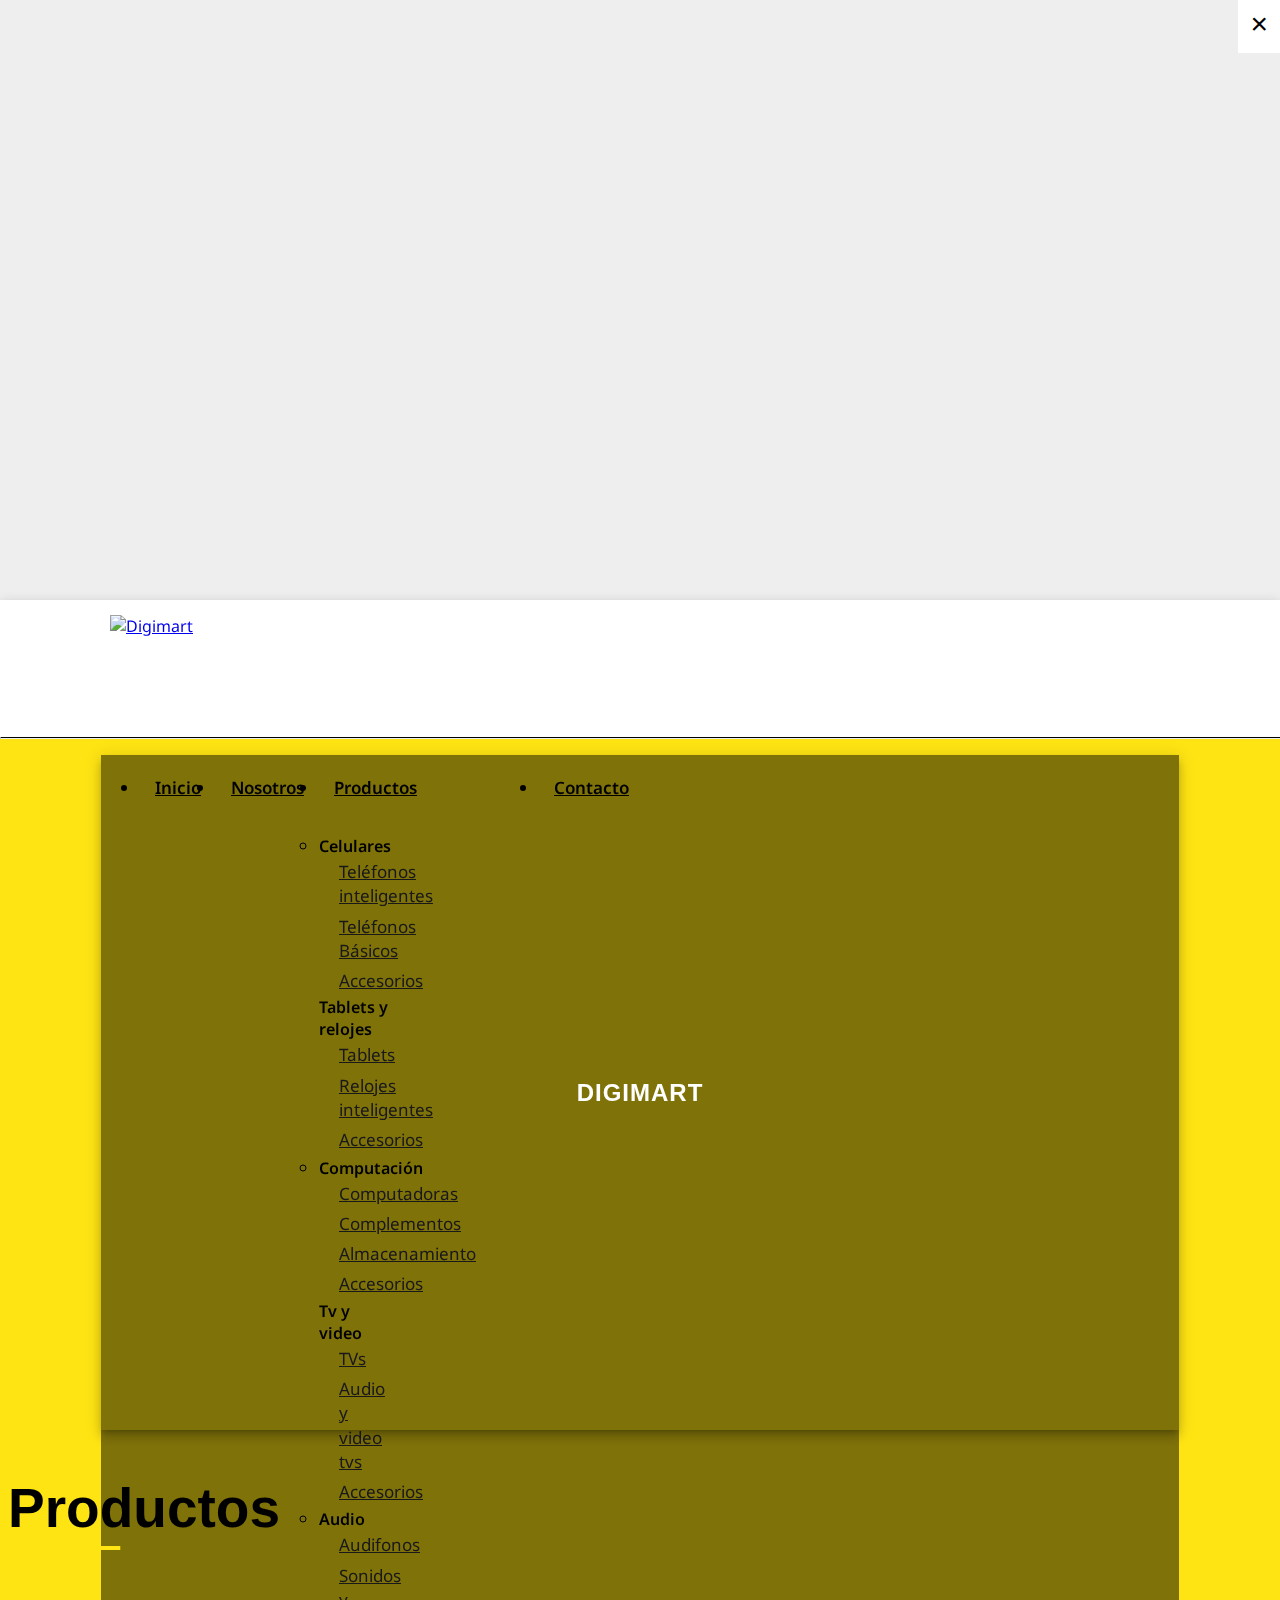
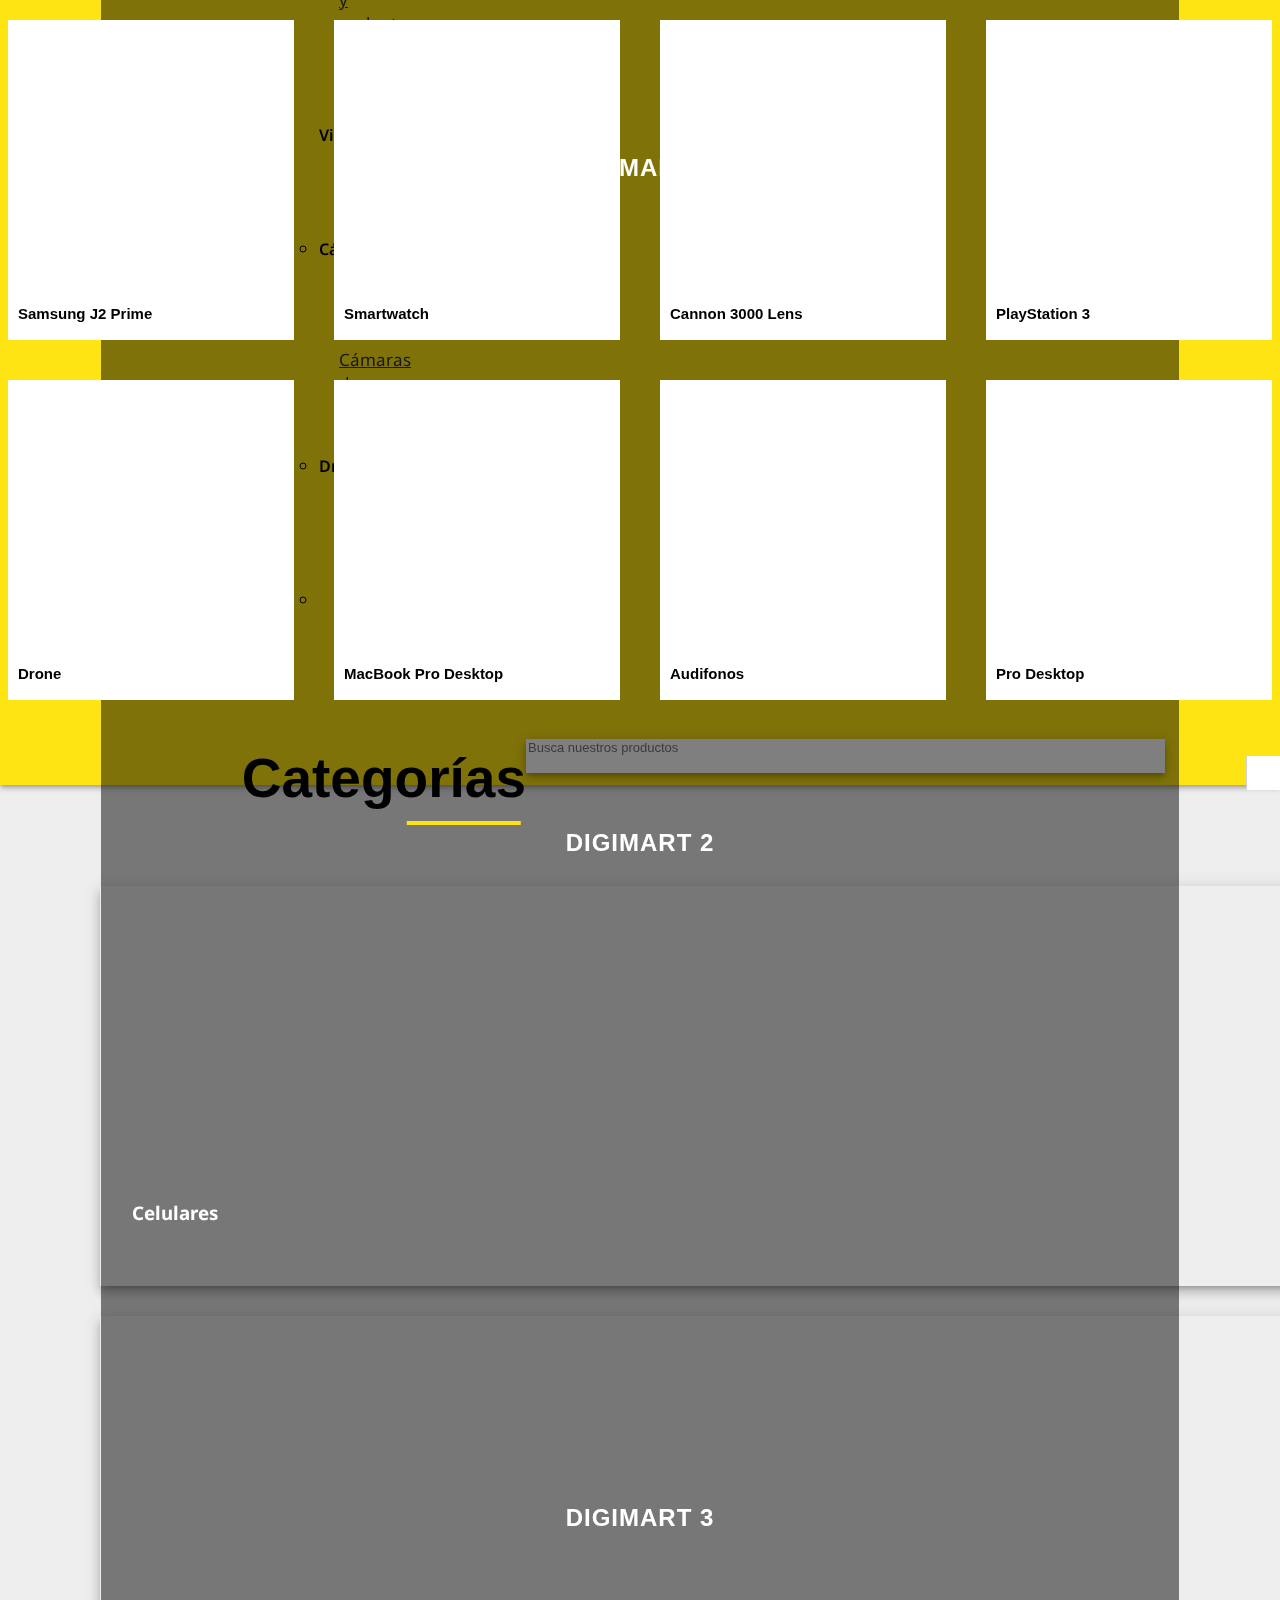
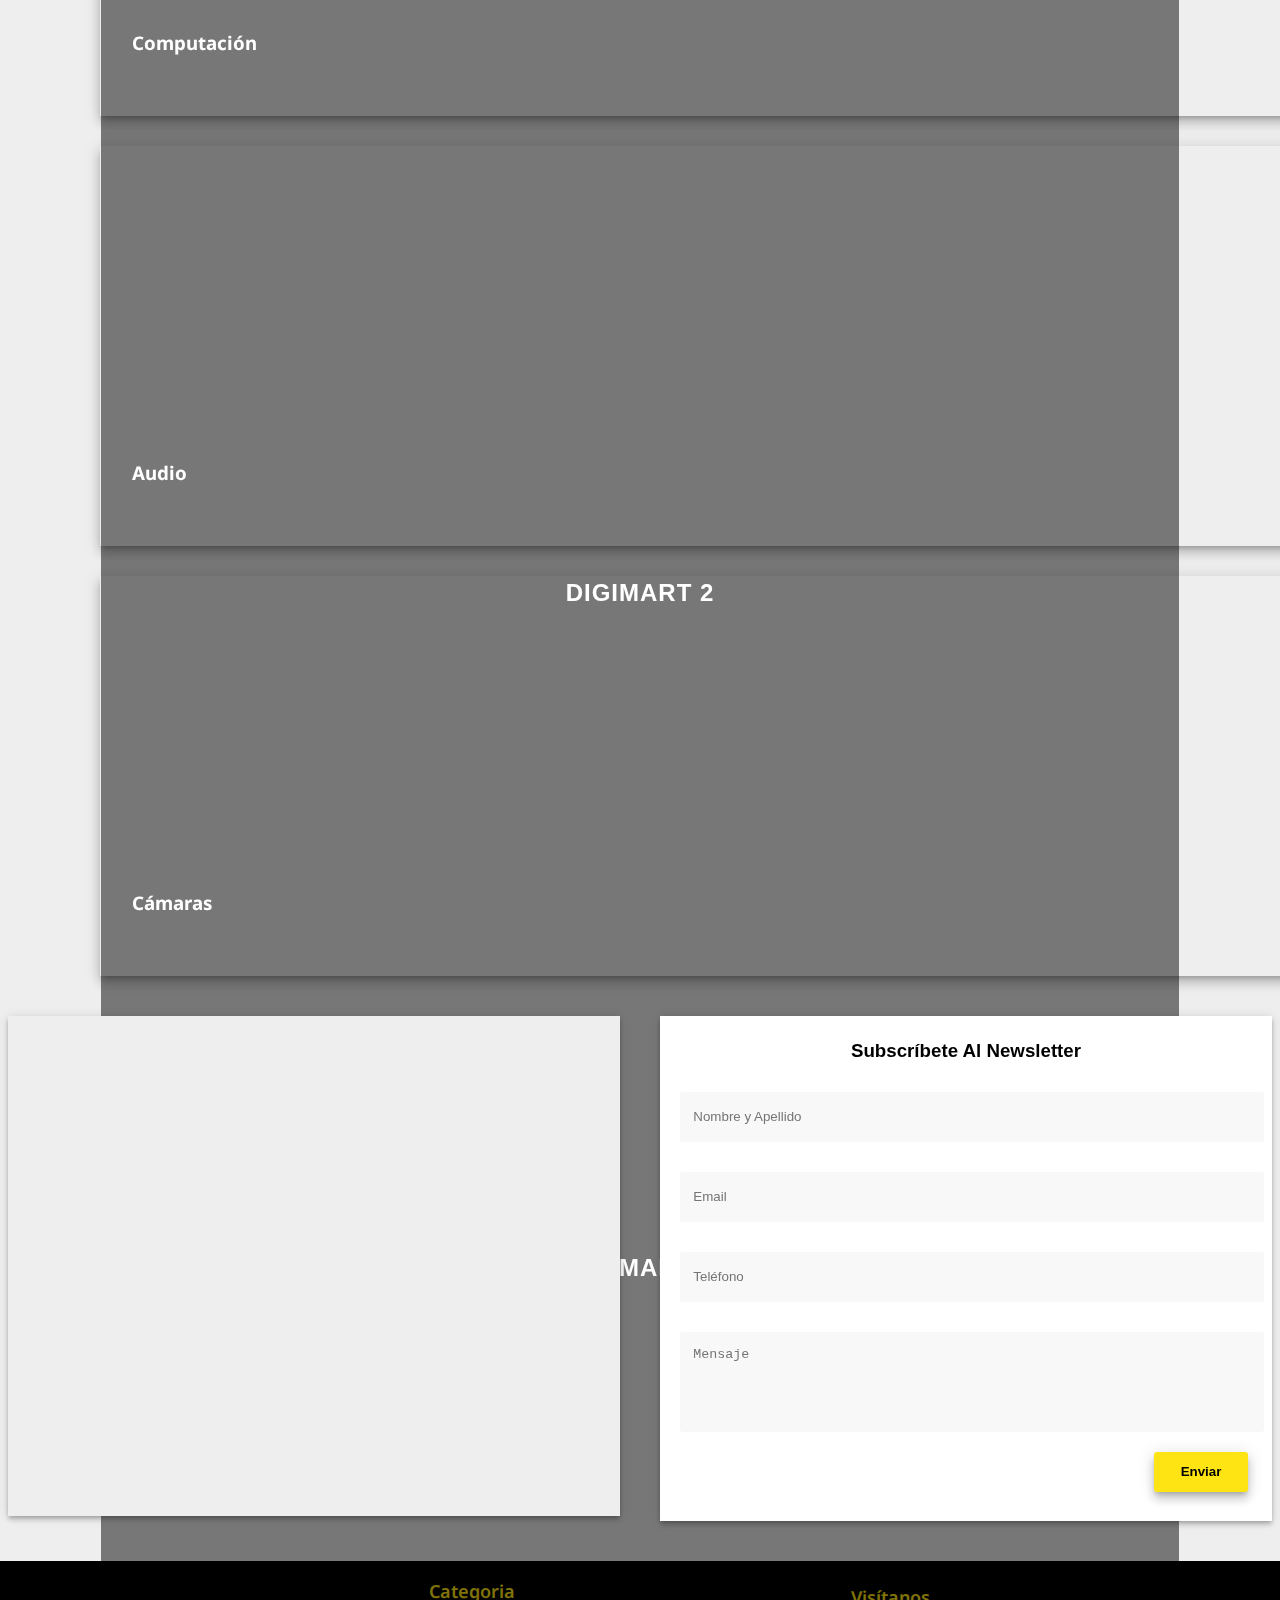
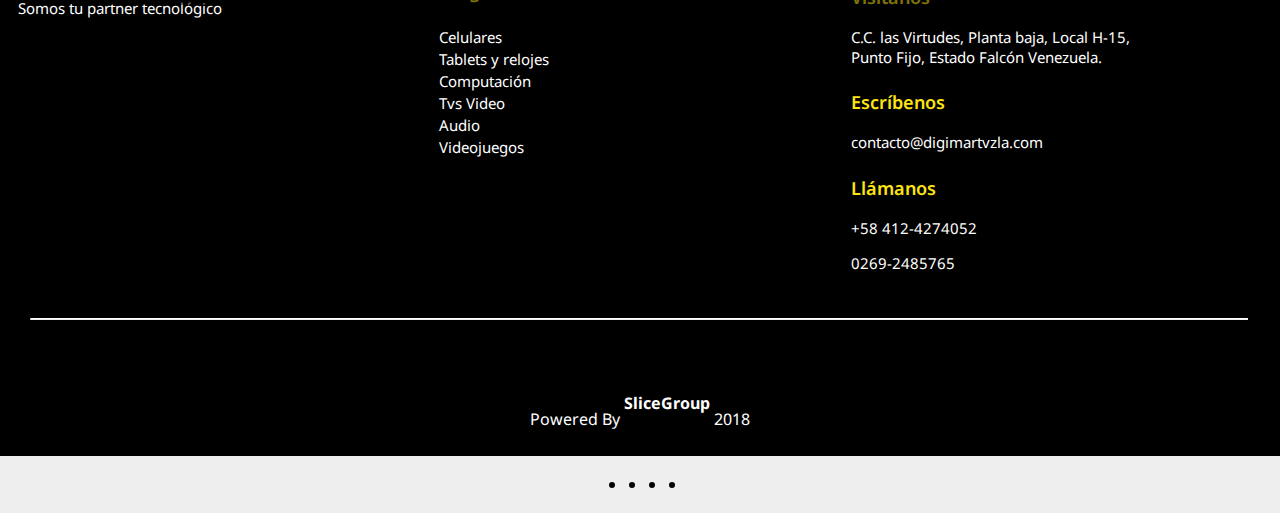
==== commit bff84682: "cambios-detalles" ====
--- a/index.html
+++ b/index.html
@@ -634,8 +634,21 @@
     </div>
   </div>
 </div>
+
 </div>
-
+<hr class="linea-footer">
+<div class="redes-footer">
+  <div class="social-f">
+    <a href="https://www.facebook.com/digimartvzla/"><i class="fa fa-facebook icon-footer" aria-hidden="true"></i></a>
+    <a href="https://twitter.com/DigimartVzla"><i class="fa fa-twitter icon-footer" aria-hidden="true"></i></a>
+    <a href="https://www.instagram.com/digimartve/"><i class="fa fa-instagram icon-footer" aria-hidden="true"></i></a>
+  </div>
+</div>
+<div class="logo-slice">
+  <p class="text-powered">Powered By</p>
+  <a href="" class="empresa">SliceGroup</a>
+  <p class="fecha-f">2018</p>
+</div>
 </footer> 
 
 <section id="nav-mobile">
--- a/assets/css/responsive.css
+++ b/assets/css/responsive.css
@@ -778,6 +778,9 @@
 .container-logo .row{
   margin: 0px !important;
 }
+#nosotros{
+  padding: 0px 10px 0 10px;
+}
 }
 
 @media (min-width: 768px) and (max-width: 991px){
@@ -867,7 +870,7 @@
  }
  .img-products{
 
-  height: 146px;
+  height: 190px;
 }
 .hvr-shadow-p{
   width: 100%;
@@ -961,15 +964,23 @@
   justify-content: center;
 }
 .img-mostrar{
-  width: 87%;
+  width: 100%;
   height: 550px;
-  s
+  
 }
 .img-slider__mostrar{
   display: flex !important;
   justify-content: center;
 }
-
+.category-products{
+  padding: 0 34px 0 34px;
+}
+.caption-carousel{
+  width: 86%;
+}
+.slide{
+  padding: 10px 34px 0 34px;
+}
 }
 
 @media (min-width: 375px) and (max-width: 550px){
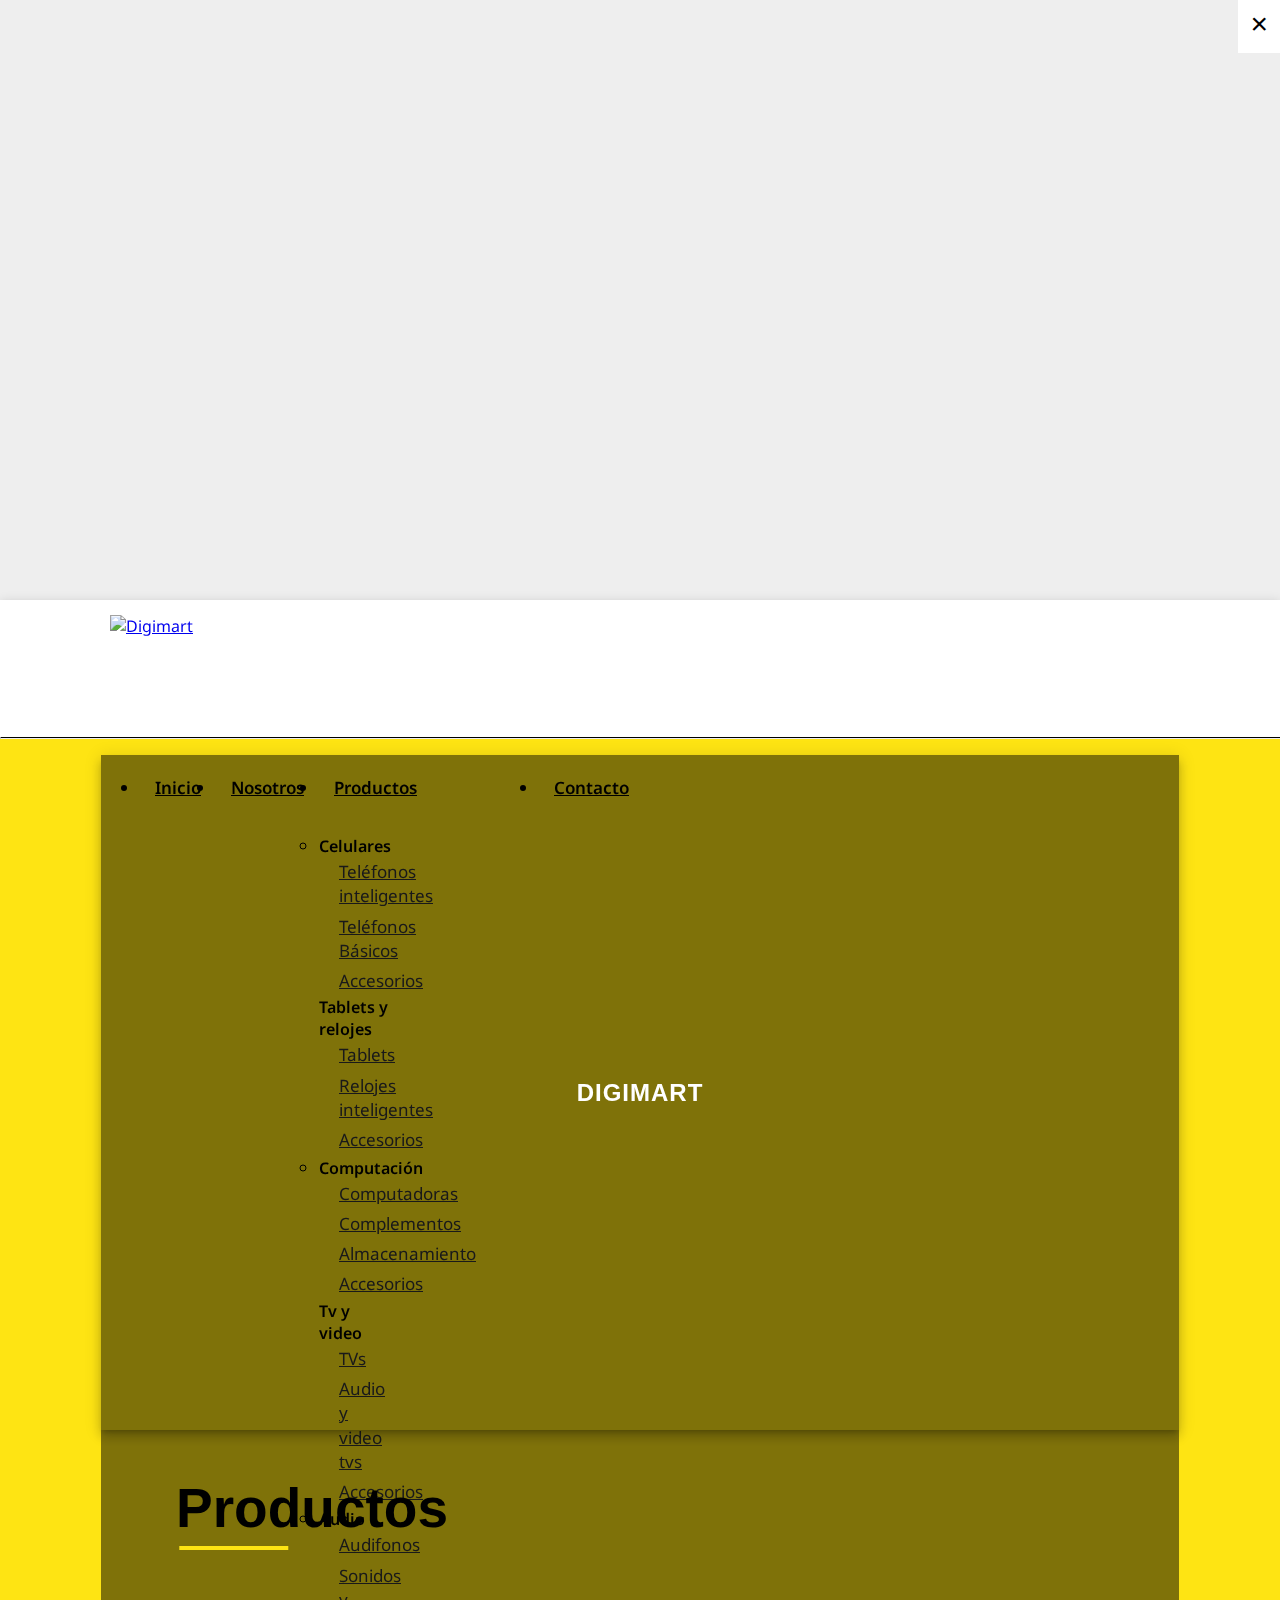
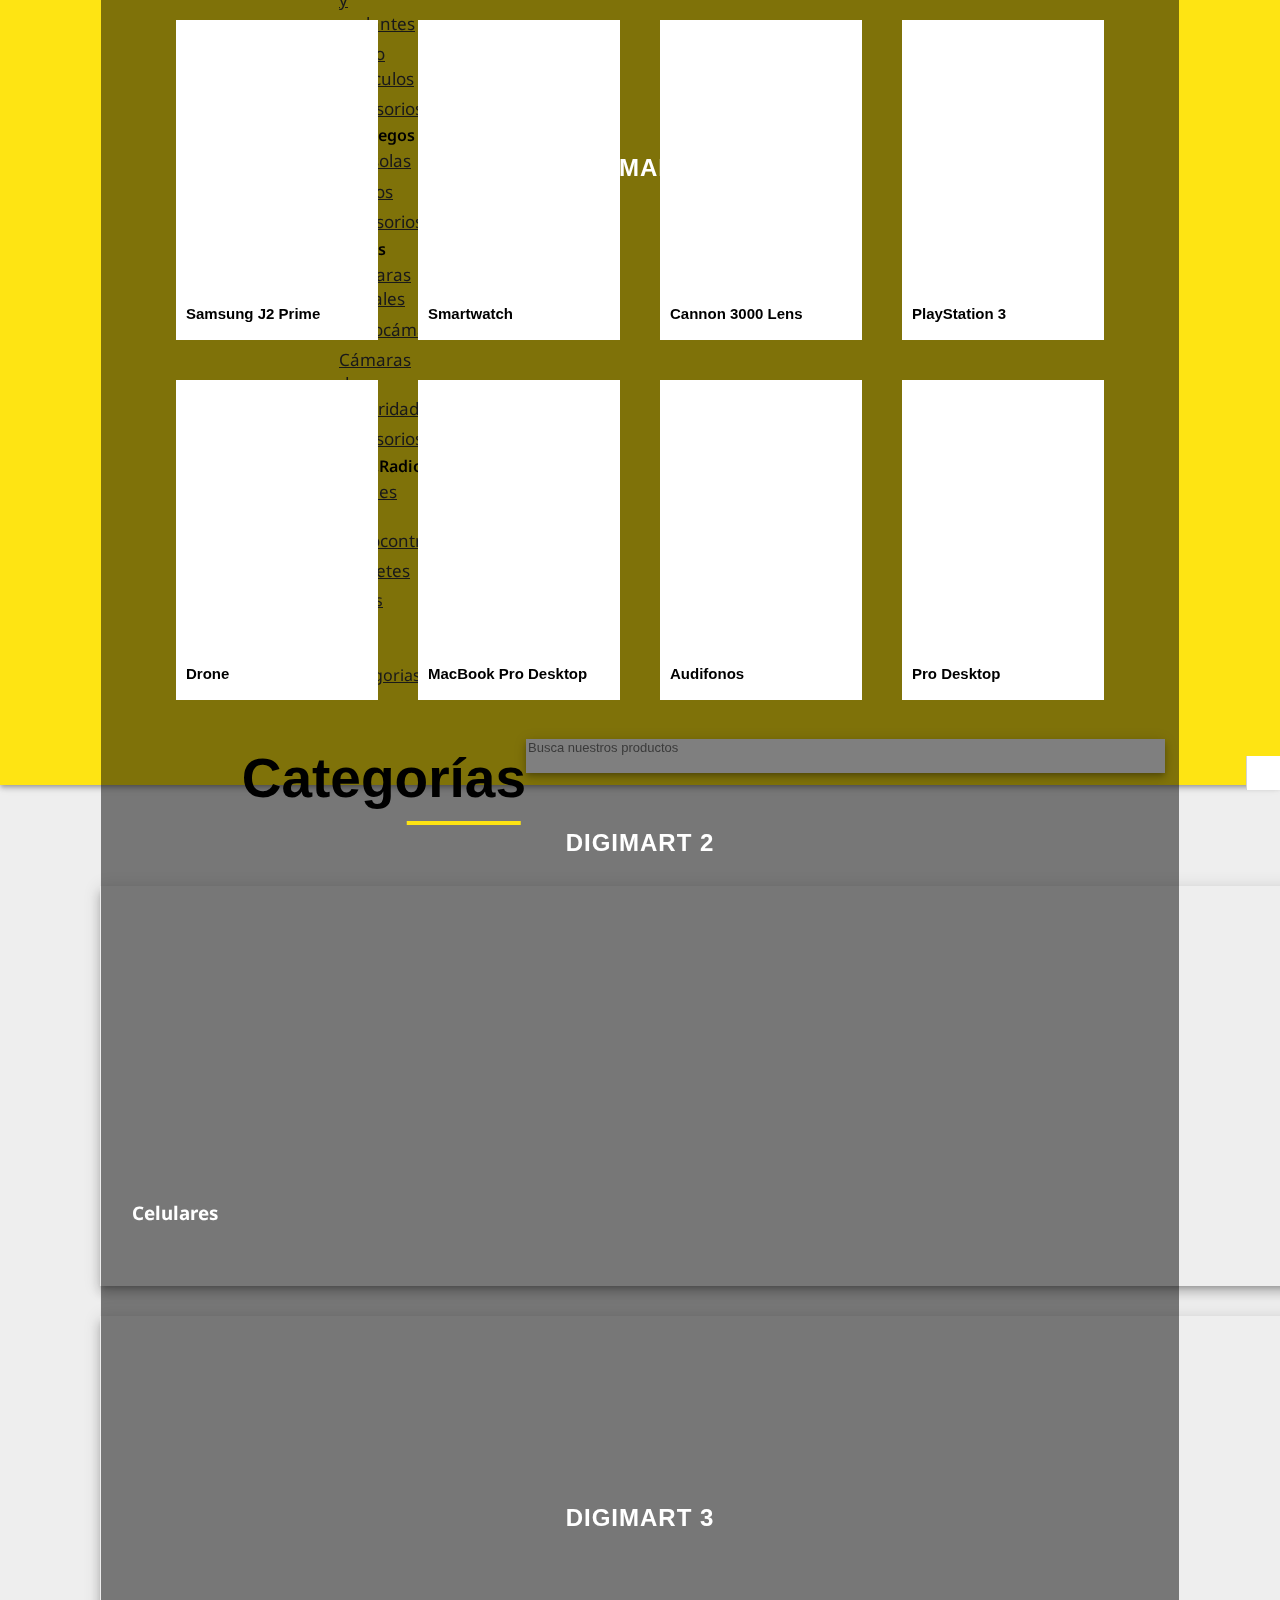
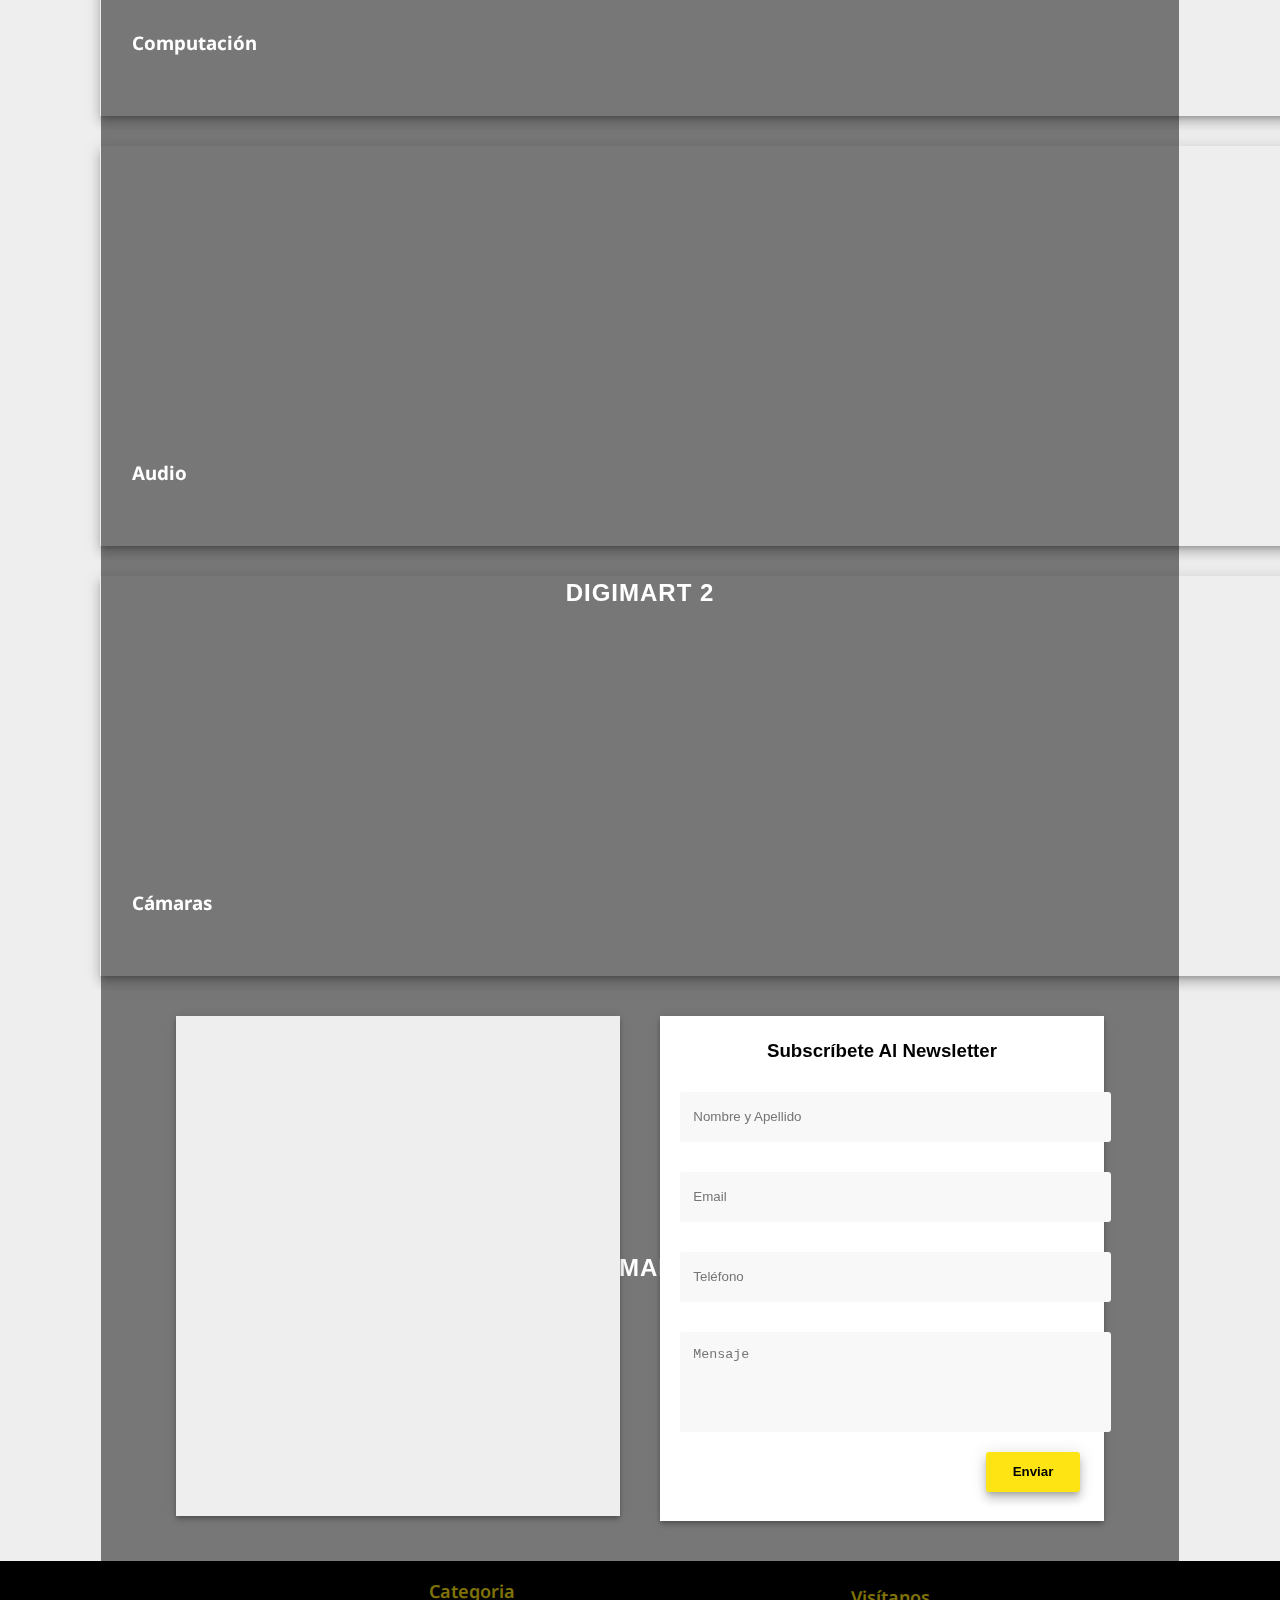
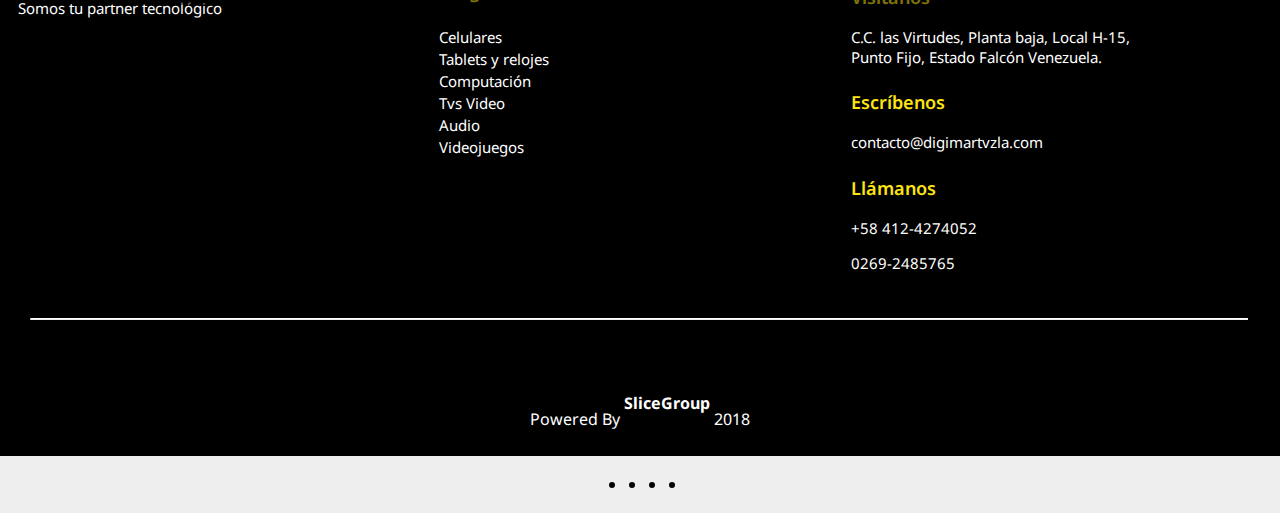
==== commit fc0490a5: "cambios-padding-home" ====
--- a/index.html
+++ b/index.html
@@ -214,7 +214,7 @@
 </div><!-- /row -->
 </div><!-- /container -->
 </section> 
-<section class="container main-products__grid ">
+<section class="main-products__grid ">
   <div class="title-container">
     <h2 class="open-sans ">Productos</h2>
   </div>
@@ -539,7 +539,7 @@
   </div>
 </div>
 </section> -->
-<section class="main-contact container">
+<section class="main-contact">
   <div class="main-contact__content">
     <div class="main-contact__ubicacion">
      <div class="caption-maps hvr-shadow">
--- a/assets/css/styles.css
+++ b/assets/css/styles.css
@@ -501,7 +501,7 @@
   }
   .caption-products{
     height: 300px;
-    margin-bottom: 50px;
+    margin-bottom: 0px;
     cursor: pointer;
     position: initial !important ;
 
@@ -1043,3 +1043,9 @@
   grid-template-columns: 1fr 1fr 1fr;
   grid-gap: 40px;
 }
+.main-products__grid{
+  padding: 0 11rem;
+}
+.main-contact{
+ padding: 0 11rem;
+}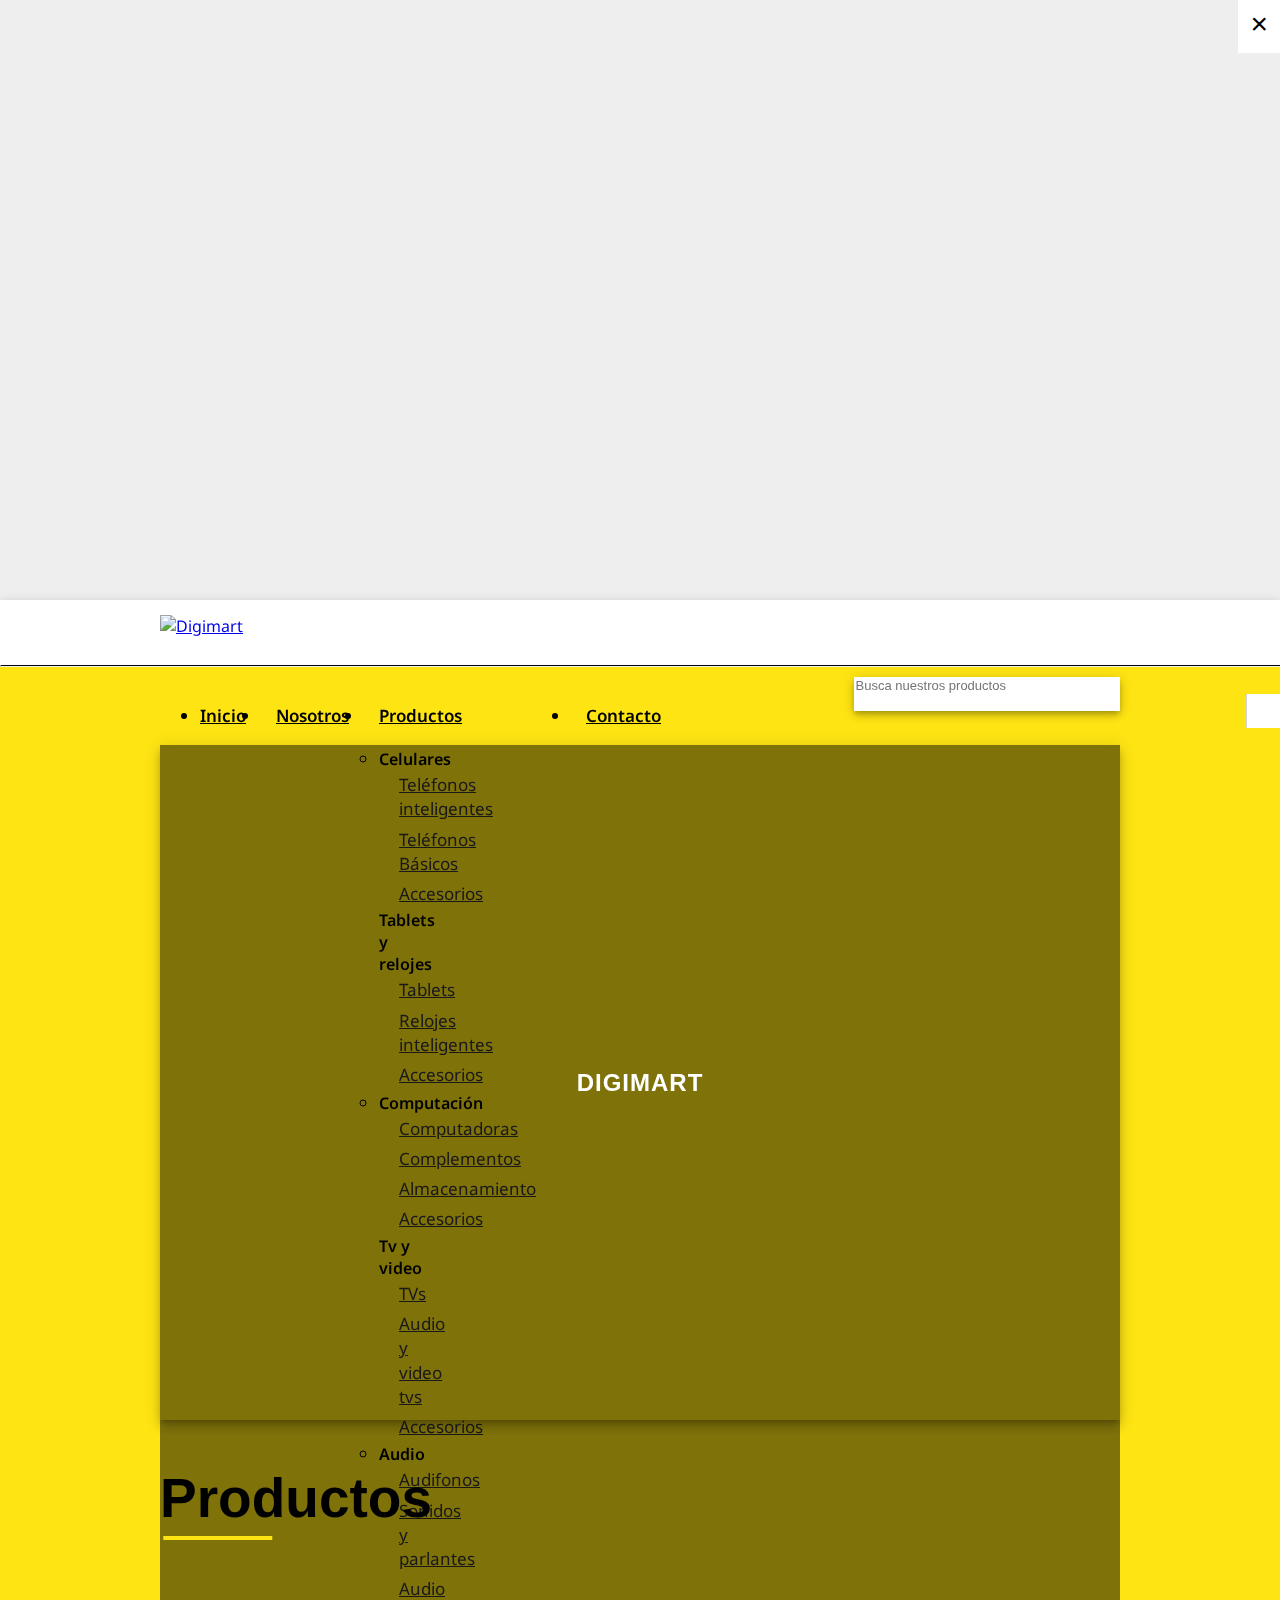
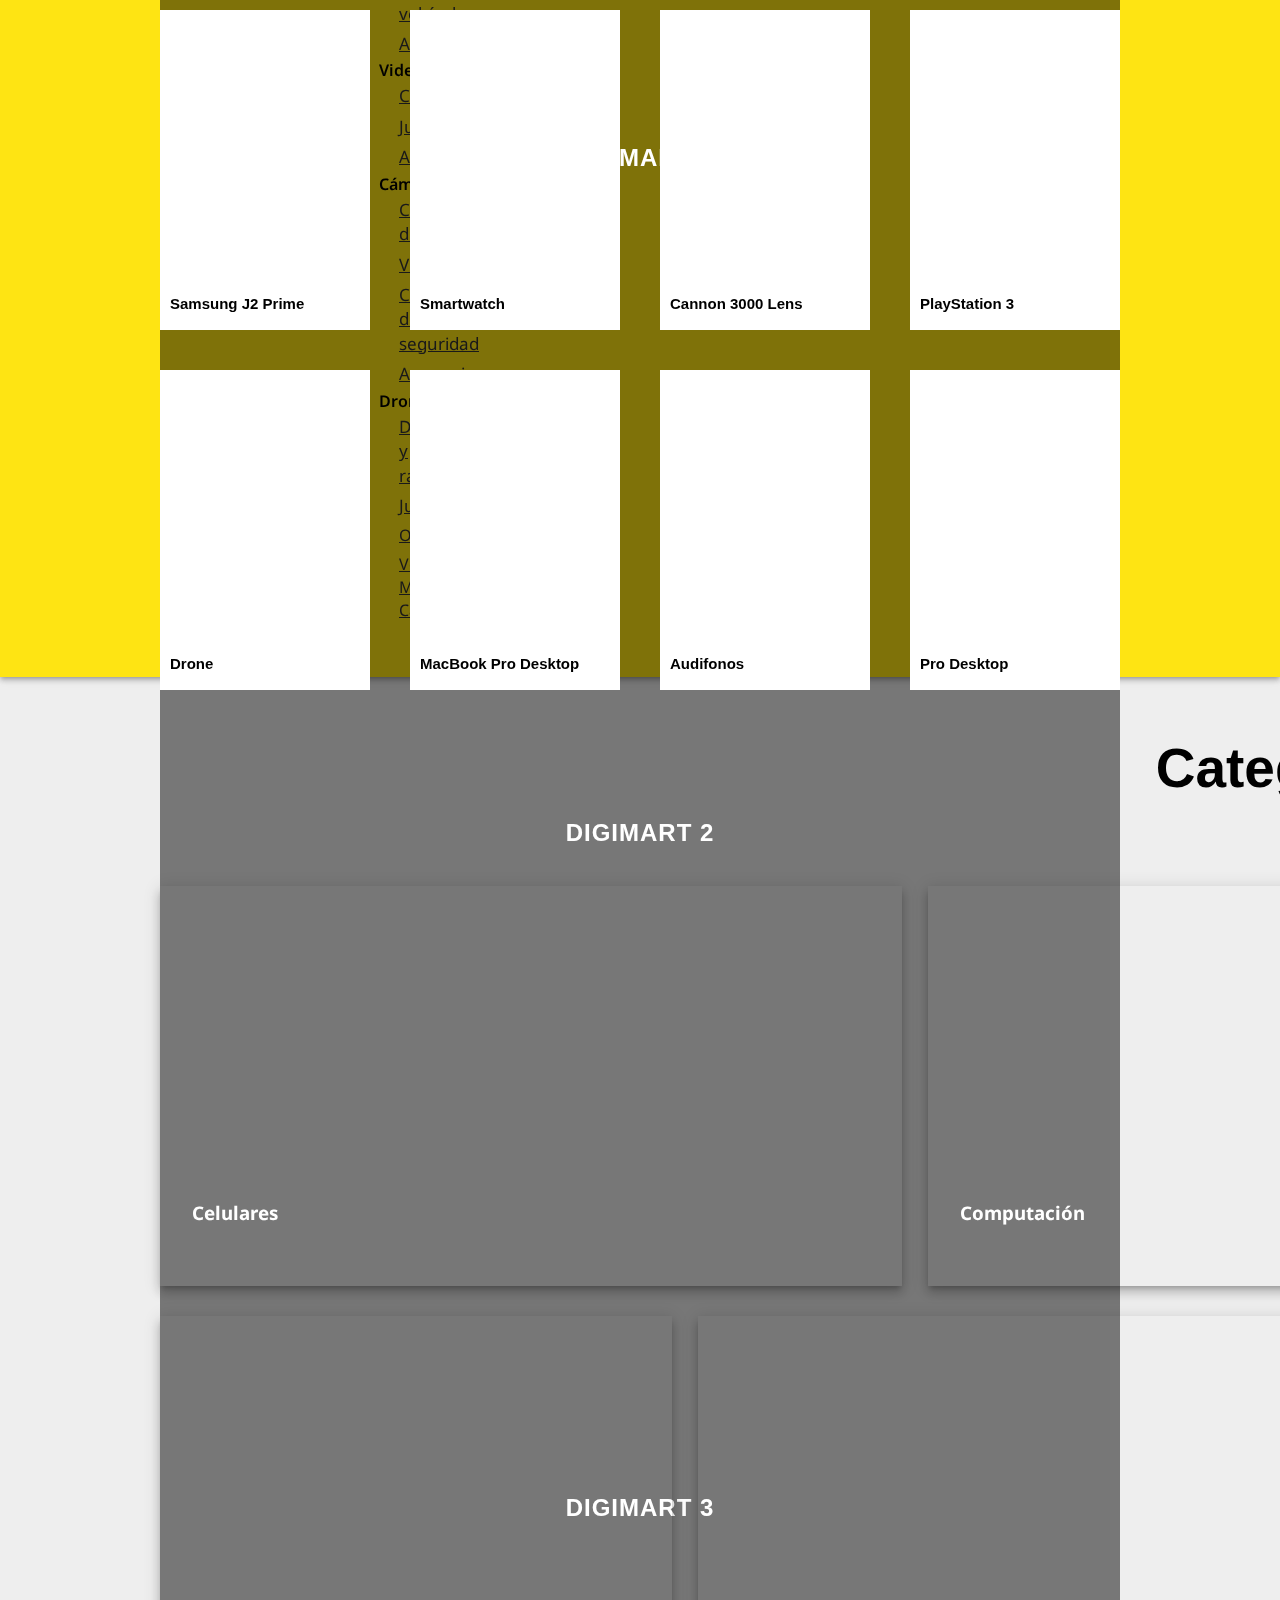
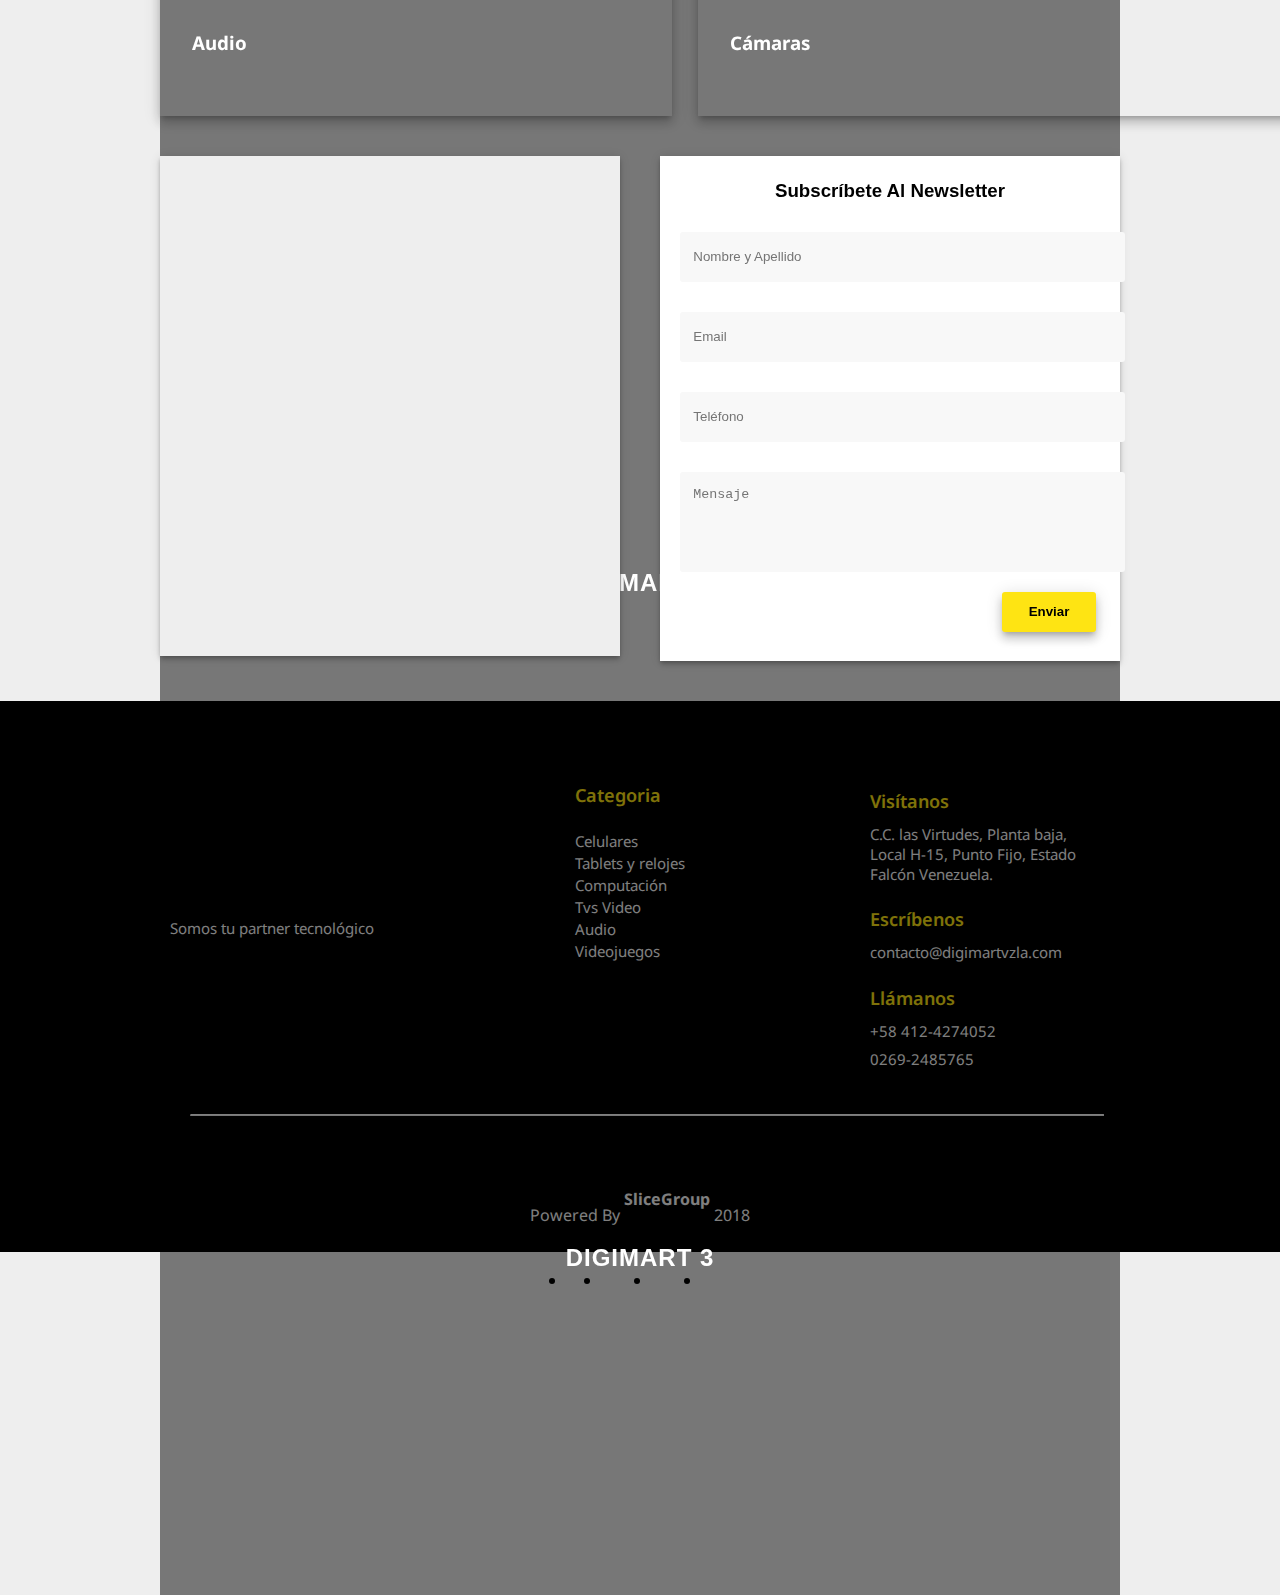
==== commit 37918a0e: "Add chnages estructura" ====
--- a/index.html
+++ b/index.html
@@ -31,129 +31,128 @@
   <nav class="navbar navbar-expand-lg navbar-light bg-light">
     <div class="container-fluid header hvr-shadow">
       <header id="header" class="">
-        <div class=" container-logo container-fluid"> 
-          <div class="row">
-            <div class="col-sm-4 col-md-6 col-lg-6 logo">
-              <a href="index.html"><img src="assets/img/logo-digimart-negro.png" alt="Digimart"></a>
-            </div>
-            <div class="col-sm-4 col-md-3  col-lg-6  container-social-media">
-              <div class="social-media">
-                <a href="https://www.facebook.com/digimartvzla" title=""><i class="fa fa-facebook icon-social" aria-hidden="true"></i></a>
-                <a href="https://twitter.com/DigimartVzla" title=""><i class="fa fa-twitter icon-social" aria-hidden="true"></i></a>
-                <a href="https://www.instagram.com/digimartvzla/" title=""><i class="fa fa-instagram icon-social" aria-hidden="true"></i></a>
-              </div>
-            </div>  
-          </div>
+        <div class="padding__general main-navbar__contentop "> 
+          <div class="logo">
+            <a href="index.html"><img src="assets/img/logo-digimart-negro.png" alt="Digimart"></a>
+          </div>
+          <div class=" container-social-media">
+            <div class="social-media">
+              <a href="https://www.facebook.com/digimartvzla" title=""><i class="fa fa-facebook icon-social" aria-hidden="true"></i></a>
+              <a href="https://twitter.com/DigimartVzla" title=""><i class="fa fa-twitter icon-social" aria-hidden="true"></i></a>
+              <a href="https://www.instagram.com/digimartvzla/" title=""><i class="fa fa-instagram icon-social" aria-hidden="true"></i></a>
+            </div>
+          </div>  
+         
         </div>
       </header><!-- /header -->
       <hr>
       <div class="container-nav">
-        <div class="container-navbar container-fluid">
-          <div class="row">
-            <div class=" col-sm-6 col-md-6 col-lg-6 navbar-menu hidden-xs-down">
-              <ul class="nav ">
-                <li class="nav-item">
-                  <a class="nav-link active hvr-overline-nav" href="index.html">Inicio</a>
-                </li>
-                <li class="nav-item">
-                  <a class="nav-link hvr-overline-nav" href="about.html">Nosotros</a>
-                </li>
-                <li class="nav-item dropdown dropdown-large">
-                  <a href="#" class="dropdown-toggle nav-link hvr-overline-nav" data-toggle="dropdown">Productos</a>
-                  <ul class="dropdown-menu dropdown-menu-large row">
-                    <li class="col-sm-2">
-                      <ul>
-                        <li class="dropdown-header">Celulares</li>
-                        <li><a href="sub-category.html">Teléfonos inteligentes</a></li>
-                        <li><a href="sub-category.html">Teléfonos Básicos</a></li>
-                        <li><a href="sub-category.html">Accesorios</a></li>
-                        <li class="divider"></li>
-                        <li class="dropdown-header">Tablets y relojes</li>
-                        <li><a href="sub-category.html">Tablets</a></li>
-                        <li><a href="sub-category.html">Relojes inteligentes</a></li>
-                        <li><a href="sub-category.html">Accesorios</a></li>              
-                      </ul>
-                    </li>
-                    <li class="col-sm-2">
-                      <ul>
-                        <li class="dropdown-header">Computación</li>
-                        <li><a href="sub-category.html">Computadoras</a></li>
-                        <li><a href="sub-category.html">Complementos</a></li>
-                        <li><a href="sub-category.html">Almacenamiento</a></li>
-                        <li><a href="sub-category.html">Accesorios</a></li>
-                        <li class="divider"></li>
-                        <li class="dropdown-header">Tv y video</li>
-                        <li><a href="sub-category.html">TVs</a></li>
-                        <li><a href="sub-category.html">Audio y video tvs</a></li>
-                        <li><a href="sub-category.html">Accesorios</a></li>
-                      </ul>
-                    </li>
-                    <li class="col-sm-2">
-                      <ul>
-                        <li class="dropdown-header">Audio</li>
-                        <li><a href="sub-category.html">Audifonos</a></li>
-                        <li><a href="sub-category.html">Sonidos y parlantes</a></li>
-                        <li><a href="sub-category.html">Audio vehículos</a></li>
-                        <li><a href="sub-category.html">Accesorios</a></li>
-                        <li class="divider"></li>
-                        <li class="dropdown-header">Videojuegos</li>
-                        <li><a href="sub-category.html">Consolas</a></li>
-                        <li><a href="sub-category.html">Juegos</a></li>
-                        <li><a href="sub-category.html">Accesorios</a></li>
-                      </ul>
-                    </li>
-                    <li class="col-sm-2">
-                      <ul>
-                        <li class="dropdown-header">Cámaras</li>
-                        <li><a href="sub-category.html">Cámaras digitales</a></li>
-                        <li><a href="sub-category.html">Videocámaras</a></li>
-                        <li><a href="sub-category.html">Cámaras de seguridad</a></li>
-                        <li><a href="sub-category.html">Accesorios</a></li>
-                      </ul>
-                    </li>
-                    <li class="col-sm-2">
-                      <ul>
-                        <li class="dropdown-header"> Drones,Radiocontrol</li>
-                        <li><a href="sub-category.html">Drones y radiocontrol</a></li>
-                        <li><a href="sub-category.html">Juguetes</a></li>
-
-                        
-                      </ul>
-                    </li>
-                    <li class="col-sm-2">
-                      <ul>
-                        <li class="dropdown-header"><a href="sub-category.html">Otros</a></li>
-                        <li class="dropdown-header"><a href="sub-category.html">Ver Más Categorias</a></li>
-                      </ul>
-                    </li>
-                  </ul>
-                </li>
-                <li class="nav-item">
-                  <a class="nav-link hvr-overline-nav" href="#contact">Contacto</a>
-                </li>
-              </ul>
-              
-            </div><!-- /navbar menu -->
-            <div class=" col-sm-6 col-md-6 col-lg-6 small-options " >
-              <div class="search">
-                <form action="" class="search-form">
-                  <div class="form-group has-feedback">
-                    <label for="search" class="sr-only"></label>
-                    <input type="text" class="form-control" name="search" id="search" placeholder="Busca nuestros productos">
-                    <button type="" class="form-control-feedback">
-                      <span class="glyphicon glyphicon-search "></span>
-                    </button>
-                  </div>
-                </form>
-              </div>
-            </div>
-          </div>
-        </div>
-      </div>
-    </div><!-- /container -->
+        <div class=" padding__general main-navbar__contentop ">
+          <div class="  navbar-menu hidden-xs-down">
+            <ul class="nav ">
+              <li class="nav-item">
+                <a class="nav-link active hvr-overline-nav" href="index.html">Inicio</a>
+              </li>
+              <li class="nav-item">
+                <a class="nav-link hvr-overline-nav" href="about.html">Nosotros</a>
+              </li>
+              <li class="nav-item dropdown dropdown-large">
+                <a href="#" class="dropdown-toggle nav-link hvr-overline-nav" data-toggle="dropdown">Productos</a>
+                <ul class="dropdown-menu dropdown-menu-large row">
+                  <li class="col-sm-2">
+                    <ul>
+                      <li class="dropdown-header">Celulares</li>
+                      <li><a href="sub-category.html">Teléfonos inteligentes</a></li>
+                      <li><a href="sub-category.html">Teléfonos Básicos</a></li>
+                      <li><a href="sub-category.html">Accesorios</a></li>
+                      <li class="divider"></li>
+                      <li class="dropdown-header">Tablets y relojes</li>
+                      <li><a href="sub-category.html">Tablets</a></li>
+                      <li><a href="sub-category.html">Relojes inteligentes</a></li>
+                      <li><a href="sub-category.html">Accesorios</a></li>              
+                    </ul>
+                  </li>
+                  <li class="col-sm-2">
+                    <ul>
+                      <li class="dropdown-header">Computación</li>
+                      <li><a href="sub-category.html">Computadoras</a></li>
+                      <li><a href="sub-category.html">Complementos</a></li>
+                      <li><a href="sub-category.html">Almacenamiento</a></li>
+                      <li><a href="sub-category.html">Accesorios</a></li>
+                      <li class="divider"></li>
+                      <li class="dropdown-header">Tv y video</li>
+                      <li><a href="sub-category.html">TVs</a></li>
+                      <li><a href="sub-category.html">Audio y video tvs</a></li>
+                      <li><a href="sub-category.html">Accesorios</a></li>
+                    </ul>
+                  </li>
+                  <li class="col-sm-2">
+                    <ul>
+                      <li class="dropdown-header">Audio</li>
+                      <li><a href="sub-category.html">Audifonos</a></li>
+                      <li><a href="sub-category.html">Sonidos y parlantes</a></li>
+                      <li><a href="sub-category.html">Audio vehículos</a></li>
+                      <li><a href="sub-category.html">Accesorios</a></li>
+                      <li class="divider"></li>
+                      <li class="dropdown-header">Videojuegos</li>
+                      <li><a href="sub-category.html">Consolas</a></li>
+                      <li><a href="sub-category.html">Juegos</a></li>
+                      <li><a href="sub-category.html">Accesorios</a></li>
+                    </ul>
+                  </li>
+                  <li class="col-sm-2">
+                    <ul>
+                      <li class="dropdown-header">Cámaras</li>
+                      <li><a href="sub-category.html">Cámaras digitales</a></li>
+                      <li><a href="sub-category.html">Videocámaras</a></li>
+                      <li><a href="sub-category.html">Cámaras de seguridad</a></li>
+                      <li><a href="sub-category.html">Accesorios</a></li>
+                    </ul>
+                  </li>
+                  <li class="col-sm-2">
+                    <ul>
+                      <li class="dropdown-header"> Drones,Radiocontrol</li>
+                      <li><a href="sub-category.html">Drones y radiocontrol</a></li>
+                      <li><a href="sub-category.html">Juguetes</a></li>
+
+                      
+                    </ul>
+                  </li>
+                  <li class="col-sm-2">
+                    <ul>
+                      <li class="dropdown-header"><a href="sub-category.html">Otros</a></li>
+                      <li class="dropdown-header"><a href="sub-category.html">Ver Más Categorias</a></li>
+                    </ul>
+                  </li>
+                </ul>
+              </li>
+              <li class="nav-item">
+                <a class="nav-link hvr-overline-nav" href="#contact">Contacto</a>
+              </li>
+            </ul>
+            
+          </div><!-- /navbar menu -->
+          <div class=" small-options " >
+            <div class="search">
+              <form action="" class="search-form">
+                <div class="form-group has-feedback">
+                  <label for="search" class="sr-only"></label>
+                  <input type="text" class="form-control" name="search" id="search" placeholder="Busca nuestros productos">
+                  <button type="" class="form-control-feedback">
+                    <span class="glyphicon glyphicon-search "></span>
+                  </button>
+                </div>
+              </form>
+            </div>
+          </div>
+        </div>
+      </div>
+    </div>
   </nav>
-  <section id="home-slide">
-    <div class="container-fluid slide">
+
+  
+  <section class="padding__general" id=" ">
+    <div class="home-slide">
       <div id="box-slide" class="hvr-grow-shadow">
         <div class="single-item">
           <div class="box-slide-item">
@@ -167,7 +166,7 @@
           </div>
           <div class="box-slide-item">
             <div class="banner-carousel" style="background-image: url('assets/img/Android_1.jpeg');">
-             <div class="box-slide-mask">
+            <div class="box-slide-mask">
               <div class="caption-carousel">
                 <h2 class="open-sans">Digimart 1</h2>
               </div>
@@ -184,7 +183,7 @@
           </div>
         </div>
         <div class="box-slide-item">
-         <div  class="banner-carousel" style="background-image: url('assets/img/drone_1.jpg');">
+        <div  class="banner-carousel" style="background-image: url('assets/img/drone_1.jpg');">
           <div class="box-slide-mask">
             <div class="caption-carousel">
               <h2 class="open-sans">Digimart 3</h2>
@@ -193,7 +192,7 @@
         </div>
       </div>
       <div class="box-slide-item">
-       <div  class="banner-carousel" style="background-image: url('assets/img/desktop_2.jpeg');">
+      <div  class="banner-carousel" style="background-image: url('assets/img/desktop_2.jpeg');">
         <div class="box-slide-mask">
           <div class="caption-carousel">
             <h2 class="open-sans">Digimart 2</h2>
@@ -202,7 +201,7 @@
       </div>
     </div>
     <div class="box-slide-item">
-     <div class="banner-carousel" style="background-image: url('assets/img/drone_1.jpg');">
+    <div class="banner-carousel" style="background-image: url('assets/img/drone_1.jpg');">
       <div class="box-slide-mask">
         <div class="caption-carousel">
           <h2 class="open-sans">Digimart 3</h2>
@@ -210,11 +209,9 @@
       </div>
     </div>
   </div>
-</div>
-</div><!-- /row -->
-</div><!-- /container -->
-</section> 
-<section class="main-products__grid ">
+
+</section>  
+<section class="padding__general ">
   <div class="title-container">
     <h2 class="open-sans ">Productos</h2>
   </div>
@@ -323,137 +320,13 @@
 
 </section>
 
-<!-- <section class="catalog-products ">
-  <div class="container-fluid padd-no">
-    <div class="title-container">
-      <h2 class="open-sans ">Productos</h2>
-    </div>
-    <div class="row">
-      <div class="col-12 col-sm-6 col-md-6 col-lg-3 caption-products">
-        <a href="product.html" class="contenedor-a">
-          <div class="card hvr-shadow-p">
-            <div class="card-img">
-              <div class="img-products__home" style="background-image: url('assets/img/iphone.png');"></div>
-            </div>
-            <div class="card-content">
-              <div class="caption-title">
-                <h5 class="open-sans title-product">Samsung J2 prime</h5>
-              </div>
-            </div>
-          </div>
-        </a>
-      </div>
-      <div class="col-12 col-sm-6 col-md-6 col-lg-3 caption-products">
-        <a href="product.html" class="contenedor-a">
-          <div class="card hvr-shadow-p">
-            <div class="card-img">
-              <div class="img-products__home" style="background-image: url('assets/img/smartwatch.png');"></div>
-            </div>
-            <div class="card-content">
-              <div class="caption-title">
-                <h5 class="open-sans title-product">Smartwatch</h5>
-              </div>
-            </div>
-          </div>
-        </a>
-      </div>
-      <div class="col-12 col-sm-6 col-md-6 col-lg-3 caption-products" >
-        <a href="product.html" class="contenedor-a">
-          <div class="card hvr-shadow-p">
-            <div class="card-img">
-              <div class="img-products__home" style="background-image: url('assets/img/camara.png');"></div>
-            </div>
-            <div class="card-content">
-              <div class="caption-title">
-                <h5 class="open-sans title-product">Cannon 3000 lens</h5>
-              </div>
-            </div>
-          </div>
-        </a>
-      </div>
-      <div class="col-12 col-sm-6 col-md-6 col-lg-3 caption-products">
-        <a href="product.html" class="contenedor-a">
-          <div class="card hvr-shadow-p">
-            <div class="card-img">
-              <div class="img-products__home" style="background-image: url('assets/img/xboxone.png');"></div>
-            </div>
-            <div class="card-content">
-              <div class="caption-title">
-                <h5 class="open-sans title-product">PlayStation 3</h5>
-              </div>
-            </div>
-          </div>
-        </a>
-      </div>
-      <div class="col-12 col-sm-6 col-md-6 col-lg-3 caption-products">
-        <a href="product.html" class="contenedor-a">
-          <div class="card hvr-shadow-p">
-            <div class="card-img">
-              <div class="img-products__home" style="background-image: url('assets/img/drone.png');"></div>
-            </div>
-            <div class="card-content">
-              <div class="caption-title">
-                <h5 class="open-sans title-product">Drone</h5>
-              </div>
-            </div>
-          </div>
-        </a>
-      </div>
-      <div class="col-12 col-sm-6 col-md-6 col-lg-3 caption-products" >
-        <a href="product.html" class="contenedor-a">
-          <div class="card hvr-shadow-p">
-            <div class="card-img">
-              <div class="img-products__home" style="background-image: url('assets/img/laptop.png');">
-              </div>
-            </div>
-            <div class="card-content">
-              <div class="caption-title">
-                <h5 class="open-sans title-product">MacBook Pro Desktop</h5>
-              </div>
-            </div>
-          </div>
-        </a>
-      </div>
-      <div class="col-12 col-sm-6 col-md-6 col-lg-3 caption-products" >
-        <a href="product.html" class="contenedor-a">
-          <div class="card hvr-shadow-p">
-            <div class="card-img">
-              <div class="img-products__home" style="background-image: url('assets/img/audifonos.png');">
-              </div>
-            </div>
-            <div class="card-content">
-              <div class="caption-title">
-                <h5 class="open-sans title-product">Audifonos</h5>
-              </div>
-            </div>
-          </div>
-        </a>
-      </div>
-      <div class="col-12 col-sm-6 col-md-6 col-lg-3 caption-products" >
-        <a href="product.html" class="contenedor-a">
-          <div class="card hvr-shadow-p">
-            <div class="card-img">
-              <div class="img-products__home" style="background-image: url('assets/img/laptop.png');">
-              </div>
-            </div>
-            <div class="card-content">
-              <div class="caption-title">
-                <h5 class="open-sans title-product">Pro Desktop</h5>
-              </div>
-            </div>
-          </div>
-        </a>
-      </div>       
-    </div>
-  </div>
-</section> -->
-<section class="category-products">
+<section class="category-products padding__general ">
   <div class="container-fluid padd-no">
     <div class="title-container-category">
       <h2 class="open-sans">Categorías</h2>
     </div>
-    <div class="row ">
-      <div class="col-12 col-sm-8 col-md-8 col-lg-7 col-xl-7 caption-category ">
+    <div class="main-content__categories">
+      <div class=" caption-category ">
         <a href="sub-category.html">
           <div class="contenedor-category hvr-grow-shadow">
             <div class="img-categories" style="background-image: url('assets/img/Android_1.jpeg');">
@@ -465,7 +338,7 @@
           </div>
         </a>
       </div>
-      <div class="col-12 col-sm-4 col-md-4 col-lg-5 col-xl-5 caption-category">
+      <div class=" caption-category">
         <a href="sub-category.html" class="contenedor-a">
           <div class="contenedor-category hvr-grow-shadow">
             <div class="img-categories" style="background-image: url('assets/img/laptop_1.jpg');">
@@ -477,7 +350,7 @@
           </div>
         </a>
       </div>
-      <div class="col-12 col-sm-4 col-md-4 col-lg-5 col-xl-5 caption-category ">
+      <div class=" caption-category ">
         <a href="sub-category.html" class="contenedor-a">
           <div class="contenedor-category hvr-grow-shadow">
             <div class="img-categories" style="background-image: url('assets/img/earphones_1.jpeg');">
@@ -489,7 +362,7 @@
           </div>
         </a>
       </div>
-      <div class="col-12 col-sm-8 col-md-8 col-lg-7 col-xl-7 caption-category ">
+      <div class="caption-category ">
         <a href="sub-category.html" class="contenedor-a">
           <div class="contenedor-category hvr-grow-shadow">
             <div class="img-categories" style="background-image: url('assets/img/camera_2.jpeg');">
@@ -504,42 +377,8 @@
     </div>        
   </div>
 </section>
-<!-- <section id="contact" class="form">
-  <div class="container-fluid padd-no">
-    <div class="row row-no-margin">
-      <div class=" col-12 col-sm-6 col-md-6 col-lg-7 caption-googlem" >
-        <div class="caption-maps hvr-shadow">
-          <iframe src="https://www.google.com/maps/embed?pb=!1m14!1m8!1m3!1d3907.484068996557!2d-70.2065467!3d11.6600665!3m2!1i1024!2i768!4f13.1!3m3!1m2!1s0x8e85edc7e5cc46b3%3A0xa51c44560e6fee39!2sCentro+Comercial+y+Recreacional+Las+Virtudes!5e0!3m2!1ses-419!2sve!4v1519936127158"  height="500" frameborder="0" style="border:0" allowfullscreen></iframe>
-        </div>
-      </div>
-      <div class=" col-12 col-sm-6 col-md-6 col-lg-5 caption-formulario "  >
-        <div class="caption-form hvr-shadow">
-          <div class="container-form">
-            <div class="title-contacts">
-              <h3 class="open-sans title-contact">Subscríbete al newsletter</h3>
-            </div>
-            <div class="campos">
-              <input class="input-form" placeholder="Nombre y Apellido" onfocus="this.placeholder = ''" onblur="this.placeholder = 'Nombre y Apellido'" />
-            </div>
-            <div class="campos">
-              <input class="input-form" placeholder="Email" onfocus="this.placeholder = ''" onblur="this.placeholder = 'Email'" />
-            </div>
-            <div class="campos">
-              <input class="input-form" placeholder="Teléfono" onfocus="this.placeholder = ''" onblur="this.placeholder = 'Teléfono'" />
-            </div>
-            <div class="campos">
-             <textarea class="form-mensaje input-form" placeholder="Mensaje" rows="5" onfocus="this.placeholder = ''" onblur="this.placeholder = 'Mensaje'"></textarea>
-           </div>
-           <div class="campos">
-            <button class="button-form hvr-button" type="submit">Enviar</button>
-          </div>
-        </div>
-      </div>
-    </div>
-  </div>
-</div>
-</section> -->
-<section class="main-contact">
+
+<section class="main-contact padding__general">
   <div class="main-contact__content">
     <div class="main-contact__ubicacion">
      <div class="caption-maps hvr-shadow">
@@ -573,8 +412,8 @@
 </div>
 </section>
 
-<footer class="main-end ">
-  <div class="main-end__content container ">
+<footer class="main-end padding__general">
+  <div class="main-end__content">
     <div class="main-logo__end">
       <div class="main-logo__img">
         <img class="img-logo-amarillo" src="assets/img/logo-digimart-amarillo.png" alt="">
@@ -634,7 +473,6 @@
     </div>
   </div>
 </div>
-
 </div>
 <hr class="linea-footer">
 <div class="redes-footer">
@@ -649,10 +487,10 @@
   <a href="" class="empresa">SliceGroup</a>
   <p class="fecha-f">2018</p>
 </div>
-</footer> 
+</footer>
 
 <section id="nav-mobile">
-  <div class="container nav-mobile">
+  <div class="nav-mobile">
     <div class="navbar-nuevo visible-xs">
       <ul class="nav nav-nuevo ">
         <li class="nav-item">
@@ -668,7 +506,7 @@
           <a class="nav-link-nuevo" href="#contact"><i class="fa fa-envelope icon-mobile" aria-hidden="true"></i></a>
         </li>
       </ul>
-    </div><!-- /navbar menu -->   
+    </div>  
   </div>
 </section>
 
--- a/assets/css/styles.css
+++ b/assets/css/styles.css
@@ -9,6 +9,10 @@
   font-family: 'Open-sans', sans-serif;
   font-weight: bold;
   text-transform: capitalize;
+}
+
+.padding__general{
+  padding: 0 10rem;
 }
 /*************
     MODAL PROMOCIONES
@@ -129,11 +133,11 @@
     right: 0;
   }
 
-  .small-options{
+  /* .small-options{
     height: 50px;
     padding-top: 8px;
     padding-right: 0!important;
-  }
+  } */
   .container-social-media{
     height: 50px;
     padding-top: 22px;
@@ -144,8 +148,14 @@
     padding: 0 0 0 45px;
     float: right!important;
   }
+  .social-media a{
+    padding-right: 5px;
+  }
+  .social-media:nth-child(3) a{
+    padding-right: 5px;
+  }
   .icon-social{
-    padding: 0 10px 0 0;
+    /* padding: 0 10px 0 0; */
     color: #171717;
     font-size: 21px!important; 
     transition: .3s ease-in-out all;
@@ -181,7 +191,7 @@
      SEARCH
      **********/
      .search-form{
-      padding: 0 15px 0 0;
+      /* padding: 0 15px 0 0; */
     }
 
     .search-form .form-group {
@@ -189,7 +199,7 @@
       transition: all 0.35s, border-radius 0s;
       width: 34px;
       height: 34px;
-      margin-top: 4px;
+      margin-top: 10px;
       background-color: #fff;
       box-shadow: 0px 3px 5px -1px rgba(0, 0, 0, 0.2), 0px 5px 8px 0px rgba(0, 0, 0, 0.14), 0px 1px 14px 0px rgba(0, 0, 0, 0.12);*/
     }
@@ -268,7 +278,13 @@
   .nav>li>a {
     position: relative;
     display: block;
-    padding: 15px 15px;
+    padding: 0px;
+  }
+  .nav-item{
+    padding: 15px 15px 15px 15px;
+  }
+  .nav-item:nth-child(1){
+    padding: 15px 15px 15px 0px;
   }
   .nav-link:hover{
     color: #000;
@@ -356,6 +372,11 @@
 
   }
 
+
+  .main-navbar__contentop{
+    display: grid;
+    grid-template-columns: 1fr 1fr;
+  }
   /* CAROUSEL SLICK*/
   section#home-F {
     padding: 0 30px;
@@ -378,6 +399,7 @@
   }
   .home-slide{
     background-color: #eee;
+    width: 100%;
   }
   .slide{
     padding: 10px 101px 0 101px;
@@ -501,7 +523,7 @@
   }
   .caption-products{
     height: 300px;
-    margin-bottom: 0px;
+    margin-bottom: 50px;
     cursor: pointer;
     position: initial !important ;
 
@@ -555,7 +577,7 @@
   .category-products{
     width: 100%;
     height: auto;
-    padding: 0 100px 0 100px;
+    /* padding: 0 100px 0 100px; */
 
   }
   .title-container-category{
@@ -836,7 +858,7 @@
 
   }
   .description-f{
-    width: 70%;
+    width: 90%;
   }
   .title-information-f{
     font-size: 18px;
@@ -856,6 +878,7 @@
     font-size: 15px;
     color: #fff;
     margin-bottom: 0rem;
+    margin-top: 8px;
 
   }
   .icon-footer{
@@ -903,7 +926,7 @@
   }
   .list-sitemap{
     list-style: none; 
-    padding: 5px 10px;
+    padding: 5px 0 5px 0;
   }
   .sitemap{
     margin-top: 20px;
@@ -992,8 +1015,9 @@
   color: #fee413;
 }
 .main-end__content{
-  display: grid;
-  grid-template-columns: 1fr 1fr 1fr;
+
+ display: grid;
+ grid-template-columns: 415px 295px 1fr;
 
 }
 .main-products__grid--content{
@@ -1001,6 +1025,9 @@
   grid-template-columns: 1fr 1fr 1fr 1fr;
   grid-gap: 40px;
 
+}
+.main-logo__end{
+  align-self: center;
 }
 .main-sub-category{
   display: grid;
@@ -1047,5 +1074,150 @@
   padding: 0 11rem;
 }
 .main-contact{
- padding: 0 11rem;
+ /* padding: 0 11rem; */
+}
+
+.main-end{
+  padding-top: 4rem;
+}
+.main-content__categories{
+  display: flex;
+  flex-wrap: wrap;
+}
+.main-content__categories .caption-category:nth-child(1){
+  width: 58%;
+  margin-right: 2%;
+
+}
+.main-content__categories .caption-category:nth-child(2){
+  width: 40%;
+  
+}
+.main-content__categories .caption-category:nth-child(3){
+  width: 40%;
+  margin-right: 2%
+}
+.main-content__categories .caption-category:nth-child(4){
+  width: 58%;
+}
+.card-carousel h3{
+  font-size: 40px;
+}
+
+@media screen and (max-width: 767px) and (min-width: 0px) {
+  .padding__general{
+    padding: 0 1rem;
+  }
+  .main-navbar__contentop{
+    grid-template-columns: 1fr;
+  }
+  .search-form .form-group, .search-form .form-group.hover{
+    width: 100%;
+  }
+  .search-form .form-group{
+    margin-top: 0;
+  }
+
+  .main-content__categories .caption-category:nth-child(1){
+    width: 100%;
+    margin-right: 0px;
+  
+  }
+  .main-content__categories .caption-category:nth-child(2){
+    width: 100%;
+    
+  }
+  .main-content__categories .caption-category:nth-child(3){
+    width: 100%; 
+    margin-right: 0px; 
+  }
+  .main-content__categories .caption-category:nth-child(4){
+    width: 100%;
+  }
+  .img-products__home, .img-products2{
+    background-size: contain;
+  }
+  .title-container-category h2 {
+    font-size: 45px;
+  }
+  .title-container h2 {
+    font-size: 45px;
+  }
+
+  .main-end__categoria,.main-end__contactos,.description-footer{
+    text-align: center;
+    margin-bottom: 1rem;
+  }
+
+  .main-logo__img{
+    display: flex;
+    justify-content: center;
+    padding-top: 3rem;
+  }
+  .img-logo-amarillo {
+    width: 90%;
+  }
+  footer{
+    margin-bottom: 3rem;
+  }
+  .description-f{
+    width: 100%;
+  }
+  .selec-product {
+    display: grid;
+    grid-template-columns: 1fr 1fr;
+    grid-gap: 15px;
+  }
+  .card-carousel h3{
+    font-size: 40px;
+  }
+}
+
+
+@media screen and (max-width: 991px) and (min-width: 768px) {
+  .padding__general {
+    padding: 0 4rem;
+  }
+  .home-slide {
+    margin-top: 3rem;
+  }
+  .main-end__content {
+    display: grid;
+    grid-template-columns: 40% 30% 30%;
+  }
+
+  .main-end__content{
+    padding-top: 4rem;
+  }
+  .card-carousel h3{
+    font-size: 40px;
+  }
+  .img-products2{
+    background-size: contain;
+  }
+}
+
+@media screen and (max-width: 1199px) and (min-width:992px) {
+  .padding__general {
+    padding: 0 4rem;
+  }
+  .home-slide {
+    margin-top: 3rem;
+  }
+  .main-end__content {
+    display: grid;
+    grid-template-columns: 40% 30% 30%;
+  }
+
+  .main-end__content{
+    padding-top: 4rem;
+  }
+  .card-carousel h3{
+    font-size: 40px;
+  }
+  .redes-sociales {
+    width: 100%;
+    height: 51px;
+    position: relative;
+  }
 }--- a/assets/css/about.css
+++ b/assets/css/about.css
@@ -0,0 +1,50 @@
+#nosotros{
+	width: 100%;
+	height: auto;
+	margin-top: 10px;
+	/* padding: 10px 100px; */
+	margin-bottom: 20px;
+}
+.nosotros{
+	background-color: #fff;
+	height: 1000px;
+
+}
+.informacion-nosotros{
+	width: 100%;
+	height: auto;
+	padding:10px 80px;
+}
+.image-nosotros{
+	height: 200px;
+	width: 340px;
+}
+.img-nosotros{
+	width: 100%;
+	height: 200px;
+	background-repeat: no-repeat;
+	background-position: center;
+	background-size: cover;
+}
+.caption-text-n{
+	line-height: 34px;
+	font-size: 18px;
+	text-align: justify;
+}
+.contenedor-images{
+	width: 100%;
+	height: 200px;
+	display: flex;
+	justify-content: center;
+	padding: 0 80px;
+}
+.title-nosotros{
+	font-weight: bold;
+
+}
+.title-social-f{
+	color: white;
+}
+.caption-description-f{
+	color: white;
+}--- a/assets/css/products.css
+++ b/assets/css/products.css
@@ -160,9 +160,7 @@
   font-size: 15px;
   padding: 13px 0 0 0;
 }
-.card-carousel{
-  padding: 10px 100px;
-}
+
 #main {
   font-family:Arial;
   display:block;
--- a/assets/css/responsive.css
+++ b/assets/css/responsive.css
@@ -97,10 +97,7 @@
     height: 60px;
     background-color: #fff;
   }
-  .nav-mobile {
-    padding-left: 0!important;
-    padding-right: 15px;
-  }
+  
   .icon-mobile{
     font-size: 20px;
     margin-left: 5px;
@@ -185,10 +182,7 @@
     height: 40px;
   }
   /*slider */
-  /*catalogos de productos*/
-  .title-container h2{
-    font-size: 30px;
-  }
+ 
   .catalog-products{
     padding: 0px 10px 0px 10px;
   }
@@ -196,9 +190,7 @@
     margin-bottom: 35px;
   }
   /*catalogos de productos*/
-  .title-container-category h2{
-    font-size: 30px;
-  }
+  
   .category-products{
     padding: 0 10px;
     margin-top: 0;
@@ -385,9 +377,7 @@
   .title-container h2{
     font-size: 45px;    
   }
-  .category-products{
-    padding: 0 20px;
-  }
+
   .title-container-category h2{
     font-size: 45px;
   }
@@ -441,10 +431,7 @@
   .caption-text-f{
     font-size: 10px!important;
   }
-  .text-powered{
-    width: 65px!important;
-    font-size: 12px;
-  }
+ 
   .logo-f img{
     width: 26%;
   }
@@ -615,9 +602,7 @@
   .logo{
     padding: 0px 0 0 0px;
   }
-  .small-options{
-    padding-right: 17px !important;
-  }
+  
   .contenedor{
     padding: 0;
     text-align: center;
@@ -679,7 +664,7 @@
     text-align: center;
   }
   .redes-footer{
-    padding-top: 60px;
+    padding-top: 20px;
     padding-left: 25px;
   }
   .information-f{
@@ -781,12 +766,14 @@
 #nosotros{
   padding: 0px 10px 0 10px;
 }
+
 }
 
 @media (min-width: 768px) and (max-width: 991px){
   .contenedor{
     padding: 0;
   }
+  
   .logo-footer img{
     width: 37%;
   }
@@ -928,12 +915,17 @@
 .breadcrumb-nav{
   padding-top: 15px;
 }
+.main-end__content{
+  display: grid;
+  grid-template-columns: 1fr 1fr 1fr;
+}
 }
 @media (min-width: 992px) and (max-width: 1199px){
 
  #footer{
   height: 0px;
 }
+
 .title-social-f{
   color: white;
 }
